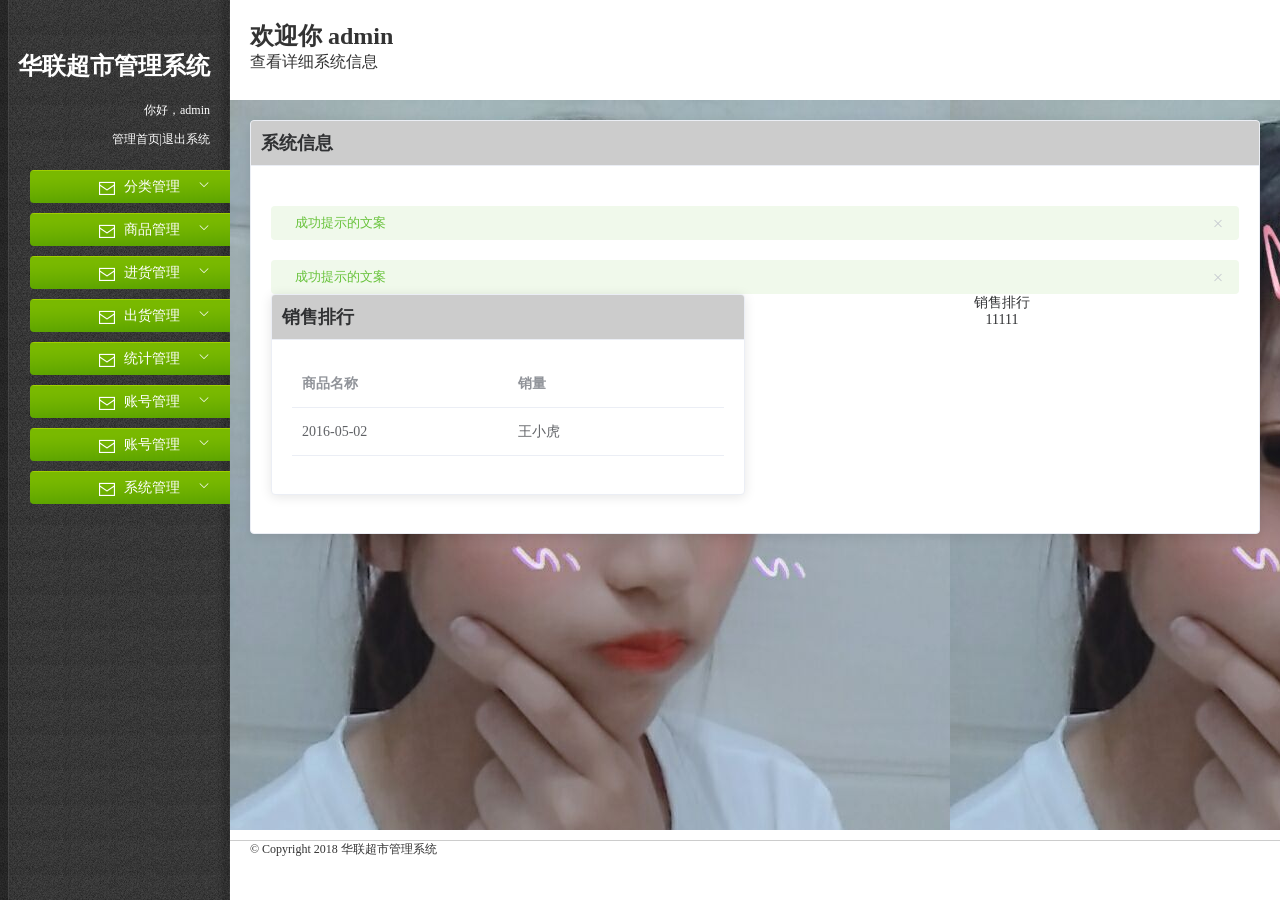
==== public/index.html @ e54237f6 "完成了登录页面，首页页面，添加账户页面，表单的基本验证，用户列表页面，修改密码页面" ====
<!DOCTYPE html>
<html lang="en">

<head>
    <meta charset="UTF-8">
    <meta name="viewport" content="width=device-width, initial-scale=1.0">
    <meta http-equiv="X-UA-Compatible" content="ie=edge">
    <title>测试页面</title>
    <!-- 引入elementui.min.css -->
    <link rel="stylesheet" href="./libs/elementui/css/elementui.min.css">
    <!-- 引入login.css -->
    <link rel="stylesheet" href="./styles/index.css">

    <!-- 引入vue.min/js -->
    <script src="./libs/vue/vue.min.js"></script>
    <!-- 引入elementui.min.js -->
    <script src="./libs/elementui/js/elementui.min.js"></script>


</head>

<body>
    <div id="app">
        <!-- 左侧 -->
        <el-container>
            <el-aside width="230px">
                <!-- 左侧导航上部分文本 -->
                <div class="menu-top-text">

                    <h2>华联超市管理系统</h2>
                    <p>你好，admin</p>
                    <p><a href="#">管理首页</a>|<a href="#">退出系统</a></p>
                </div>
                <!-- 导航菜单 -->
                <el-menu :unique-opened="true">
                    <!-- 分类管理 -->
                    <el-submenu index="1">
                        <template slot="title"><i class="el-icon-message"></i>分类管理</template>
                        <el-menu-item-group>
                            <el-menu-item index="1-1">分类管理</el-menu-item>
                            <el-menu-item index="1-2">添加分类</el-menu-item>
                        </el-menu-item-group>
                    </el-submenu>
                    <!-- 商品管理 -->
                    <el-submenu index="2">
                        <template slot="title"><i class="el-icon-message"></i>商品管理</template>
                        <el-menu-item-group>
                            <el-menu-item index="2-1">商品管理</el-menu-item>
                            <el-menu-item index="2-2">添加商品</el-menu-item>
                        </el-menu-item-group>
                    </el-submenu>
                    <!-- 进货管理 -->
                    <el-submenu index="3">
                        <template slot="title"><i class="el-icon-message"></i>进货管理</template>
                        <el-menu-item-group>
                            <el-menu-item index="3-1">库存管理</el-menu-item>
                            <el-menu-item index="3-2">添加库存</el-menu-item>
                        </el-menu-item-group>
                    </el-submenu>
                    <!-- 出货管理 -->
                    <el-submenu index="4">
                        <template slot="title"><i class="el-icon-message"></i>出货管理</template>
                        <el-menu-item-group>
                            <el-menu-item index="4-1">销售列表</el-menu-item>
                            <el-menu-item index="4-2">商品出库</el-menu-item>
                            <el-menu-item index="4-3">商品退货</el-menu-item>
                        </el-menu-item-group>
                    </el-submenu>
                    <!-- 统计管理 -->
                    <el-submenu index="5">
                        <template slot="title"><i class="el-icon-message"></i>统计管理</template>
                        <el-menu-item-group>
                            <el-menu-item index="5-1">销售统计</el-menu-item>
                            <el-menu-item index="5-2">进货统计</el-menu-item>
                        </el-menu-item-group>
                    </el-submenu>
                    <!-- 账号管理 -->
                    <el-submenu index="6">
                        <template slot="title"><i class="el-icon-message"></i>账号管理</template>
                        <el-menu-item-group>
                            <el-menu-item index="6-1">添加账号</el-menu-item>
                            <el-menu-item index="6-2">账号列表</el-menu-item>
                            <el-menu-item index="6-3">密码修改</el-menu-item>
                        </el-menu-item-group>
                    </el-submenu>
                    <!-- 会员管理 -->
                    <el-submenu index="7">
                        <template slot="title"><i class="el-icon-message"></i>账号管理</template>
                        <el-menu-item-group>
                            <el-menu-item index="7-1">账号管理</el-menu-item>
                            <el-menu-item index="7-2">添加账号</el-menu-item>
                        </el-menu-item-group>
                    </el-submenu>
                    <!-- 系统信息 -->
                    <el-submenu index="8">
                        <template slot="title"><i class="el-icon-message"></i>系统管理</template>
                        <el-menu-item-group>
                            <el-menu-item index="8-1">系统信息</el-menu-item>
                            <el-menu-item index="8-1">系统配置</el-menu-item>
                            <el-menu-item index="8-1">权限管理</el-menu-item>
                            <el-menu-item index="8-1">添加管理组</el-menu-item>
                        </el-menu-item-group>
                    </el-submenu>
                </el-menu>

            </el-aside>

            <!-- 右侧内容容器 -->
            <el-container>
                <!-- 右侧头部 -->
                <el-header>
                    <h2>欢迎你 admin</h2>
                    <p>查看详细系统信息</p>
                </el-header>
                <!-- 右侧主体 -->
                <el-main>
                    <el-card class="box-card">
                        <div slot="header" class="clearfix">
                            <span>系统信息</span>
                        </div>
                        <div class="text item">
                            <!-- 这里是卡片内容部分 -->

                            <el-alert title="成功提示的文案" type="success">
                            </el-alert>
                            <el-alert title="成功提示的文案" type="success">
                            </el-alert>

                            <!-- 两个表格 -->
                            <el-row :gutter="20">
                                <!-- 左侧 -->
                                <el-col :span="12">
                                    <div class="grid-content bg-purple">
                                        <el-card>
                                            <div slot="header" class="clearfix">
                                                <span>销售排行</span>
                                            </div>
                                            <div class="text item">
                                                <el-table :data="tableData" style="width: 100%">
                                                    <el-table-column prop="goodsname" label="商品名称">
                                                    </el-table-column>
                                                    <el-table-column prop="sales" label="销量">
                                                    </el-table-column>
                                                </el-table>
                                            </div>
                                        </el-card>
                                    </div>
                                </el-col>
                                <!-- 右侧 -->
                                <el-col :span="12">
                                    <div class="grid-content bg-purple-light">
                                        <div slot="header" class="clearfix">
                                            <span>销售排行</span>
                                        </div>
                                        <div class="text item">
                                            11111
                                        </div>
                                    </div>
                                </el-col>
                            </el-row>
                        </div>
                    </el-card>
                </el-main>
                <!-- 右侧尾部 -->
                <el-footer>&copy; Copyright 2018 华联超市管理系统</el-footer>
            </el-container>
        </el-container>
    </div>

    <script>
        //创建实例
        new Vue({
            el: '#app',
            data() {
                return {
                    tableData: [{
                        goodsname: '2016-05-02',
                        sales: '王小虎',

                    }]
                }
            }
        })
    </script>
</body>

</html>
---- public/libs/elementui/css/elementui.min.css ----
@charset "UTF-8";.el-input__suffix,.el-tree.is-dragging .el-tree-node__content *{pointer-events:none}.el-pagination--small .arrow.disabled,.el-table .hidden-columns,.el-table td.is-hidden>*,.el-table th.is-hidden>*,.el-table--hidden{visibility:hidden}@font-face{font-family:element-icons;src:url(../fonts/element-icons.woff) format("woff"),url(../fonts/element-icons.ttf) format("truetype");font-weight:400;font-style:normal}[class*=" el-icon-"],[class^=el-icon-]{font-family:element-icons!important;speak:none;font-style:normal;font-weight:400;font-variant:normal;text-transform:none;line-height:1;vertical-align:baseline;display:inline-block;-webkit-font-smoothing:antialiased;-moz-osx-font-smoothing:grayscale}.el-icon-info:before{content:"\e61a"}.el-icon-error:before{content:"\e62c"}.el-icon-success:before{content:"\e62d"}.el-icon-warning:before{content:"\e62e"}.el-icon-question:before{content:"\e634"}.el-icon-back:before{content:"\e606"}.el-icon-arrow-left:before{content:"\e600"}.el-icon-arrow-down:before{content:"\e603"}.el-icon-arrow-right:before{content:"\e604"}.el-icon-arrow-up:before{content:"\e605"}.el-icon-caret-left:before{content:"\e60a"}.el-icon-caret-bottom:before{content:"\e60b"}.el-icon-caret-top:before{content:"\e60c"}.el-icon-caret-right:before{content:"\e60e"}.el-icon-d-arrow-left:before{content:"\e610"}.el-icon-d-arrow-right:before{content:"\e613"}.el-icon-minus:before{content:"\e621"}.el-icon-plus:before{content:"\e62b"}.el-icon-remove:before{content:"\e635"}.el-icon-circle-plus:before{content:"\e601"}.el-icon-remove-outline:before{content:"\e63c"}.el-icon-circle-plus-outline:before{content:"\e602"}.el-icon-close:before{content:"\e60f"}.el-icon-check:before{content:"\e611"}.el-icon-circle-close:before{content:"\e607"}.el-icon-circle-check:before{content:"\e639"}.el-icon-circle-close-outline:before{content:"\e609"}.el-icon-circle-check-outline:before{content:"\e63e"}.el-icon-zoom-out:before{content:"\e645"}.el-icon-zoom-in:before{content:"\e641"}.el-icon-d-caret:before{content:"\e615"}.el-icon-sort:before{content:"\e640"}.el-icon-sort-down:before{content:"\e630"}.el-icon-sort-up:before{content:"\e631"}.el-icon-tickets:before{content:"\e63f"}.el-icon-document:before{content:"\e614"}.el-icon-goods:before{content:"\e618"}.el-icon-sold-out:before{content:"\e63b"}.el-icon-news:before{content:"\e625"}.el-icon-message:before{content:"\e61b"}.el-icon-date:before{content:"\e608"}.el-icon-printer:before{content:"\e62f"}.el-icon-time:before{content:"\e642"}.el-icon-bell:before{content:"\e622"}.el-icon-mobile-phone:before{content:"\e624"}.el-icon-service:before{content:"\e63a"}.el-icon-view:before{content:"\e643"}.el-icon-menu:before{content:"\e620"}.el-icon-more:before{content:"\e646"}.el-icon-more-outline:before{content:"\e626"}.el-icon-star-on:before{content:"\e637"}.el-icon-star-off:before{content:"\e63d"}.el-icon-location:before{content:"\e61d"}.el-icon-location-outline:before{content:"\e61f"}.el-icon-phone:before{content:"\e627"}.el-icon-phone-outline:before{content:"\e628"}.el-icon-picture:before{content:"\e629"}.el-icon-picture-outline:before{content:"\e62a"}.el-icon-delete:before{content:"\e612"}.el-icon-search:before{content:"\e619"}.el-icon-edit:before{content:"\e61c"}.el-icon-edit-outline:before{content:"\e616"}.el-icon-rank:before{content:"\e632"}.el-icon-refresh:before{content:"\e633"}.el-icon-share:before{content:"\e636"}.el-icon-setting:before{content:"\e638"}.el-icon-upload:before{content:"\e60d"}.el-icon-upload2:before{content:"\e644"}.el-icon-download:before{content:"\e617"}.el-icon-loading:before{content:"\e61e"}.el-icon-loading{-webkit-animation:rotating 2s linear infinite;animation:rotating 2s linear infinite}.el-icon--right{margin-left:5px}.el-icon--left{margin-right:5px}@-webkit-keyframes rotating{0%{-webkit-transform:rotateZ(0);transform:rotateZ(0)}100%{-webkit-transform:rotateZ(360deg);transform:rotateZ(360deg)}}@keyframes rotating{0%{-webkit-transform:rotateZ(0);transform:rotateZ(0)}100%{-webkit-transform:rotateZ(360deg);transform:rotateZ(360deg)}}.el-pagination{white-space:nowrap;padding:2px 5px;color:#303133;font-weight:700}.el-pagination::after,.el-pagination::before{display:table;content:""}.el-pagination::after{clear:both}.el-pagination button,.el-pagination span:not([class*=suffix]){display:inline-block;font-size:13px;min-width:35.5px;height:28px;line-height:28px;vertical-align:top;-webkit-box-sizing:border-box;box-sizing:border-box}.el-pager li,.el-pagination__editor{-webkit-box-sizing:border-box;text-align:center}.el-pagination .el-input__inner{text-align:center;-moz-appearance:textfield;line-height:normal}.el-pagination .el-input__suffix{right:0;-webkit-transform:scale(.8);transform:scale(.8)}.el-pagination .el-select .el-input{width:100px;margin:0 5px}.el-pagination .el-select .el-input .el-input__inner{padding-right:25px;border-radius:3px}.el-pagination button{border:none;padding:0 6px;background:0 0}.el-pagination button:focus{outline:0}.el-pagination button:hover{color:#409EFF}.el-pagination button:disabled{color:#c0c4cc;background-color:#fff;cursor:not-allowed}.el-pagination .btn-next,.el-pagination .btn-prev{background:center center no-repeat #fff;background-size:16px;cursor:pointer;margin:0;color:#303133}.el-pagination .btn-next .el-icon,.el-pagination .btn-prev .el-icon{display:block;font-size:12px;font-weight:700}.el-pagination .btn-prev{padding-right:12px}.el-pagination .btn-next{padding-left:12px}.el-pagination .el-pager li.disabled{color:#c0c4cc;cursor:not-allowed}.el-pager li,.el-pager li.btn-quicknext:hover,.el-pager li.btn-quickprev:hover{cursor:pointer}.el-pagination--small .btn-next,.el-pagination--small .btn-prev,.el-pagination--small .el-pager li,.el-pagination--small .el-pager li.btn-quicknext,.el-pagination--small .el-pager li.btn-quickprev,.el-pagination--small .el-pager li:last-child{border-color:transparent;font-size:12px;line-height:22px;height:22px;min-width:22px}.el-pagination--small .more::before,.el-pagination--small li.more::before{line-height:24px}.el-pagination--small button,.el-pagination--small span:not([class*=suffix]){height:22px;line-height:22px}.el-pagination--small .el-pagination__editor,.el-pagination--small .el-pagination__editor.el-input .el-input__inner{height:22px}.el-pagination__sizes{margin:0 10px 0 0;font-weight:400;color:#606266}.el-pagination__sizes .el-input .el-input__inner{font-size:13px;padding-left:8px}.el-pagination__sizes .el-input .el-input__inner:hover{border-color:#409EFF}.el-pagination__total{margin-right:10px;font-weight:400;color:#606266}.el-pagination__jump{margin-left:24px;font-weight:400;color:#606266}.el-pagination__jump .el-input__inner{padding:0 3px}.el-pagination__rightwrapper{float:right}.el-pagination__editor{line-height:18px;padding:0 2px;height:28px;margin:0 2px;box-sizing:border-box;border-radius:3px}.el-pager,.el-pagination.is-background .btn-next,.el-pagination.is-background .btn-prev{padding:0}.el-pagination__editor.el-input{width:50px}.el-pagination__editor.el-input .el-input__inner{height:28px}.el-pagination__editor .el-input__inner::-webkit-inner-spin-button,.el-pagination__editor .el-input__inner::-webkit-outer-spin-button{-webkit-appearance:none;margin:0}.el-pagination.is-background .btn-next,.el-pagination.is-background .btn-prev,.el-pagination.is-background .el-pager li{margin:0 5px;background-color:#f4f4f5;color:#606266;min-width:30px;border-radius:2px}.el-pagination.is-background .btn-next.disabled,.el-pagination.is-background .btn-next:disabled,.el-pagination.is-background .btn-prev.disabled,.el-pagination.is-background .btn-prev:disabled,.el-pagination.is-background .el-pager li.disabled{color:#c0c4cc}.el-pagination.is-background .el-pager li:not(.disabled):hover{color:#409EFF}.el-pagination.is-background .el-pager li:not(.disabled).active{background-color:#409EFF;color:#fff}.el-pagination.is-background.el-pagination--small .btn-next,.el-pagination.is-background.el-pagination--small .btn-prev,.el-pagination.is-background.el-pagination--small .el-pager li{margin:0 3px;min-width:22px}.el-pager,.el-pager li{vertical-align:top;margin:0;display:inline-block}.el-pager{-webkit-user-select:none;-moz-user-select:none;-ms-user-select:none;user-select:none;list-style:none;font-size:0}.el-radio,.el-table th{-webkit-user-select:none}.el-date-table,.el-radio,.el-table th{-moz-user-select:none;-ms-user-select:none}.el-pager .more::before{line-height:30px}.el-pager li{padding:0 4px;background:#fff;font-size:13px;min-width:35.5px;height:28px;line-height:28px;box-sizing:border-box}.el-menu--collapse .el-menu .el-submenu,.el-menu--popup{min-width:200px}.el-dialog,.el-dialog__footer{-webkit-box-sizing:border-box}.el-pager li.btn-quicknext,.el-pager li.btn-quickprev{line-height:28px;color:#303133}.el-pager li.btn-quicknext.disabled,.el-pager li.btn-quickprev.disabled{color:#c0c4cc}.el-pager li.active+li{border-left:0}.el-pager li:hover{color:#409EFF}.el-pager li.active{color:#409EFF;cursor:default}@-webkit-keyframes v-modal-in{0%{opacity:0}}@-webkit-keyframes v-modal-out{100%{opacity:0}}.el-dialog{position:relative;margin:0 auto 50px;background:#fff;border-radius:2px;-webkit-box-shadow:0 1px 3px rgba(0,0,0,.3);box-shadow:0 1px 3px rgba(0,0,0,.3);box-sizing:border-box;width:50%}.el-dialog.is-fullscreen{width:100%;margin-top:0;margin-bottom:0;height:100%;overflow:auto}.el-dialog__wrapper{position:fixed;top:0;right:0;bottom:0;left:0;overflow:auto;margin:0}.el-dialog__header{padding:20px 20px 10px}.el-dialog__headerbtn{position:absolute;top:20px;right:20px;padding:0;background:0 0;border:none;outline:0;cursor:pointer;font-size:16px}.el-dialog__headerbtn .el-dialog__close{color:#909399}.el-dialog__headerbtn:focus .el-dialog__close,.el-dialog__headerbtn:hover .el-dialog__close{color:#409EFF}.el-dialog__title{line-height:24px;font-size:18px;color:#303133}.el-dialog__body{padding:30px 20px;color:#606266;font-size:14px}.el-dialog__footer{padding:10px 20px 20px;text-align:right;box-sizing:border-box}.el-dialog--center{text-align:center}.el-dialog--center .el-dialog__body{text-align:initial;padding:25px 25px 30px}.el-dialog--center .el-dialog__footer{text-align:inherit}.dialog-fade-enter-active{-webkit-animation:dialog-fade-in .3s;animation:dialog-fade-in .3s}.dialog-fade-leave-active{-webkit-animation:dialog-fade-out .3s;animation:dialog-fade-out .3s}@-webkit-keyframes dialog-fade-in{0%{-webkit-transform:translate3d(0,-20px,0);transform:translate3d(0,-20px,0);opacity:0}100%{-webkit-transform:translate3d(0,0,0);transform:translate3d(0,0,0);opacity:1}}@keyframes dialog-fade-in{0%{-webkit-transform:translate3d(0,-20px,0);transform:translate3d(0,-20px,0);opacity:0}100%{-webkit-transform:translate3d(0,0,0);transform:translate3d(0,0,0);opacity:1}}@-webkit-keyframes dialog-fade-out{0%{-webkit-transform:translate3d(0,0,0);transform:translate3d(0,0,0);opacity:1}100%{-webkit-transform:translate3d(0,-20px,0);transform:translate3d(0,-20px,0);opacity:0}}@keyframes dialog-fade-out{0%{-webkit-transform:translate3d(0,0,0);transform:translate3d(0,0,0);opacity:1}100%{-webkit-transform:translate3d(0,-20px,0);transform:translate3d(0,-20px,0);opacity:0}}.el-autocomplete{position:relative;display:inline-block}.el-autocomplete-suggestion{margin:5px 0;-webkit-box-shadow:0 2px 12px 0 rgba(0,0,0,.1);box-shadow:0 2px 12px 0 rgba(0,0,0,.1);border-radius:4px}.el-dropdown-menu,.el-menu--collapse .el-submenu .el-menu{z-index:10;-webkit-box-shadow:0 2px 12px 0 rgba(0,0,0,.1)}.el-autocomplete-suggestion__wrap{max-height:280px;padding:10px 0;-webkit-box-sizing:border-box;box-sizing:border-box;overflow:auto;background-color:#fff;border:1px solid #e4e7ed;border-radius:4px}.el-autocomplete-suggestion__list{margin:0;padding:0}.el-autocomplete-suggestion li{padding:0 20px;margin:0;line-height:34px;cursor:pointer;color:#606266;font-size:14px;list-style:none;white-space:nowrap;overflow:hidden;text-overflow:ellipsis}.el-autocomplete-suggestion li.highlighted,.el-autocomplete-suggestion li:hover{background-color:#f5f7fa}.el-autocomplete-suggestion li.divider{margin-top:6px;border-top:1px solid #000}.el-autocomplete-suggestion li.divider:last-child{margin-bottom:-6px}.el-autocomplete-suggestion.is-loading li{text-align:center;height:100px;line-height:100px;font-size:20px;color:#999}.el-autocomplete-suggestion.is-loading li::after{display:inline-block;content:"";height:100%;vertical-align:middle}.el-autocomplete-suggestion.is-loading li:hover{background-color:#fff}.el-autocomplete-suggestion.is-loading .el-icon-loading{vertical-align:middle}.el-dropdown{display:inline-block;position:relative;color:#606266;font-size:14px}.el-dropdown .el-button-group{display:block}.el-dropdown .el-button-group .el-button{float:none}.el-dropdown .el-dropdown__caret-button{padding-left:5px;padding-right:5px;position:relative;border-left:none}.el-dropdown .el-dropdown__caret-button::before{content:'';position:absolute;display:block;width:1px;top:5px;bottom:5px;left:0;background:rgba(255,255,255,.5)}.el-dropdown .el-dropdown__caret-button:hover::before{top:0;bottom:0}.el-dropdown .el-dropdown__caret-button .el-dropdown__icon{padding-left:0}.el-dropdown__icon{font-size:12px;margin:0 3px}.el-dropdown .el-dropdown-selfdefine:focus:active,.el-dropdown .el-dropdown-selfdefine:focus:not(.focusing){outline-width:0}.el-dropdown-menu{position:absolute;top:0;left:0;padding:10px 0;margin:5px 0;background-color:#fff;border:1px solid #ebeef5;border-radius:4px;box-shadow:0 2px 12px 0 rgba(0,0,0,.1)}.el-dropdown-menu__item{list-style:none;line-height:36px;padding:0 20px;margin:0;font-size:14px;color:#606266;cursor:pointer;outline:0}.el-dropdown-menu__item:focus,.el-dropdown-menu__item:not(.is-disabled):hover{background-color:#ecf5ff;color:#66b1ff}.el-dropdown-menu__item--divided:before,.el-menu,.el-menu--horizontal>.el-menu-item:not(.is-disabled):focus,.el-menu--horizontal>.el-menu-item:not(.is-disabled):hover,.el-menu--horizontal>.el-submenu .el-submenu__title:hover{background-color:#fff}.el-dropdown-menu__item--divided{position:relative;margin-top:6px;border-top:1px solid #ebeef5}.el-dropdown-menu__item--divided:before{content:'';height:6px;display:block;margin:0 -20px}.el-menu::after,.el-menu::before,.el-radio__inner::after,.el-switch__core:after{content:""}.el-dropdown-menu__item.is-disabled{cursor:default;color:#bbb;pointer-events:none}.el-dropdown-menu--medium{padding:6px 0}.el-dropdown-menu--medium .el-dropdown-menu__item{line-height:30px;padding:0 17px;font-size:14px}.el-dropdown-menu--medium .el-dropdown-menu__item.el-dropdown-menu__item--divided{margin-top:6px}.el-dropdown-menu--medium .el-dropdown-menu__item.el-dropdown-menu__item--divided:before{height:6px;margin:0 -17px}.el-dropdown-menu--small{padding:6px 0}.el-dropdown-menu--small .el-dropdown-menu__item{line-height:27px;padding:0 15px;font-size:13px}.el-dropdown-menu--small .el-dropdown-menu__item.el-dropdown-menu__item--divided{margin-top:4px}.el-dropdown-menu--small .el-dropdown-menu__item.el-dropdown-menu__item--divided:before{height:4px;margin:0 -15px}.el-dropdown-menu--mini{padding:3px 0}.el-dropdown-menu--mini .el-dropdown-menu__item{line-height:24px;padding:0 10px;font-size:12px}.el-dropdown-menu--mini .el-dropdown-menu__item.el-dropdown-menu__item--divided{margin-top:3px}.el-dropdown-menu--mini .el-dropdown-menu__item.el-dropdown-menu__item--divided:before{height:3px;margin:0 -10px}.el-menu{border-right:solid 1px #e6e6e6;list-style:none;position:relative;margin:0;padding-left:0}.el-menu::after,.el-menu::before{display:table}.el-menu::after{clear:both}.el-menu.el-menu--horizontal{border-bottom:solid 1px #e6e6e6}.el-menu--horizontal{border-right:none}.el-menu--horizontal>.el-menu-item{float:left;height:60px;line-height:60px;margin:0;border-bottom:2px solid transparent;color:#909399}.el-menu--horizontal>.el-menu-item a,.el-menu--horizontal>.el-menu-item a:hover{color:inherit}.el-menu--horizontal>.el-submenu{float:left}.el-menu--horizontal>.el-submenu:focus,.el-menu--horizontal>.el-submenu:hover{outline:0}.el-menu--horizontal>.el-submenu:focus .el-submenu__title,.el-menu--horizontal>.el-submenu:hover .el-submenu__title{color:#303133}.el-menu--horizontal>.el-submenu.is-active .el-submenu__title{border-bottom:2px solid #409EFF;color:#303133}.el-menu--horizontal>.el-submenu .el-submenu__title{height:60px;line-height:60px;border-bottom:2px solid transparent;color:#909399}.el-menu--horizontal>.el-submenu .el-submenu__icon-arrow{position:static;vertical-align:middle;margin-left:8px;margin-top:-3px}.el-menu--horizontal .el-menu .el-menu-item,.el-menu--horizontal .el-menu .el-submenu__title{background-color:#fff;float:none;height:36px;line-height:36px;padding:0 10px;color:#909399}.el-menu--horizontal .el-menu .el-menu-item.is-active,.el-menu--horizontal .el-menu .el-submenu.is-active>.el-submenu__title{color:#303133}.el-menu--horizontal .el-menu-item:not(.is-disabled):focus,.el-menu--horizontal .el-menu-item:not(.is-disabled):hover{outline:0;color:#303133}.el-menu--horizontal>.el-menu-item.is-active{border-bottom:2px solid #409EFF;color:#303133}.el-menu--collapse{width:64px}.el-menu--collapse>.el-menu-item [class^=el-icon-],.el-menu--collapse>.el-submenu>.el-submenu__title [class^=el-icon-]{margin:0;vertical-align:middle;width:24px;text-align:center}.el-menu--collapse>.el-menu-item .el-submenu__icon-arrow,.el-menu--collapse>.el-submenu>.el-submenu__title .el-submenu__icon-arrow{display:none}.el-menu--collapse>.el-menu-item span,.el-menu--collapse>.el-submenu>.el-submenu__title span{height:0;width:0;overflow:hidden;visibility:hidden;display:inline-block}.el-menu--collapse>.el-menu-item.is-active i{color:inherit}.el-menu--collapse .el-submenu{position:relative}.el-menu--collapse .el-submenu .el-menu{position:absolute;margin-left:5px;top:0;left:100%;border:1px solid #e4e7ed;border-radius:2px;box-shadow:0 2px 12px 0 rgba(0,0,0,.1)}.el-menu-item,.el-submenu__title{height:56px;line-height:56px;position:relative;-webkit-box-sizing:border-box;white-space:nowrap;list-style:none}.el-menu--collapse .el-submenu.is-opened>.el-submenu__title .el-submenu__icon-arrow{-webkit-transform:none;transform:none}.el-menu--popup{z-index:100;border:none;padding:5px 0;border-radius:2px;-webkit-box-shadow:0 2px 12px 0 rgba(0,0,0,.1);box-shadow:0 2px 12px 0 rgba(0,0,0,.1)}.el-menu--popup-bottom-start{margin-top:5px}.el-menu--popup-right-start{margin-left:5px;margin-right:5px}.el-menu-item{font-size:14px;color:#303133;padding:0 20px;cursor:pointer;-webkit-transition:border-color .3s,background-color .3s,color .3s;transition:border-color .3s,background-color .3s,color .3s;box-sizing:border-box}.el-menu-item *{vertical-align:middle}.el-menu-item i{color:#909399}.el-menu-item:focus,.el-menu-item:hover{outline:0;background-color:#ecf5ff}.el-menu-item.is-disabled{opacity:.25;cursor:not-allowed;background:0 0!important}.el-menu-item [class^=el-icon-]{margin-right:5px;width:24px;text-align:center;font-size:18px;vertical-align:middle}.el-menu-item.is-active{color:#409EFF}.el-menu-item.is-active i{color:inherit}.el-submenu{list-style:none;margin:0;padding-left:0}.el-submenu__title{font-size:14px;color:#303133;padding:0 20px;cursor:pointer;-webkit-transition:border-color .3s,background-color .3s,color .3s;transition:border-color .3s,background-color .3s,color .3s;box-sizing:border-box}.el-submenu__title *{vertical-align:middle}.el-submenu__title i{color:#909399}.el-submenu__title:focus,.el-submenu__title:hover{outline:0;background-color:#ecf5ff}.el-submenu__title.is-disabled{opacity:.25;cursor:not-allowed;background:0 0!important}.el-submenu__title:hover{background-color:#ecf5ff}.el-submenu .el-menu{border:none}.el-submenu .el-menu-item{height:50px;line-height:50px;padding:0 45px;min-width:200px}.el-submenu__icon-arrow{position:absolute;top:50%;right:20px;margin-top:-7px;-webkit-transition:-webkit-transform .3s;transition:-webkit-transform .3s;transition:transform .3s;transition:transform .3s,-webkit-transform .3s;font-size:12px}.el-radio,.el-radio__inner,.el-radio__input{position:relative;display:inline-block}.el-submenu.is-active .el-submenu__title{border-bottom-color:#409EFF}.el-submenu.is-opened>.el-submenu__title .el-submenu__icon-arrow{-webkit-transform:rotateZ(180deg);transform:rotateZ(180deg)}.el-submenu.is-disabled .el-menu-item,.el-submenu.is-disabled .el-submenu__title{opacity:.25;cursor:not-allowed;background:0 0!important}.el-submenu [class^=el-icon-]{vertical-align:middle;margin-right:5px;width:24px;text-align:center;font-size:18px}.el-menu-item-group>ul{padding:0}.el-menu-item-group__title{padding:7px 0 7px 20px;line-height:normal;font-size:12px;color:#909399}.el-radio,.el-radio--medium.is-bordered .el-radio__label{font-size:14px}.horizontal-collapse-transition .el-submenu__title .el-submenu__icon-arrow{-webkit-transition:.2s;transition:.2s;opacity:0}.el-radio{color:#606266;font-weight:500;line-height:1;cursor:pointer;white-space:nowrap;outline:0}.el-radio.is-bordered{padding:12px 20px 0 10px;border-radius:4px;border:1px solid #dcdfe6;-webkit-box-sizing:border-box;box-sizing:border-box;height:40px}.el-radio.is-bordered.is-checked{border-color:#409EFF}.el-radio.is-bordered.is-disabled{cursor:not-allowed;border-color:#ebeef5}.el-radio__input.is-disabled .el-radio__inner,.el-radio__input.is-disabled.is-checked .el-radio__inner{background-color:#f5f7fa;border-color:#e4e7ed}.el-radio.is-bordered+.el-radio.is-bordered{margin-left:10px}.el-radio--medium.is-bordered{padding:10px 20px 0 10px;border-radius:4px;height:36px}.el-radio--mini.is-bordered .el-radio__label,.el-radio--small.is-bordered .el-radio__label{font-size:12px}.el-radio--medium.is-bordered .el-radio__inner{height:14px;width:14px}.el-radio--small.is-bordered{padding:8px 15px 0 10px;border-radius:3px;height:32px}.el-radio--small.is-bordered .el-radio__inner{height:12px;width:12px}.el-radio--mini.is-bordered{padding:6px 15px 0 10px;border-radius:3px;height:28px}.el-radio--mini.is-bordered .el-radio__inner{height:12px;width:12px}.el-radio+.el-radio{margin-left:30px}.el-radio__input{white-space:nowrap;cursor:pointer;outline:0;line-height:1;vertical-align:middle}.el-radio__input.is-disabled .el-radio__inner{cursor:not-allowed}.el-radio__input.is-disabled .el-radio__inner::after{cursor:not-allowed;background-color:#f5f7fa}.el-radio__input.is-disabled .el-radio__inner+.el-radio__label{cursor:not-allowed}.el-radio__input.is-disabled.is-checked .el-radio__inner::after{background-color:#c0c4cc}.el-radio__input.is-disabled+span.el-radio__label{color:#c0c4cc;cursor:not-allowed}.el-radio__input.is-checked .el-radio__inner{border-color:#409EFF;background:#409EFF}.el-radio__input.is-checked .el-radio__inner::after{-webkit-transform:translate(-50%,-50%) scale(1);transform:translate(-50%,-50%) scale(1)}.el-radio__input.is-checked+.el-radio__label{color:#409EFF}.el-radio__input.is-focus .el-radio__inner{border-color:#409EFF}.el-radio__inner{border:1px solid #dcdfe6;border-radius:100%;width:14px;height:14px;background-color:#fff;cursor:pointer;-webkit-box-sizing:border-box;box-sizing:border-box}.el-radio-button__inner,.el-switch__core{-webkit-box-sizing:border-box;vertical-align:middle}.el-radio__inner:hover{border-color:#409EFF}.el-radio__inner::after{width:4px;height:4px;border-radius:100%;background-color:#fff;position:absolute;left:50%;top:50%;-webkit-transform:translate(-50%,-50%) scale(0);transform:translate(-50%,-50%) scale(0);-webkit-transition:-webkit-transform .15s ease-in;transition:-webkit-transform .15s ease-in;transition:transform .15s ease-in;transition:transform .15s ease-in,-webkit-transform .15s ease-in}.el-radio__original{opacity:0;outline:0;position:absolute;z-index:-1;top:0;left:0;right:0;bottom:0;margin:0}.el-radio-button,.el-radio-button__inner{display:inline-block;position:relative;outline:0}.el-radio:focus:not(.is-focus):not(:active):not(.is-disabled) .el-radio__inner{-webkit-box-shadow:0 0 2px 2px #409EFF;box-shadow:0 0 2px 2px #409EFF}.el-radio__label{font-size:14px;padding-left:10px}.el-radio-group{display:inline-block;line-height:1;vertical-align:middle;font-size:0}.el-radio-button__inner{line-height:1;white-space:nowrap;background:#fff;border:1px solid #dcdfe6;font-weight:500;border-left:0;color:#606266;-webkit-appearance:none;text-align:center;box-sizing:border-box;margin:0;cursor:pointer;-webkit-transition:all .3s cubic-bezier(.645,.045,.355,1);transition:all .3s cubic-bezier(.645,.045,.355,1);padding:12px 20px;font-size:14px;border-radius:0}.el-radio-button__inner.is-round{padding:12px 20px}.el-radio-button__inner:hover{color:#409EFF}.el-radio-button__inner [class*=el-icon-]{line-height:.9}.el-radio-button__inner [class*=el-icon-]+span{margin-left:5px}.el-radio-button:first-child .el-radio-button__inner{border-left:1px solid #dcdfe6;border-radius:4px 0 0 4px;-webkit-box-shadow:none!important;box-shadow:none!important}.el-radio-button__orig-radio{opacity:0;outline:0;position:absolute;z-index:-1}.el-radio-button__orig-radio:checked+.el-radio-button__inner{color:#fff;background-color:#409EFF;border-color:#409EFF;-webkit-box-shadow:-1px 0 0 0 #409EFF;box-shadow:-1px 0 0 0 #409EFF}.el-radio-button__orig-radio:disabled+.el-radio-button__inner{color:#c0c4cc;cursor:not-allowed;background-image:none;background-color:#fff;border-color:#ebeef5;-webkit-box-shadow:none;box-shadow:none}.el-radio-button__orig-radio:disabled:checked+.el-radio-button__inner{background-color:#f2f6fc}.el-radio-button:last-child .el-radio-button__inner{border-radius:0 4px 4px 0}.el-popover,.el-radio-button:first-child:last-child .el-radio-button__inner{border-radius:4px}.el-radio-button--medium .el-radio-button__inner{padding:10px 20px;font-size:14px;border-radius:0}.el-radio-button--medium .el-radio-button__inner.is-round{padding:10px 20px}.el-radio-button--small .el-radio-button__inner{padding:9px 15px;font-size:12px;border-radius:0}.el-radio-button--small .el-radio-button__inner.is-round{padding:9px 15px}.el-radio-button--mini .el-radio-button__inner{padding:7px 15px;font-size:12px;border-radius:0}.el-radio-button--mini .el-radio-button__inner.is-round{padding:7px 15px}.el-radio-button:focus:not(.is-focus):not(:active):not(.is-disabled){-webkit-box-shadow:0 0 2px 2px #409EFF;box-shadow:0 0 2px 2px #409EFF}.el-switch{display:-webkit-inline-box;display:-ms-inline-flexbox;display:inline-flex;-webkit-box-align:center;-ms-flex-align:center;align-items:center;position:relative;font-size:14px;line-height:20px;height:20px;vertical-align:middle}.el-switch__core,.el-switch__label{display:inline-block;cursor:pointer}.el-switch.is-disabled .el-switch__core,.el-switch.is-disabled .el-switch__label{cursor:not-allowed}.el-switch__label{-webkit-transition:.2s;transition:.2s;height:20px;font-size:14px;font-weight:500;vertical-align:middle;color:#303133}.el-switch__label.is-active{color:#409EFF}.el-switch__label--left{margin-right:10px}.el-switch__label--right{margin-left:10px}.el-switch__label *{line-height:1;font-size:14px;display:inline-block}.el-switch__input{position:absolute;width:0;height:0;opacity:0;margin:0}.el-switch__input:focus~.el-switch__core{outline:#409EFF solid 1px}.el-message__closeBtn:focus,.el-message__content:focus,.el-popover:focus,.el-popover:focus:active,.el-popover__reference:focus:hover,.el-popover__reference:focus:not(.focusing),.el-rate:active,.el-rate:focus,.el-tooltip:focus:hover,.el-tooltip:focus:not(.focusing),.el-upload-list__item.is-success:active,.el-upload-list__item.is-success:not(.focusing):focus{outline-width:0}.el-switch__core{margin:0;position:relative;width:40px;height:20px;border:1px solid #dcdfe6;outline:0;border-radius:10px;box-sizing:border-box;background:#dcdfe6;-webkit-transition:border-color .3s,background-color .3s;transition:border-color .3s,background-color .3s}.el-switch__core:after{position:absolute;top:1px;left:1px;border-radius:100%;-webkit-transition:all .3s;transition:all .3s;width:16px;height:16px;background-color:#fff}.el-switch.is-checked .el-switch__core{border-color:#409EFF;background-color:#409EFF}.el-switch.is-checked .el-switch__core::after{left:100%;margin-left:-17px}.el-switch.is-disabled{opacity:.6}.el-switch--wide .el-switch__label.el-switch__label--left span{left:10px}.el-switch--wide .el-switch__label.el-switch__label--right span{right:10px}.el-switch .label-fade-enter,.el-switch .label-fade-leave-active{opacity:0}.el-select-dropdown{position:absolute;z-index:1001;border:1px solid #e4e7ed;border-radius:4px;background-color:#fff;-webkit-box-shadow:0 2px 12px 0 rgba(0,0,0,.1);box-shadow:0 2px 12px 0 rgba(0,0,0,.1);-webkit-box-sizing:border-box;box-sizing:border-box;margin:5px 0}.el-select-dropdown.is-multiple .el-select-dropdown__item.selected{color:#409EFF;background-color:#fff}.el-select-dropdown.is-multiple .el-select-dropdown__item.selected.hover{background-color:#f5f7fa}.el-select-dropdown.is-multiple .el-select-dropdown__item.selected::after{position:absolute;right:20px;font-family:element-icons;content:"\E611";font-size:12px;font-weight:700;-webkit-font-smoothing:antialiased;-moz-osx-font-smoothing:grayscale}.el-select-dropdown .el-scrollbar.is-empty .el-select-dropdown__list{padding:0}.el-select-dropdown__empty{padding:10px 0;margin:0;text-align:center;color:#999;font-size:14px}.el-select-dropdown__wrap{max-height:274px}.el-select-dropdown__list{list-style:none;padding:6px 0;margin:0;-webkit-box-sizing:border-box;box-sizing:border-box}.el-select-dropdown__item{font-size:14px;padding:0 20px;position:relative;white-space:nowrap;overflow:hidden;text-overflow:ellipsis;color:#606266;height:34px;line-height:34px;-webkit-box-sizing:border-box;box-sizing:border-box;cursor:pointer}.el-select-dropdown__item.is-disabled{color:#c0c4cc;cursor:not-allowed}.el-select-dropdown__item.is-disabled:hover{background-color:#fff}.el-select-dropdown__item.hover,.el-select-dropdown__item:hover{background-color:#f5f7fa}.el-select-dropdown__item.selected{color:#409EFF;font-weight:700}.el-select-group{margin:0;padding:0}.el-select-group__wrap{position:relative;list-style:none;margin:0;padding:0}.el-select-group__wrap:not(:last-of-type){padding-bottom:24px}.el-select-group__wrap:not(:last-of-type)::after{content:'';position:absolute;display:block;left:20px;right:20px;bottom:12px;height:1px;background:#e4e7ed}.el-select-group__title{padding-left:20px;font-size:12px;color:#909399;line-height:30px}.el-select-group .el-select-dropdown__item{padding-left:20px}.el-select{display:inline-block;position:relative}.el-select:hover .el-input__inner{border-color:#c0c4cc}.el-select .el-input__inner{cursor:pointer;padding-right:35px}.el-select .el-input__inner:focus{border-color:#409EFF}.el-select .el-input .el-select__caret{color:#c0c4cc;font-size:14px;-webkit-transition:-webkit-transform .3s;transition:-webkit-transform .3s;transition:transform .3s;transition:transform .3s,-webkit-transform .3s;-webkit-transform:rotateZ(180deg);transform:rotateZ(180deg);cursor:pointer}.el-select .el-input .el-select__caret.is-reverse{-webkit-transform:rotateZ(0);transform:rotateZ(0)}.el-select .el-input .el-select__caret.is-show-close{font-size:14px;text-align:center;-webkit-transform:rotateZ(180deg);transform:rotateZ(180deg);border-radius:100%;color:#c0c4cc;-webkit-transition:color .2s cubic-bezier(.645,.045,.355,1);transition:color .2s cubic-bezier(.645,.045,.355,1)}.el-select .el-input .el-select__caret.is-show-close:hover{color:#909399}.el-select .el-input.is-disabled .el-input__inner{cursor:not-allowed}.el-select .el-input.is-disabled .el-input__inner:hover{border-color:#e4e7ed}.el-select .el-input.is-focus .el-input__inner{border-color:#409EFF}.el-select>.el-input{display:block}.el-select__input{border:none;outline:0;padding:0;margin-left:15px;color:#666;font-size:14px;-webkit-appearance:none;-moz-appearance:none;appearance:none;height:28px;background-color:transparent}.el-select__input.is-mini{height:14px}.el-select__close{cursor:pointer;position:absolute;top:8px;z-index:1000;right:25px;color:#c0c4cc;line-height:18px;font-size:14px}.el-select__close:hover{color:#909399}.el-select__tags{position:absolute;line-height:normal;white-space:normal;z-index:1;top:50%;-webkit-transform:translateY(-50%);transform:translateY(-50%);display:-webkit-box;display:-ms-flexbox;display:flex;-webkit-box-align:center;-ms-flex-align:center;align-items:center;-ms-flex-wrap:wrap;flex-wrap:wrap}.el-select .el-tag__close{margin-top:-2px}.el-select .el-tag{-webkit-box-sizing:border-box;box-sizing:border-box;border-color:transparent;margin:2px 0 2px 6px;background-color:#f0f2f5}.el-select .el-tag__close.el-icon-close{background-color:#c0c4cc;right:-7px;top:0;color:#fff}.el-select .el-tag__close.el-icon-close:hover{background-color:#909399}.el-table,.el-table__expanded-cell{background-color:#fff}.el-select .el-tag__close.el-icon-close::before{display:block;-webkit-transform:translate(0,.5px);transform:translate(0,.5px)}.el-table{position:relative;overflow:hidden;-webkit-box-sizing:border-box;box-sizing:border-box;-webkit-box-flex:1;-ms-flex:1;flex:1;width:100%;max-width:100%;font-size:14px;color:#606266}.el-table--mini,.el-table--small,.el-table__expand-icon{font-size:12px}.el-table__empty-block{min-height:60px;text-align:center;width:100%;height:100%;display:-webkit-box;display:-ms-flexbox;display:flex;-webkit-box-pack:center;-ms-flex-pack:center;justify-content:center;-webkit-box-align:center;-ms-flex-align:center;align-items:center}.el-table__empty-text{width:50%;color:#909399}.el-table__expand-column .cell{padding:0;text-align:center}.el-table__expand-icon{position:relative;cursor:pointer;color:#666;-webkit-transition:-webkit-transform .2s ease-in-out;transition:-webkit-transform .2s ease-in-out;transition:transform .2s ease-in-out;transition:transform .2s ease-in-out,-webkit-transform .2s ease-in-out;height:20px}.el-table__expand-icon--expanded{-webkit-transform:rotate(90deg);transform:rotate(90deg)}.el-table__expand-icon>.el-icon{position:absolute;left:50%;top:50%;margin-left:-5px;margin-top:-5px}.el-table__expanded-cell[class*=cell]{padding:20px 50px}.el-table__expanded-cell:hover{background-color:transparent!important}.el-table--fit{border-right:0;border-bottom:0}.el-table--fit td.gutter,.el-table--fit th.gutter{border-right-width:1px}.el-table--scrollable-x .el-table__body-wrapper{overflow-x:auto}.el-table--scrollable-y .el-table__body-wrapper{overflow-y:auto}.el-table thead{color:#909399;font-weight:500}.el-table thead.is-group th{background:#f5f7fa}.el-table th,.el-table tr{background-color:#fff}.el-table td,.el-table th{padding:12px 0;min-width:0;-webkit-box-sizing:border-box;box-sizing:border-box;text-overflow:ellipsis;vertical-align:middle;position:relative}.el-table th div,.el-table th>.cell{-webkit-box-sizing:border-box;display:inline-block}.el-table td.is-center,.el-table th.is-center{text-align:center}.el-table td.is-left,.el-table th.is-left{text-align:left}.el-table td.is-right,.el-table th.is-right{text-align:right}.el-table td.gutter,.el-table th.gutter{width:15px;border-right-width:0;border-bottom-width:0;padding:0}.el-table--medium td,.el-table--medium th{padding:10px 0}.el-table--small td,.el-table--small th{padding:8px 0}.el-table--mini td,.el-table--mini th{padding:6px 0}.el-table .cell,.el-table th div{padding-right:10px;overflow:hidden;text-overflow:ellipsis}.el-table .cell,.el-table th div,.el-table--border td:first-child .cell,.el-table--border th:first-child .cell{padding-left:10px}.el-table tr input[type=checkbox]{margin:0}.el-table td,.el-table th.is-leaf{border-bottom:1px solid #ebeef5}.el-table th.is-sortable{cursor:pointer}.el-table th{white-space:nowrap;overflow:hidden;user-select:none;text-align:left}.el-table th div{line-height:40px;box-sizing:border-box;white-space:nowrap}.el-table th>.cell{position:relative;word-wrap:normal;text-overflow:ellipsis;vertical-align:middle;width:100%;box-sizing:border-box}.el-table th>.cell.highlight{color:#409EFF}.el-table th.required>div::before{display:inline-block;content:"";width:8px;height:8px;border-radius:50%;background:#ff4d51;margin-right:5px;vertical-align:middle}.el-table td div{-webkit-box-sizing:border-box;box-sizing:border-box}.el-table td.gutter{width:0}.el-table .cell{-webkit-box-sizing:border-box;box-sizing:border-box;white-space:normal;word-break:break-all;line-height:23px}.el-table .cell.el-tooltip{white-space:nowrap;min-width:50px}.el-table--border,.el-table--group{border:1px solid #ebeef5}.el-table--border::after,.el-table--group::after,.el-table::before{content:'';position:absolute;background-color:#ebeef5;z-index:1}.el-table--border::after,.el-table--group::after{top:0;right:0;width:1px;height:100%}.el-table::before{left:0;bottom:0;width:100%;height:1px}.el-table--border{border-right:none;border-bottom:none}.el-table--border.el-loading-parent--relative{border-color:transparent}.el-table--border td,.el-table--border th,.el-table__body-wrapper .el-table--border.is-scrolling-left~.el-table__fixed{border-right:1px solid #ebeef5}.el-table--border th.gutter:last-of-type{border-bottom:1px solid #ebeef5;border-bottom-width:1px}.el-table--border th,.el-table__fixed-right-patch{border-bottom:1px solid #ebeef5}.el-table__fixed,.el-table__fixed-right{position:absolute;top:0;left:0;overflow-x:hidden;overflow-y:hidden;-webkit-box-shadow:0 0 10px rgba(0,0,0,.12);box-shadow:0 0 10px rgba(0,0,0,.12)}.el-table__fixed-right::before,.el-table__fixed::before{content:'';position:absolute;left:0;bottom:0;width:100%;height:1px;background-color:#ebeef5;z-index:4}.el-table__fixed-right-patch{position:absolute;top:-1px;right:0;background-color:#fff}.el-table__fixed-right{top:0;left:auto;right:0}.el-table__fixed-right .el-table__fixed-body-wrapper,.el-table__fixed-right .el-table__fixed-footer-wrapper,.el-table__fixed-right .el-table__fixed-header-wrapper{left:auto;right:0}.el-table__fixed-header-wrapper{position:absolute;left:0;top:0;z-index:3}.el-table__fixed-footer-wrapper{position:absolute;left:0;bottom:0;z-index:3}.el-table__fixed-footer-wrapper tbody td{border-top:1px solid #ebeef5;background-color:#f5f7fa;color:#606266}.el-table__fixed-body-wrapper{position:absolute;left:0;top:37px;overflow:hidden;z-index:3}.el-table__body-wrapper,.el-table__footer-wrapper,.el-table__header-wrapper{width:100%}.el-table__footer-wrapper{margin-top:-1px}.el-table__footer-wrapper td{border-top:1px solid #ebeef5}.el-table__body,.el-table__footer,.el-table__header{table-layout:fixed;border-collapse:separate}.el-table__footer-wrapper,.el-table__header-wrapper{overflow:hidden}.el-table__footer-wrapper tbody td,.el-table__header-wrapper tbody td{background-color:#f5f7fa;color:#606266}.el-table__body-wrapper{overflow:hidden;position:relative}.el-table__body-wrapper.is-scrolling-left~.el-table__fixed,.el-table__body-wrapper.is-scrolling-none~.el-table__fixed,.el-table__body-wrapper.is-scrolling-none~.el-table__fixed-right,.el-table__body-wrapper.is-scrolling-right~.el-table__fixed-right{-webkit-box-shadow:none;box-shadow:none}.el-picker-panel,.el-table-filter{-webkit-box-shadow:0 2px 12px 0 rgba(0,0,0,.1)}.el-table__body-wrapper .el-table--border.is-scrolling-right~.el-table__fixed-right{border-left:1px solid #ebeef5}.el-table .caret-wrapper{display:-webkit-inline-box;display:-ms-inline-flexbox;display:inline-flex;-webkit-box-orient:vertical;-webkit-box-direction:normal;-ms-flex-direction:column;flex-direction:column;-webkit-box-align:center;-ms-flex-align:center;align-items:center;height:34px;width:24px;vertical-align:middle;cursor:pointer;overflow:initial;position:relative}.el-table .sort-caret{width:0;height:0;border:5px solid transparent;position:absolute;left:7px}.el-table .sort-caret.ascending{border-bottom-color:#c0c4cc;top:5px}.el-table .sort-caret.descending{border-top-color:#c0c4cc;bottom:7px}.el-table .ascending .sort-caret.ascending{border-bottom-color:#409EFF}.el-table .descending .sort-caret.descending{border-top-color:#409EFF}.el-table .hidden-columns{position:absolute;z-index:-1}.el-table--striped .el-table__body tr.el-table__row--striped td{background:#FAFAFA}.el-table--striped .el-table__body tr.el-table__row--striped.current-row td,.el-table__body tr.current-row>td,.el-table__body tr.hover-row.current-row>td,.el-table__body tr.hover-row.el-table__row--striped.current-row>td,.el-table__body tr.hover-row.el-table__row--striped>td,.el-table__body tr.hover-row>td{background-color:#ecf5ff}.el-table__column-resize-proxy{position:absolute;left:200px;top:0;bottom:0;width:0;border-left:1px solid #ebeef5;z-index:10}.el-table__column-filter-trigger{display:inline-block;line-height:34px;cursor:pointer}.el-table__column-filter-trigger i{color:#909399;font-size:12px;-webkit-transform:scale(.75);transform:scale(.75)}.el-table--enable-row-transition .el-table__body td{-webkit-transition:background-color .25s ease;transition:background-color .25s ease}.el-table--enable-row-hover .el-table__body tr:hover>td{background-color:#f5f7fa}.el-table--fluid-height .el-table__fixed,.el-table--fluid-height .el-table__fixed-right{bottom:0;overflow:hidden}.el-table-column--selection .cell{padding-left:14px;padding-right:14px}.el-table-filter{border:1px solid #ebeef5;border-radius:2px;background-color:#fff;box-shadow:0 2px 12px 0 rgba(0,0,0,.1);-webkit-box-sizing:border-box;box-sizing:border-box;margin:2px 0}.el-table-filter__list{padding:5px 0;margin:0;list-style:none;min-width:100px}.el-table-filter__list-item{line-height:36px;padding:0 10px;cursor:pointer;font-size:14px}.el-table-filter__list-item:hover{background-color:#ecf5ff;color:#66b1ff}.el-table-filter__list-item.is-active{background-color:#409EFF;color:#fff}.el-table-filter__content{min-width:100px}.el-table-filter__bottom{border-top:1px solid #ebeef5;padding:8px}.el-table-filter__bottom button{background:0 0;border:none;color:#606266;cursor:pointer;font-size:13px;padding:0 3px}.el-date-table td.in-range div,.el-date-table td.in-range div:hover,.el-date-table.is-week-mode .el-date-table__row.current div,.el-date-table.is-week-mode .el-date-table__row:hover div{background-color:#f2f6fc}.el-table-filter__bottom button:hover{color:#409EFF}.el-table-filter__bottom button:focus{outline:0}.el-table-filter__bottom button.is-disabled{color:#c0c4cc;cursor:not-allowed}.el-table-filter__wrap{max-height:280px}.el-table-filter__checkbox-group{padding:10px}.el-table-filter__checkbox-group label.el-checkbox{display:block;margin-right:5px;margin-bottom:8px;margin-left:5px}.el-table-filter__checkbox-group .el-checkbox:last-child{margin-bottom:0}.el-date-table{font-size:12px;-webkit-user-select:none;user-select:none}.el-slider__button-wrapper,.el-time-panel{-moz-user-select:none;-ms-user-select:none}.el-date-table.is-week-mode .el-date-table__row:hover td.available:hover{color:#606266}.el-date-table.is-week-mode .el-date-table__row:hover td:first-child div{margin-left:5px;border-top-left-radius:15px;border-bottom-left-radius:15px}.el-date-table.is-week-mode .el-date-table__row:hover td:last-child div{margin-right:5px;border-top-right-radius:15px;border-bottom-right-radius:15px}.el-date-table td{width:32px;height:30px;padding:4px 0;-webkit-box-sizing:border-box;box-sizing:border-box;text-align:center;cursor:pointer;position:relative}.el-date-table td div{height:30px;padding:3px 0;-webkit-box-sizing:border-box;box-sizing:border-box}.el-date-table td span{width:24px;height:24px;display:block;margin:0 auto;line-height:24px;position:absolute;left:50%;-webkit-transform:translateX(-50%);transform:translateX(-50%);border-radius:50%}.el-month-table td .cell,.el-year-table td .cell{width:48px;height:32px;display:block;line-height:32px}.el-date-table td.next-month,.el-date-table td.prev-month{color:#c0c4cc}.el-date-table td.today{position:relative}.el-date-table td.today span{color:#409EFF;font-weight:700}.el-date-table td.today.end-date span,.el-date-table td.today.start-date span{color:#fff}.el-date-table td.available:hover{color:#409EFF}.el-date-table td.current:not(.disabled) span{color:#fff;background-color:#409EFF}.el-date-table td.end-date div,.el-date-table td.start-date div{color:#fff}.el-date-table td.end-date span,.el-date-table td.start-date span{background-color:#409EFF}.el-date-table td.start-date div{margin-left:5px;border-top-left-radius:15px;border-bottom-left-radius:15px}.el-date-table td.end-date div{margin-right:5px;border-top-right-radius:15px;border-bottom-right-radius:15px}.el-date-table td.disabled div{background-color:#f5f7fa;opacity:1;cursor:not-allowed;color:#c0c4cc}.el-date-table td.selected div{margin-left:5px;margin-right:5px;background-color:#f2f6fc;border-radius:15px}.el-date-table td.selected div:hover{background-color:#f2f6fc}.el-date-table td.selected span{background-color:#409EFF;color:#fff;border-radius:15px}.el-date-table td.week{font-size:80%;color:#606266}.el-month-table,.el-year-table{font-size:12px;border-collapse:collapse}.el-date-table th{padding:5px;color:#606266;font-weight:400;border-bottom:solid 1px #ebeef5}.el-month-table{margin:-1px}.el-month-table td{text-align:center;padding:20px 3px;cursor:pointer}.el-month-table td.disabled .cell{background-color:#f5f7fa;cursor:not-allowed;color:#c0c4cc}.el-month-table td.disabled .cell:hover{color:#c0c4cc}.el-month-table td .cell{color:#606266;margin:0 auto}.el-month-table td .cell:hover,.el-month-table td.current:not(.disabled) .cell{color:#409EFF}.el-year-table{margin:-1px}.el-year-table .el-icon{color:#303133}.el-year-table td{text-align:center;padding:20px 3px;cursor:pointer}.el-year-table td.disabled .cell{background-color:#f5f7fa;cursor:not-allowed;color:#c0c4cc}.el-year-table td.disabled .cell:hover{color:#c0c4cc}.el-year-table td .cell{color:#606266;margin:0 auto}.el-year-table td .cell:hover,.el-year-table td.current:not(.disabled) .cell{color:#409EFF}.el-date-range-picker{width:646px}.el-date-range-picker.has-sidebar{width:756px}.el-date-range-picker table{table-layout:fixed;width:100%}.el-date-range-picker .el-picker-panel__body{min-width:513px}.el-date-range-picker .el-picker-panel__content{margin:0}.el-date-range-picker__header{position:relative;text-align:center;height:28px}.el-date-range-picker__header [class*=arrow-left]{float:left}.el-date-range-picker__header [class*=arrow-right]{float:right}.el-date-range-picker__header div{font-size:16px;font-weight:500;margin-right:50px}.el-date-range-picker__content{float:left;width:50%;-webkit-box-sizing:border-box;box-sizing:border-box;margin:0;padding:16px}.el-date-range-picker__content.is-left{border-right:1px solid #e4e4e4}.el-date-range-picker__content.is-right .el-date-range-picker__header div{margin-left:50px;margin-right:50px}.el-date-range-picker__editors-wrap{-webkit-box-sizing:border-box;box-sizing:border-box;display:table-cell}.el-date-range-picker__editors-wrap.is-right{text-align:right}.el-date-range-picker__time-header{position:relative;border-bottom:1px solid #e4e4e4;font-size:12px;padding:8px 5px 5px;display:table;width:100%;-webkit-box-sizing:border-box;box-sizing:border-box}.el-date-range-picker__time-header>.el-icon-arrow-right{font-size:20px;vertical-align:middle;display:table-cell;color:#303133}.el-date-range-picker__time-picker-wrap{position:relative;display:table-cell;padding:0 5px}.el-date-range-picker__time-picker-wrap .el-picker-panel{position:absolute;top:13px;right:0;z-index:1;background:#fff}.el-date-picker{width:322px}.el-date-picker.has-sidebar.has-time{width:434px}.el-date-picker.has-sidebar{width:438px}.el-date-picker.has-time .el-picker-panel__body-wrapper{position:relative}.el-date-picker .el-picker-panel__content{width:292px}.el-date-picker table{table-layout:fixed;width:100%}.el-date-picker__editor-wrap{position:relative;display:table-cell;padding:0 5px}.el-date-picker__time-header{position:relative;border-bottom:1px solid #e4e4e4;font-size:12px;padding:8px 5px 5px;display:table;width:100%;-webkit-box-sizing:border-box;box-sizing:border-box}.el-date-picker__header{margin:12px;text-align:center}.el-date-picker__header--bordered{margin-bottom:0;padding-bottom:12px;border-bottom:solid 1px #ebeef5}.el-date-picker__header--bordered+.el-picker-panel__content{margin-top:0}.el-date-picker__header-label{font-size:16px;font-weight:500;padding:0 5px;line-height:22px;text-align:center;cursor:pointer;color:#606266}.el-date-picker__header-label.active,.el-date-picker__header-label:hover{color:#409EFF}.el-date-picker__prev-btn{float:left}.el-date-picker__next-btn{float:right}.el-date-picker__time-wrap{padding:10px;text-align:center}.el-date-picker__time-label{float:left;cursor:pointer;line-height:30px;margin-left:10px}.time-select{margin:5px 0;min-width:0}.time-select .el-picker-panel__content{max-height:200px;margin:0}.time-select-item{padding:8px 10px;font-size:14px;line-height:20px}.time-select-item.selected:not(.disabled){color:#409EFF;font-weight:700}.time-select-item.disabled{color:#e4e7ed;cursor:not-allowed}.time-select-item:hover{background-color:#f5f7fa;font-weight:700;cursor:pointer}.el-date-editor{position:relative;display:inline-block;text-align:left}.el-date-editor.el-input,.el-date-editor.el-input__inner{width:220px}.el-date-editor--daterange.el-input,.el-date-editor--daterange.el-input__inner,.el-date-editor--timerange.el-input,.el-date-editor--timerange.el-input__inner{width:350px}.el-date-editor--datetimerange.el-input,.el-date-editor--datetimerange.el-input__inner{width:400px}.el-date-editor--dates .el-input__inner{text-overflow:ellipsis;white-space:nowrap}.el-date-editor .el-icon-circle-close{cursor:pointer}.el-date-editor .el-range__icon{font-size:14px;margin-left:-5px;color:#c0c4cc;float:left;line-height:32px}.el-date-editor .el-range-input,.el-date-editor .el-range-separator{height:100%;margin:0;text-align:center;display:inline-block;font-size:14px}.el-date-editor .el-range-input{-webkit-appearance:none;-moz-appearance:none;appearance:none;border:none;outline:0;padding:0;width:39%;color:#606266}.el-date-editor .el-range-input::-webkit-input-placeholder{color:#c0c4cc}.el-date-editor .el-range-input:-ms-input-placeholder{color:#c0c4cc}.el-date-editor .el-range-input::placeholder{color:#c0c4cc}.el-date-editor .el-range-separator{padding:0 5px;line-height:32px;width:5%;color:#303133}.el-date-editor .el-range__close-icon{font-size:14px;color:#c0c4cc;width:25px;display:inline-block;float:right;line-height:32px}.el-range-editor.el-input__inner{display:-webkit-inline-box;display:-ms-inline-flexbox;display:inline-flex;-webkit-box-align:center;-ms-flex-align:center;align-items:center;padding:3px 10px}.el-range-editor .el-range-input{line-height:1}.el-range-editor.is-active,.el-range-editor.is-active:hover{border-color:#409EFF}.el-range-editor--medium.el-input__inner{height:36px}.el-range-editor--medium .el-range-separator{line-height:28px;font-size:14px}.el-range-editor--medium .el-range-input{font-size:14px}.el-range-editor--medium .el-range__close-icon,.el-range-editor--medium .el-range__icon{line-height:28px}.el-range-editor--small.el-input__inner{height:32px}.el-range-editor--small .el-range-separator{line-height:24px;font-size:13px}.el-range-editor--small .el-range-input{font-size:13px}.el-range-editor--small .el-range__close-icon,.el-range-editor--small .el-range__icon{line-height:24px}.el-range-editor--mini.el-input__inner{height:28px}.el-range-editor--mini .el-range-separator{line-height:20px;font-size:12px}.el-range-editor--mini .el-range-input{font-size:12px}.el-range-editor--mini .el-range__close-icon,.el-range-editor--mini .el-range__icon{line-height:20px}.el-range-editor.is-disabled{background-color:#f5f7fa;border-color:#e4e7ed;color:#c0c4cc;cursor:not-allowed}.el-range-editor.is-disabled:focus,.el-range-editor.is-disabled:hover{border-color:#e4e7ed}.el-range-editor.is-disabled input{background-color:#f5f7fa;color:#c0c4cc;cursor:not-allowed}.el-range-editor.is-disabled input::-webkit-input-placeholder{color:#c0c4cc}.el-range-editor.is-disabled input:-ms-input-placeholder{color:#c0c4cc}.el-range-editor.is-disabled input::placeholder{color:#c0c4cc}.el-range-editor.is-disabled .el-range-separator{color:#c0c4cc}.el-picker-panel{color:#606266;border:1px solid #e4e7ed;box-shadow:0 2px 12px 0 rgba(0,0,0,.1);background:#fff;border-radius:4px;line-height:30px;margin:5px 0}.el-popover,.el-time-panel{-webkit-box-shadow:0 2px 12px 0 rgba(0,0,0,.1)}.el-picker-panel__body-wrapper::after,.el-picker-panel__body::after{content:"";display:table;clear:both}.el-picker-panel__content{position:relative;margin:15px}.el-picker-panel__footer{border-top:1px solid #e4e4e4;padding:4px;text-align:right;background-color:#fff;position:relative;font-size:0}.el-picker-panel__shortcut{display:block;width:100%;border:0;background-color:transparent;line-height:28px;font-size:14px;color:#606266;padding-left:12px;text-align:left;outline:0;cursor:pointer}.el-picker-panel__shortcut:hover{color:#409EFF}.el-picker-panel__shortcut.active{background-color:#e6f1fe;color:#409EFF}.el-picker-panel__btn{border:1px solid #dcdcdc;color:#333;line-height:24px;border-radius:2px;padding:0 20px;cursor:pointer;background-color:transparent;outline:0;font-size:12px}.el-picker-panel__btn[disabled]{color:#ccc;cursor:not-allowed}.el-picker-panel__icon-btn{font-size:12px;color:#303133;border:0;background:0 0;cursor:pointer;outline:0;margin-top:8px}.el-picker-panel__icon-btn:hover{color:#409EFF}.el-picker-panel__icon-btn.is-disabled{color:#bbb}.el-picker-panel__icon-btn.is-disabled:hover{cursor:not-allowed}.el-picker-panel__link-btn{vertical-align:middle}.el-picker-panel [slot=sidebar],.el-picker-panel__sidebar{position:absolute;top:0;bottom:0;width:110px;border-right:1px solid #e4e4e4;-webkit-box-sizing:border-box;box-sizing:border-box;padding-top:6px;background-color:#fff;overflow:auto}.el-picker-panel [slot=sidebar]+.el-picker-panel__body,.el-picker-panel__sidebar+.el-picker-panel__body{margin-left:110px}.el-time-spinner.has-seconds .el-time-spinner__wrapper{width:33.3%}.el-time-spinner__wrapper{max-height:190px;overflow:auto;display:inline-block;width:50%;vertical-align:top;position:relative}.el-time-spinner__wrapper .el-scrollbar__wrap:not(.el-scrollbar__wrap--hidden-default){padding-bottom:15px}.el-time-spinner__input.el-input .el-input__inner,.el-time-spinner__list{padding:0;text-align:center}.el-time-spinner__wrapper.is-arrow{-webkit-box-sizing:border-box;box-sizing:border-box;text-align:center;overflow:hidden}.el-time-spinner__wrapper.is-arrow .el-time-spinner__list{-webkit-transform:translateY(-32px);transform:translateY(-32px)}.el-time-spinner__wrapper.is-arrow .el-time-spinner__item:hover:not(.disabled):not(.active){background:#fff;cursor:default}.el-time-spinner__arrow{font-size:12px;color:#909399;position:absolute;left:0;width:100%;z-index:1;text-align:center;height:30px;line-height:30px;cursor:pointer}.el-time-spinner__arrow:hover{color:#409EFF}.el-time-spinner__arrow.el-icon-arrow-up{top:10px}.el-time-spinner__arrow.el-icon-arrow-down{bottom:10px}.el-time-spinner__input.el-input{width:70%}.el-time-spinner__list{margin:0;list-style:none}.el-time-spinner__list::after,.el-time-spinner__list::before{content:'';display:block;width:100%;height:80px}.el-time-spinner__item{height:32px;line-height:32px;font-size:12px;color:#606266}.el-time-spinner__item:hover:not(.disabled):not(.active){background:#f5f7fa;cursor:pointer}.el-time-spinner__item.active:not(.disabled){color:#303133;font-weight:700}.el-time-spinner__item.disabled{color:#c0c4cc;cursor:not-allowed}.el-time-panel{margin:5px 0;border:1px solid #e4e7ed;background-color:#fff;box-shadow:0 2px 12px 0 rgba(0,0,0,.1);border-radius:2px;position:absolute;width:180px;left:0;z-index:1000;-webkit-user-select:none;user-select:none}.el-time-panel__content{font-size:0;position:relative;overflow:hidden}.el-time-panel__content::after,.el-time-panel__content::before{content:"";top:50%;position:absolute;margin-top:-15px;height:32px;z-index:-1;left:0;right:0;-webkit-box-sizing:border-box;box-sizing:border-box;padding-top:6px;text-align:left;border-top:1px solid #e4e7ed;border-bottom:1px solid #e4e7ed}.el-time-panel__content::after{left:50%;margin-left:12%;margin-right:12%}.el-time-panel__content::before{padding-left:50%;margin-right:12%;margin-left:12%}.el-time-panel__content.has-seconds::after{left:calc(100% / 3 * 2)}.el-time-panel__content.has-seconds::before{padding-left:calc(100% / 3)}.el-time-panel__footer{border-top:1px solid #e4e4e4;padding:4px;height:36px;line-height:25px;text-align:right;-webkit-box-sizing:border-box;box-sizing:border-box}.el-time-panel__btn{border:none;line-height:28px;padding:0 5px;margin:0 5px;cursor:pointer;background-color:transparent;outline:0;font-size:12px;color:#303133}.el-time-panel__btn.confirm{font-weight:800;color:#409EFF}.el-time-range-picker{width:354px;overflow:visible}.el-time-range-picker__content{position:relative;text-align:center;padding:10px}.el-time-range-picker__cell{-webkit-box-sizing:border-box;box-sizing:border-box;margin:0;padding:4px 7px 7px;width:50%;display:inline-block}.el-time-range-picker__header{margin-bottom:5px;text-align:center;font-size:14px}.el-time-range-picker__body{border-radius:2px;border:1px solid #e4e7ed}.el-popover{position:absolute;background:#fff;min-width:150px;border:1px solid #ebeef5;padding:12px;z-index:2000;color:#606266;line-height:1.4;text-align:justify;font-size:14px;box-shadow:0 2px 12px 0 rgba(0,0,0,.1)}.el-popover--plain{padding:18px 20px}.el-popover__title{color:#303133;font-size:16px;line-height:1;margin-bottom:12px}.v-modal-enter{-webkit-animation:v-modal-in .2s ease;animation:v-modal-in .2s ease}.v-modal-leave{-webkit-animation:v-modal-out .2s ease forwards;animation:v-modal-out .2s ease forwards}@keyframes v-modal-in{0%{opacity:0}}@keyframes v-modal-out{100%{opacity:0}}.v-modal{position:fixed;left:0;top:0;width:100%;height:100%;opacity:.5;background:#000}.el-popup-parent--hidden{overflow:hidden}.el-message-box{display:inline-block;width:420px;padding-bottom:10px;vertical-align:middle;background-color:#fff;border-radius:4px;border:1px solid #ebeef5;font-size:18px;-webkit-box-shadow:0 2px 12px 0 rgba(0,0,0,.1);box-shadow:0 2px 12px 0 rgba(0,0,0,.1);text-align:left;overflow:hidden;-webkit-backface-visibility:hidden;backface-visibility:hidden}.el-message-box__wrapper{position:fixed;top:0;bottom:0;left:0;right:0;text-align:center}.el-message-box__wrapper::after{content:"";display:inline-block;height:100%;width:0;vertical-align:middle}.el-message-box__header{position:relative;padding:15px 15px 10px}.el-message-box__title{padding-left:0;margin-bottom:0;font-size:18px;line-height:1;color:#303133}.el-message-box__headerbtn{position:absolute;top:15px;right:15px;padding:0;border:none;outline:0;background:0 0;font-size:16px;cursor:pointer}.el-form-item.is-error .el-input__inner,.el-form-item.is-error .el-input__inner:focus,.el-form-item.is-error .el-textarea__inner,.el-form-item.is-error .el-textarea__inner:focus,.el-message-box__input input.invalid,.el-message-box__input input.invalid:focus{border-color:#f56c6c}.el-message-box__headerbtn .el-message-box__close{color:#909399}.el-message-box__headerbtn:focus .el-message-box__close,.el-message-box__headerbtn:hover .el-message-box__close{color:#409EFF}.el-message-box__content{position:relative;padding:10px 15px;color:#606266;font-size:14px}.el-message-box__input{padding-top:15px}.el-message-box__status{position:absolute;top:50%;-webkit-transform:translateY(-50%);transform:translateY(-50%);font-size:24px!important}.el-message-box__status::before{padding-left:1px}.el-message-box__status+.el-message-box__message{padding-left:36px;padding-right:12px}.el-message-box__status.el-icon-success{color:#67c23a}.el-message-box__status.el-icon-info{color:#909399}.el-message-box__status.el-icon-warning{color:#e6a23c}.el-message-box__status.el-icon-error{color:#f56c6c}.el-message-box__message{margin:0}.el-message-box__message p{margin:0;line-height:24px}.el-message-box__errormsg{color:#f56c6c;font-size:12px;min-height:18px;margin-top:2px}.el-message-box__btns{padding:5px 15px 0;text-align:right}.el-message-box__btns button:nth-child(2){margin-left:10px}.el-message-box__btns-reverse{-webkit-box-orient:horizontal;-webkit-box-direction:reverse;-ms-flex-direction:row-reverse;flex-direction:row-reverse}.el-message-box--center{padding-bottom:30px}.el-message-box--center .el-message-box__header{padding-top:30px}.el-message-box--center .el-message-box__title{position:relative;display:-webkit-box;display:-ms-flexbox;display:flex;-webkit-box-align:center;-ms-flex-align:center;align-items:center;-webkit-box-pack:center;-ms-flex-pack:center;justify-content:center}.el-message-box--center .el-message-box__status{position:relative;top:auto;padding-right:5px;text-align:center;-webkit-transform:translateY(-1px);transform:translateY(-1px)}.el-message-box--center .el-message-box__message{margin-left:0}.el-message-box--center .el-message-box__btns,.el-message-box--center .el-message-box__content{text-align:center}.el-message-box--center .el-message-box__content{padding-left:27px;padding-right:27px}.msgbox-fade-enter-active{-webkit-animation:msgbox-fade-in .3s;animation:msgbox-fade-in .3s}.msgbox-fade-leave-active{-webkit-animation:msgbox-fade-out .3s;animation:msgbox-fade-out .3s}@-webkit-keyframes msgbox-fade-in{0%{-webkit-transform:translate3d(0,-20px,0);transform:translate3d(0,-20px,0);opacity:0}100%{-webkit-transform:translate3d(0,0,0);transform:translate3d(0,0,0);opacity:1}}@keyframes msgbox-fade-in{0%{-webkit-transform:translate3d(0,-20px,0);transform:translate3d(0,-20px,0);opacity:0}100%{-webkit-transform:translate3d(0,0,0);transform:translate3d(0,0,0);opacity:1}}@-webkit-keyframes msgbox-fade-out{0%{-webkit-transform:translate3d(0,0,0);transform:translate3d(0,0,0);opacity:1}100%{-webkit-transform:translate3d(0,-20px,0);transform:translate3d(0,-20px,0);opacity:0}}@keyframes msgbox-fade-out{0%{-webkit-transform:translate3d(0,0,0);transform:translate3d(0,0,0);opacity:1}100%{-webkit-transform:translate3d(0,-20px,0);transform:translate3d(0,-20px,0);opacity:0}}.el-breadcrumb{font-size:14px;line-height:1}.el-breadcrumb::after,.el-breadcrumb::before{display:table;content:""}.el-breadcrumb::after{clear:both}.el-breadcrumb__separator{margin:0 9px;font-weight:700;color:#c0c4cc}.el-breadcrumb__separator[class*=icon]{margin:0 6px;font-weight:400}.el-breadcrumb__item{float:left}.el-breadcrumb__inner{color:#606266}.el-breadcrumb__inner a,.el-breadcrumb__inner.is-link{font-weight:700;text-decoration:none;-webkit-transition:color .2s cubic-bezier(.645,.045,.355,1);transition:color .2s cubic-bezier(.645,.045,.355,1);color:#303133}.el-breadcrumb__inner a:hover,.el-breadcrumb__inner.is-link:hover{color:#409EFF;cursor:pointer}.el-breadcrumb__item:last-child .el-breadcrumb__inner,.el-breadcrumb__item:last-child .el-breadcrumb__inner a,.el-breadcrumb__item:last-child .el-breadcrumb__inner a:hover,.el-breadcrumb__item:last-child .el-breadcrumb__inner:hover{font-weight:400;color:#606266;cursor:text}.el-breadcrumb__item:last-child .el-breadcrumb__separator{display:none}.el-form--label-left .el-form-item__label{text-align:left}.el-form--label-top .el-form-item__label{float:none;display:inline-block;text-align:left;padding:0 0 10px}.el-form--inline .el-form-item{display:inline-block;margin-right:10px;vertical-align:top}.el-form--inline .el-form-item__label{float:none;display:inline-block}.el-form--inline .el-form-item__content{display:inline-block;vertical-align:top}.el-form-item__content .el-input-group,.el-form-item__label,.el-tag .el-icon-close{vertical-align:middle}.el-form--inline.el-form--label-top .el-form-item__content{display:block}.el-form-item{margin-bottom:22px}.el-form-item::after,.el-form-item::before{display:table;content:""}.el-form-item::after{clear:both}.el-form-item .el-form-item{margin-bottom:0}.el-form-item--mini.el-form-item,.el-form-item--small.el-form-item{margin-bottom:18px}.el-form-item .el-input__validateIcon{display:none}.el-form-item--medium .el-form-item__content,.el-form-item--medium .el-form-item__label{line-height:36px}.el-form-item--small .el-form-item__content,.el-form-item--small .el-form-item__label{line-height:32px}.el-form-item--small .el-form-item__error{padding-top:2px}.el-form-item--mini .el-form-item__content,.el-form-item--mini .el-form-item__label{line-height:28px}.el-form-item--mini .el-form-item__error{padding-top:1px}.el-form-item__label{text-align:right;float:left;font-size:14px;color:#606266;line-height:40px;padding:0 12px 0 0;-webkit-box-sizing:border-box;box-sizing:border-box}.el-form-item__content{line-height:40px;position:relative;font-size:14px}.el-form-item__content::after,.el-form-item__content::before{display:table;content:""}.el-form-item__content::after{clear:both}.el-form-item__error{color:#f56c6c;font-size:12px;line-height:1;padding-top:4px;position:absolute;top:100%;left:0}.el-form-item__error--inline{position:relative;top:auto;left:auto;display:inline-block;margin-left:10px}.el-form-item.is-required>.el-form-item__label:before{content:'*';color:#f56c6c;margin-right:4px}.el-form-item.is-error .el-input-group__append .el-input__inner,.el-form-item.is-error .el-input-group__prepend .el-input__inner{border-color:transparent}.el-form-item.is-error .el-input__validateIcon{color:#f56c6c}.el-form-item.is-success .el-input__inner,.el-form-item.is-success .el-input__inner:focus,.el-form-item.is-success .el-textarea__inner,.el-form-item.is-success .el-textarea__inner:focus{border-color:#67c23a}.el-form-item.is-success .el-input-group__append .el-input__inner,.el-form-item.is-success .el-input-group__prepend .el-input__inner{border-color:transparent}.el-form-item.is-success .el-input__validateIcon{color:#67c23a}.el-form-item--feedback .el-input__validateIcon{display:inline-block}.el-tabs__header{padding:0;position:relative;margin:0 0 15px}.el-tabs__active-bar{position:absolute;bottom:0;left:0;height:2px;background-color:#409EFF;z-index:1;-webkit-transition:-webkit-transform .3s cubic-bezier(.645,.045,.355,1);transition:-webkit-transform .3s cubic-bezier(.645,.045,.355,1);transition:transform .3s cubic-bezier(.645,.045,.355,1);transition:transform .3s cubic-bezier(.645,.045,.355,1),-webkit-transform .3s cubic-bezier(.645,.045,.355,1);list-style:none}.el-tabs__new-tab{float:right;border:1px solid #d3dce6;height:18px;width:18px;line-height:18px;margin:12px 0 9px 10px;border-radius:3px;text-align:center;font-size:12px;color:#d3dce6;cursor:pointer;-webkit-transition:all .15s;transition:all .15s}.el-tabs__new-tab .el-icon-plus{-webkit-transform:scale(.8,.8);transform:scale(.8,.8)}.el-tabs__new-tab:hover{color:#409EFF}.el-tabs__nav-wrap{overflow:hidden;margin-bottom:-1px;position:relative}.el-tabs__nav-wrap::after{content:"";position:absolute;left:0;bottom:0;width:100%;height:2px;background-color:#e4e7ed;z-index:1}.el-tabs--border-card>.el-tabs__header .el-tabs__nav-wrap::after,.el-tabs--card>.el-tabs__header .el-tabs__nav-wrap::after{content:none}.el-tabs__nav-wrap.is-scrollable{padding:0 20px;-webkit-box-sizing:border-box;box-sizing:border-box}.el-tabs__nav-scroll{overflow:hidden}.el-tabs__nav-next,.el-tabs__nav-prev{position:absolute;cursor:pointer;line-height:44px;font-size:12px;color:#909399}.el-tabs__nav-next{right:0}.el-tabs__nav-prev{left:0}.el-tabs__nav{white-space:nowrap;position:relative;-webkit-transition:-webkit-transform .3s;transition:-webkit-transform .3s;transition:transform .3s;transition:transform .3s,-webkit-transform .3s;float:left;z-index:2}.el-tabs__nav.is-stretch{min-width:100%;display:-webkit-box;display:-ms-flexbox;display:flex}.el-tabs__nav.is-stretch>*{-webkit-box-flex:1;-ms-flex:1;flex:1;text-align:center}.el-tabs__item{padding:0 20px;height:40px;-webkit-box-sizing:border-box;box-sizing:border-box;line-height:40px;display:inline-block;list-style:none;font-size:14px;font-weight:500;color:#303133;position:relative}.el-tabs__item:focus,.el-tabs__item:focus:active{outline:0}.el-tabs__item:focus.is-active.is-focus:not(:active){-webkit-box-shadow:0 0 2px 2px #409eff inset;box-shadow:0 0 2px 2px #409eff inset;border-radius:3px}.el-tabs__item .el-icon-close{border-radius:50%;text-align:center;-webkit-transition:all .3s cubic-bezier(.645,.045,.355,1);transition:all .3s cubic-bezier(.645,.045,.355,1);margin-left:5px}.el-tabs__item .el-icon-close:before{-webkit-transform:scale(.9);transform:scale(.9);display:inline-block}.el-tabs__item .el-icon-close:hover{background-color:#c0c4cc;color:#fff}.el-tabs__item.is-active{color:#409EFF}.el-tabs__item:hover{color:#409EFF;cursor:pointer}.el-tabs__item.is-disabled{color:#c0c4cc;cursor:default}.el-tabs__content{overflow:hidden;position:relative}.el-tabs--card>.el-tabs__header{border-bottom:1px solid #e4e7ed}.el-tabs--card>.el-tabs__header .el-tabs__nav{border:1px solid #e4e7ed;border-bottom:none;border-radius:4px 4px 0 0;-webkit-box-sizing:border-box;box-sizing:border-box}.el-alert,.el-tag{-webkit-box-sizing:border-box}.el-tabs--card>.el-tabs__header .el-tabs__active-bar{display:none}.el-tabs--card>.el-tabs__header .el-tabs__item .el-icon-close{position:relative;font-size:12px;width:0;height:14px;vertical-align:middle;line-height:15px;overflow:hidden;top:-1px;right:-2px;-webkit-transform-origin:100% 50%;transform-origin:100% 50%}.el-tabs--card>.el-tabs__header .el-tabs__item.is-active.is-closable .el-icon-close,.el-tabs--card>.el-tabs__header .el-tabs__item.is-closable:hover .el-icon-close{width:14px}.el-tabs--card>.el-tabs__header .el-tabs__item{border-bottom:1px solid transparent;border-left:1px solid #e4e7ed;-webkit-transition:color .3s cubic-bezier(.645,.045,.355,1),padding .3s cubic-bezier(.645,.045,.355,1);transition:color .3s cubic-bezier(.645,.045,.355,1),padding .3s cubic-bezier(.645,.045,.355,1)}.el-tabs--card>.el-tabs__header .el-tabs__item:first-child{border-left:none}.el-tabs--card>.el-tabs__header .el-tabs__item.is-closable:hover{padding-left:13px;padding-right:13px}.el-tabs--card>.el-tabs__header .el-tabs__item.is-active{border-bottom-color:#fff}.el-tabs--card>.el-tabs__header .el-tabs__item.is-active.is-closable{padding-left:20px;padding-right:20px}.el-tabs--border-card{background:#fff;border:1px solid #dcdfe6;-webkit-box-shadow:0 2px 4px 0 rgba(0,0,0,.12),0 0 6px 0 rgba(0,0,0,.04);box-shadow:0 2px 4px 0 rgba(0,0,0,.12),0 0 6px 0 rgba(0,0,0,.04)}.el-tabs--border-card>.el-tabs__content{padding:15px}.el-tabs--border-card>.el-tabs__header{background-color:#f5f7fa;border-bottom:1px solid #e4e7ed;margin:0}.el-tabs--border-card>.el-tabs__header .el-tabs__item{-webkit-transition:all .3s cubic-bezier(.645,.045,.355,1);transition:all .3s cubic-bezier(.645,.045,.355,1);border:1px solid transparent;margin:-1px -1px 0;color:#909399}.el-tabs--border-card>.el-tabs__header .el-tabs__item.is-active{color:#409EFF;background-color:#fff;border-right-color:#dcdfe6;border-left-color:#dcdfe6}.el-tabs--border-card>.el-tabs__header .el-tabs__item:not(.is-disabled):hover{color:#409EFF}.el-tabs--border-card>.el-tabs__header .el-tabs__item.is-disabled{color:#c0c4cc}.el-tabs--bottom .el-tabs__item.is-bottom:nth-child(2),.el-tabs--bottom .el-tabs__item.is-top:nth-child(2),.el-tabs--top .el-tabs__item.is-bottom:nth-child(2),.el-tabs--top .el-tabs__item.is-top:nth-child(2){padding-left:0}.el-tabs--bottom .el-tabs__item.is-bottom:last-child,.el-tabs--bottom .el-tabs__item.is-top:last-child,.el-tabs--top .el-tabs__item.is-bottom:last-child,.el-tabs--top .el-tabs__item.is-top:last-child{padding-right:0}.el-tabs--bottom .el-tabs--left .el-tabs__item:nth-child(2),.el-tabs--bottom .el-tabs--right .el-tabs__item:nth-child(2),.el-tabs--bottom.el-tabs--border-card .el-tabs__item:nth-child(2),.el-tabs--bottom.el-tabs--card .el-tabs__item:nth-child(2),.el-tabs--top .el-tabs--left .el-tabs__item:nth-child(2),.el-tabs--top .el-tabs--right .el-tabs__item:nth-child(2),.el-tabs--top.el-tabs--border-card .el-tabs__item:nth-child(2),.el-tabs--top.el-tabs--card .el-tabs__item:nth-child(2){padding-left:20px}.el-tabs--bottom .el-tabs--left .el-tabs__item:last-child,.el-tabs--bottom .el-tabs--right .el-tabs__item:last-child,.el-tabs--bottom.el-tabs--border-card .el-tabs__item:last-child,.el-tabs--bottom.el-tabs--card .el-tabs__item:last-child,.el-tabs--top .el-tabs--left .el-tabs__item:last-child,.el-tabs--top .el-tabs--right .el-tabs__item:last-child,.el-tabs--top.el-tabs--border-card .el-tabs__item:last-child,.el-tabs--top.el-tabs--card .el-tabs__item:last-child{padding-right:20px}.el-tabs--bottom .el-tabs__header.is-bottom{margin-bottom:0;margin-top:10px}.el-tabs--bottom.el-tabs--border-card .el-tabs__header.is-bottom{border-bottom:0;border-top:1px solid #dcdfe6}.el-tabs--bottom.el-tabs--border-card .el-tabs__nav-wrap.is-bottom{margin-top:-1px;margin-bottom:0}.el-tabs--bottom.el-tabs--border-card .el-tabs__item.is-bottom:not(.is-active){border:1px solid transparent}.el-tabs--bottom.el-tabs--border-card .el-tabs__item.is-bottom{margin:0 -1px -1px}.el-tabs--left,.el-tabs--right{overflow:hidden}.el-tabs--left .el-tabs__header.is-left,.el-tabs--left .el-tabs__header.is-right,.el-tabs--left .el-tabs__nav-scroll,.el-tabs--left .el-tabs__nav-wrap.is-left,.el-tabs--left .el-tabs__nav-wrap.is-right,.el-tabs--right .el-tabs__header.is-left,.el-tabs--right .el-tabs__header.is-right,.el-tabs--right .el-tabs__nav-scroll,.el-tabs--right .el-tabs__nav-wrap.is-left,.el-tabs--right .el-tabs__nav-wrap.is-right{height:100%}.el-tabs--left .el-tabs__active-bar.is-left,.el-tabs--left .el-tabs__active-bar.is-right,.el-tabs--right .el-tabs__active-bar.is-left,.el-tabs--right .el-tabs__active-bar.is-right{top:0;bottom:auto;width:2px;height:auto}.el-tabs--left .el-tabs__nav-wrap.is-left,.el-tabs--left .el-tabs__nav-wrap.is-right,.el-tabs--right .el-tabs__nav-wrap.is-left,.el-tabs--right .el-tabs__nav-wrap.is-right{margin-bottom:0}.el-tabs--left .el-tabs__nav-wrap.is-left>.el-tabs__nav-next,.el-tabs--left .el-tabs__nav-wrap.is-left>.el-tabs__nav-prev,.el-tabs--left .el-tabs__nav-wrap.is-right>.el-tabs__nav-next,.el-tabs--left .el-tabs__nav-wrap.is-right>.el-tabs__nav-prev,.el-tabs--right .el-tabs__nav-wrap.is-left>.el-tabs__nav-next,.el-tabs--right .el-tabs__nav-wrap.is-left>.el-tabs__nav-prev,.el-tabs--right .el-tabs__nav-wrap.is-right>.el-tabs__nav-next,.el-tabs--right .el-tabs__nav-wrap.is-right>.el-tabs__nav-prev{height:30px;line-height:30px;width:100%;text-align:center;cursor:pointer}.el-tabs--left .el-tabs__nav-wrap.is-left>.el-tabs__nav-next i,.el-tabs--left .el-tabs__nav-wrap.is-left>.el-tabs__nav-prev i,.el-tabs--left .el-tabs__nav-wrap.is-right>.el-tabs__nav-next i,.el-tabs--left .el-tabs__nav-wrap.is-right>.el-tabs__nav-prev i,.el-tabs--right .el-tabs__nav-wrap.is-left>.el-tabs__nav-next i,.el-tabs--right .el-tabs__nav-wrap.is-left>.el-tabs__nav-prev i,.el-tabs--right .el-tabs__nav-wrap.is-right>.el-tabs__nav-next i,.el-tabs--right .el-tabs__nav-wrap.is-right>.el-tabs__nav-prev i{-webkit-transform:rotateZ(90deg);transform:rotateZ(90deg)}.el-tabs--left .el-tabs__nav-wrap.is-left>.el-tabs__nav-prev,.el-tabs--left .el-tabs__nav-wrap.is-right>.el-tabs__nav-prev,.el-tabs--right .el-tabs__nav-wrap.is-left>.el-tabs__nav-prev,.el-tabs--right .el-tabs__nav-wrap.is-right>.el-tabs__nav-prev{left:auto;top:0}.el-tabs--left .el-tabs__nav-wrap.is-left>.el-tabs__nav-next,.el-tabs--left .el-tabs__nav-wrap.is-right>.el-tabs__nav-next,.el-tabs--right .el-tabs__nav-wrap.is-left>.el-tabs__nav-next,.el-tabs--right .el-tabs__nav-wrap.is-right>.el-tabs__nav-next{right:auto;bottom:0}.el-tabs--left .el-tabs__active-bar.is-left,.el-tabs--left .el-tabs__nav-wrap.is-left::after{right:0;left:auto}.el-tabs--left .el-tabs__nav-wrap.is-left.is-scrollable,.el-tabs--left .el-tabs__nav-wrap.is-right.is-scrollable,.el-tabs--right .el-tabs__nav-wrap.is-left.is-scrollable,.el-tabs--right .el-tabs__nav-wrap.is-right.is-scrollable{padding:30px 0}.el-tabs--left .el-tabs__nav-wrap.is-left::after,.el-tabs--left .el-tabs__nav-wrap.is-right::after,.el-tabs--right .el-tabs__nav-wrap.is-left::after,.el-tabs--right .el-tabs__nav-wrap.is-right::after{height:100%;width:2px;bottom:auto;top:0}.el-tabs--left .el-tabs__nav.is-left,.el-tabs--left .el-tabs__nav.is-right,.el-tabs--right .el-tabs__nav.is-left,.el-tabs--right .el-tabs__nav.is-right{float:none}.el-tabs--left .el-tabs__item.is-left,.el-tabs--left .el-tabs__item.is-right,.el-tabs--right .el-tabs__item.is-left,.el-tabs--right .el-tabs__item.is-right{display:block}.el-tabs--left.el-tabs--card .el-tabs__active-bar.is-left,.el-tabs--right.el-tabs--card .el-tabs__active-bar.is-right{display:none}.el-tabs--left .el-tabs__header.is-left{float:left;margin-bottom:0;margin-right:10px}.el-tabs--left .el-tabs__nav-wrap.is-left{margin-right:-1px}.el-tabs--left .el-tabs__item.is-left{text-align:right}.el-tabs--left.el-tabs--card .el-tabs__item.is-left{border-left:none;border-right:1px solid #e4e7ed;border-bottom:none;border-top:1px solid #e4e7ed}.el-tabs--left.el-tabs--card .el-tabs__item.is-left:first-child{border-right:1px solid #e4e7ed;border-top:none}.el-tabs--left.el-tabs--card .el-tabs__item.is-left.is-active{border:1px solid #e4e7ed;border-right-color:#fff;border-left:none;border-bottom:none}.el-tabs--left.el-tabs--card .el-tabs__item.is-left.is-active:first-child{border-top:none}.el-tabs--left.el-tabs--card .el-tabs__item.is-left.is-active:last-child{border-bottom:none}.el-tabs--left.el-tabs--card .el-tabs__nav{border-radius:4px 0 0 4px;border-bottom:1px solid #e4e7ed;border-right:none}.el-tabs--left.el-tabs--card .el-tabs__new-tab{float:none}.el-tabs--left.el-tabs--border-card .el-tabs__header.is-left{border-right:1px solid #dfe4ed}.el-tabs--left.el-tabs--border-card .el-tabs__item.is-left{border:1px solid transparent;margin:-1px 0 -1px -1px}.el-tabs--left.el-tabs--border-card .el-tabs__item.is-left.is-active{border-color:#d1dbe5 transparent}.el-tabs--right .el-tabs__header.is-right{float:right;margin-bottom:0;margin-left:10px}.el-tabs--right .el-tabs__nav-wrap.is-right{margin-left:-1px}.el-tabs--right .el-tabs__nav-wrap.is-right::after{left:0;right:auto}.el-tabs--right .el-tabs__active-bar.is-right{left:0}.el-tag,.slideInLeft-transition,.slideInRight-transition{display:inline-block}.el-tabs--right.el-tabs--card .el-tabs__item.is-right{border-bottom:none;border-top:1px solid #e4e7ed}.el-tabs--right.el-tabs--card .el-tabs__item.is-right:first-child{border-left:1px solid #e4e7ed;border-top:none}.el-tabs--right.el-tabs--card .el-tabs__item.is-right.is-active{border:1px solid #e4e7ed;border-left-color:#fff;border-right:none;border-bottom:none}.el-tabs--right.el-tabs--card .el-tabs__item.is-right.is-active:first-child{border-top:none}.el-tabs--right.el-tabs--card .el-tabs__item.is-right.is-active:last-child{border-bottom:none}.el-tabs--right.el-tabs--card .el-tabs__nav{border-radius:0 4px 4px 0;border-bottom:1px solid #e4e7ed;border-left:none}.el-tabs--right.el-tabs--border-card .el-tabs__header.is-right{border-left:1px solid #dfe4ed}.el-tabs--right.el-tabs--border-card .el-tabs__item.is-right{border:1px solid transparent;margin:-1px -1px -1px 0}.el-tabs--right.el-tabs--border-card .el-tabs__item.is-right.is-active{border-color:#d1dbe5 transparent}.slideInRight-enter{-webkit-animation:slideInRight-enter .3s;animation:slideInRight-enter .3s}.slideInRight-leave{position:absolute;left:0;right:0;-webkit-animation:slideInRight-leave .3s;animation:slideInRight-leave .3s}.slideInLeft-enter{-webkit-animation:slideInLeft-enter .3s;animation:slideInLeft-enter .3s}.slideInLeft-leave{position:absolute;left:0;right:0;-webkit-animation:slideInLeft-leave .3s;animation:slideInLeft-leave .3s}@-webkit-keyframes slideInRight-enter{0%{opacity:0;-webkit-transform-origin:0 0;transform-origin:0 0;-webkit-transform:translateX(100%);transform:translateX(100%)}to{opacity:1;-webkit-transform-origin:0 0;transform-origin:0 0;-webkit-transform:translateX(0);transform:translateX(0)}}@keyframes slideInRight-enter{0%{opacity:0;-webkit-transform-origin:0 0;transform-origin:0 0;-webkit-transform:translateX(100%);transform:translateX(100%)}to{opacity:1;-webkit-transform-origin:0 0;transform-origin:0 0;-webkit-transform:translateX(0);transform:translateX(0)}}@-webkit-keyframes slideInRight-leave{0%{-webkit-transform-origin:0 0;transform-origin:0 0;-webkit-transform:translateX(0);transform:translateX(0);opacity:1}100%{-webkit-transform-origin:0 0;transform-origin:0 0;-webkit-transform:translateX(100%);transform:translateX(100%);opacity:0}}@keyframes slideInRight-leave{0%{-webkit-transform-origin:0 0;transform-origin:0 0;-webkit-transform:translateX(0);transform:translateX(0);opacity:1}100%{-webkit-transform-origin:0 0;transform-origin:0 0;-webkit-transform:translateX(100%);transform:translateX(100%);opacity:0}}@-webkit-keyframes slideInLeft-enter{0%{opacity:0;-webkit-transform-origin:0 0;transform-origin:0 0;-webkit-transform:translateX(-100%);transform:translateX(-100%)}to{opacity:1;-webkit-transform-origin:0 0;transform-origin:0 0;-webkit-transform:translateX(0);transform:translateX(0)}}@keyframes slideInLeft-enter{0%{opacity:0;-webkit-transform-origin:0 0;transform-origin:0 0;-webkit-transform:translateX(-100%);transform:translateX(-100%)}to{opacity:1;-webkit-transform-origin:0 0;transform-origin:0 0;-webkit-transform:translateX(0);transform:translateX(0)}}@-webkit-keyframes slideInLeft-leave{0%{-webkit-transform-origin:0 0;transform-origin:0 0;-webkit-transform:translateX(0);transform:translateX(0);opacity:1}100%{-webkit-transform-origin:0 0;transform-origin:0 0;-webkit-transform:translateX(-100%);transform:translateX(-100%);opacity:0}}@keyframes slideInLeft-leave{0%{-webkit-transform-origin:0 0;transform-origin:0 0;-webkit-transform:translateX(0);transform:translateX(0);opacity:1}100%{-webkit-transform-origin:0 0;transform-origin:0 0;-webkit-transform:translateX(-100%);transform:translateX(-100%);opacity:0}}.el-tag{background-color:rgba(64,158,255,.1);padding:0 10px;height:32px;line-height:30px;font-size:12px;color:#409EFF;border-radius:4px;box-sizing:border-box;border:1px solid rgba(64,158,255,.2);white-space:nowrap}.el-tag .el-icon-close{border-radius:50%;text-align:center;position:relative;cursor:pointer;font-size:12px;height:16px;width:16px;line-height:16px;top:-1px;right:-5px;color:#409EFF}.el-tag .el-icon-close::before{display:block}.el-tag .el-icon-close:hover{background-color:#409EFF;color:#fff}.el-tag--info,.el-tag--info .el-tag__close{color:#909399}.el-tag--info{background-color:rgba(144,147,153,.1);border-color:rgba(144,147,153,.2)}.el-tag--info.is-hit{border-color:#909399}.el-tag--info .el-tag__close:hover{background-color:#909399;color:#fff}.el-tag--success{background-color:rgba(103,194,58,.1);border-color:rgba(103,194,58,.2);color:#67c23a}.el-tag--success.is-hit{border-color:#67c23a}.el-tag--success .el-tag__close{color:#67c23a}.el-tag--success .el-tag__close:hover{background-color:#67c23a;color:#fff}.el-tag--warning{background-color:rgba(230,162,60,.1);border-color:rgba(230,162,60,.2);color:#e6a23c}.el-tag--warning.is-hit{border-color:#e6a23c}.el-tag--warning .el-tag__close{color:#e6a23c}.el-tag--warning .el-tag__close:hover{background-color:#e6a23c;color:#fff}.el-tag--danger{background-color:rgba(245,108,108,.1);border-color:rgba(245,108,108,.2);color:#f56c6c}.el-tag--danger.is-hit{border-color:#f56c6c}.el-tag--danger .el-tag__close{color:#f56c6c}.el-tag--danger .el-tag__close:hover{background-color:#f56c6c;color:#fff}.el-tag--medium{height:28px;line-height:26px}.el-tag--medium .el-icon-close{-webkit-transform:scale(.8);transform:scale(.8)}.el-tag--small{height:24px;padding:0 8px;line-height:22px}.el-tag--small .el-icon-close{-webkit-transform:scale(.8);transform:scale(.8)}.el-tag--mini{height:20px;padding:0 5px;line-height:19px}.el-tag--mini .el-icon-close{margin-left:-3px;-webkit-transform:scale(.7);transform:scale(.7)}.el-tree{position:relative;cursor:default;background:#fff;color:#606266}.el-tree__empty-block{position:relative;min-height:60px;text-align:center;width:100%;height:100%}.el-tree__empty-text{position:absolute;left:50%;top:50%;-webkit-transform:translate(-50%,-50%);transform:translate(-50%,-50%);color:#6f7180}.el-tree__drop-indicator{position:absolute;left:0;right:0;height:1px;background-color:#409EFF}.el-tree-node{white-space:nowrap;outline:0}.el-tree-node:focus>.el-tree-node__content{background-color:#f5f7fa}.el-tree-node.is-drop-inner>.el-tree-node__content .el-tree-node__label{background-color:#409EFF;color:#fff}.el-tree-node__content{display:-webkit-box;display:-ms-flexbox;display:flex;-webkit-box-align:center;-ms-flex-align:center;align-items:center;height:26px;cursor:pointer}.el-tree-node__content>.el-tree-node__expand-icon{padding:6px}.el-tree-node__content>.el-checkbox{margin-right:8px}.el-tree-node__content:hover{background-color:#f5f7fa}.el-tree.is-dragging .el-tree-node__content{cursor:move}.el-tree.is-dragging.is-drop-not-allow .el-tree-node__content{cursor:not-allowed}.el-tree-node__expand-icon{cursor:pointer;color:#c0c4cc;font-size:12px;-webkit-transform:rotate(0);transform:rotate(0);-webkit-transition:-webkit-transform .3s ease-in-out;transition:-webkit-transform .3s ease-in-out;transition:transform .3s ease-in-out;transition:transform .3s ease-in-out,-webkit-transform .3s ease-in-out}.el-tree-node__expand-icon.expanded{-webkit-transform:rotate(90deg);transform:rotate(90deg)}.el-tree-node__expand-icon.is-leaf{color:transparent;cursor:default}.el-tree-node__label{font-size:14px}.el-tree-node__loading-icon{margin-right:8px;font-size:14px;color:#c0c4cc}.el-tree-node>.el-tree-node__children{overflow:hidden;background-color:transparent}.el-tree-node.is-expanded>.el-tree-node__children{display:block}.el-tree--highlight-current .el-tree-node.is-current>.el-tree-node__content{background-color:#f0f7ff}.el-alert{width:100%;padding:8px 16px;margin:0;box-sizing:border-box;border-radius:4px;position:relative;background-color:#fff;overflow:hidden;opacity:1;display:-webkit-box;display:-ms-flexbox;display:flex;-webkit-box-align:center;-ms-flex-align:center;align-items:center;-webkit-transition:opacity .2s;transition:opacity .2s}.el-alert.is-center{-webkit-box-pack:center;-ms-flex-pack:center;justify-content:center}.el-alert--success{background-color:#f0f9eb;color:#67c23a}.el-alert--success .el-alert__description{color:#67c23a}.el-alert--info{background-color:#f4f4f5;color:#909399}.el-alert--info .el-alert__description{color:#909399}.el-alert--warning{background-color:#fdf6ec;color:#e6a23c}.el-alert--warning .el-alert__description{color:#e6a23c}.el-alert--error{background-color:#fef0f0;color:#f56c6c}.el-alert--error .el-alert__description{color:#f56c6c}.el-alert__content{display:table-cell;padding:0 8px}.el-alert__icon{font-size:16px;width:16px}.el-alert__icon.is-big{font-size:28px;width:28px}.el-alert__title{font-size:13px;line-height:18px}.el-alert__title.is-bold{font-weight:700}.el-alert .el-alert__description{font-size:12px;margin:5px 0 0}.el-alert__closebtn{font-size:12px;color:#c0c4cc;opacity:1;position:absolute;top:12px;right:15px;cursor:pointer}.el-alert-fade-enter,.el-alert-fade-leave-active,.el-loading-fade-enter,.el-loading-fade-leave-active,.el-notification-fade-leave-active{opacity:0}.el-alert__closebtn.is-customed{font-style:normal;font-size:13px;top:9px}.el-notification{display:-webkit-box;display:-ms-flexbox;display:flex;width:330px;padding:14px 26px 14px 13px;border-radius:8px;-webkit-box-sizing:border-box;box-sizing:border-box;border:1px solid #ebeef5;position:fixed;background-color:#fff;-webkit-box-shadow:0 2px 12px 0 rgba(0,0,0,.1);box-shadow:0 2px 12px 0 rgba(0,0,0,.1);-webkit-transition:opacity .3s,left .3s,right .3s,top .4s,bottom .3s,-webkit-transform .3s;transition:opacity .3s,left .3s,right .3s,top .4s,bottom .3s,-webkit-transform .3s;transition:opacity .3s,transform .3s,left .3s,right .3s,top .4s,bottom .3s;transition:opacity .3s,transform .3s,left .3s,right .3s,top .4s,bottom .3s,-webkit-transform .3s;overflow:hidden}.el-notification.right{right:16px}.el-notification.left{left:16px}.el-notification__group{margin-left:13px}.el-notification__title{font-weight:700;font-size:16px;color:#303133;margin:0}.el-notification__content{font-size:14px;line-height:21px;margin:6px 0 0;color:#606266;text-align:justify}.el-notification__content p{margin:0}.el-notification__icon{height:24px;width:24px;font-size:24px}.el-notification__closeBtn{position:absolute;top:18px;right:15px;cursor:pointer;color:#909399;font-size:16px}.el-notification__closeBtn:hover{color:#606266}.el-notification .el-icon-success{color:#67c23a}.el-notification .el-icon-error{color:#f56c6c}.el-notification .el-icon-info{color:#909399}.el-notification .el-icon-warning{color:#e6a23c}.el-notification-fade-enter.right{right:0;-webkit-transform:translateX(100%);transform:translateX(100%)}.el-notification-fade-enter.left{left:0;-webkit-transform:translateX(-100%);transform:translateX(-100%)}.el-input-number{position:relative;display:inline-block;width:180px;line-height:38px}.el-input-number .el-input{display:block}.el-input-number .el-input__inner{-webkit-appearance:none;padding-left:50px;padding-right:50px;text-align:center}.el-input-number__decrease,.el-input-number__increase{position:absolute;z-index:1;top:1px;width:40px;height:auto;text-align:center;background:#f5f7fa;color:#606266;cursor:pointer;font-size:13px}.el-input-number__decrease:hover,.el-input-number__increase:hover{color:#409EFF}.el-input-number__decrease:hover:not(.is-disabled)~.el-input .el-input__inner:not(.is-disabled),.el-input-number__increase:hover:not(.is-disabled)~.el-input .el-input__inner:not(.is-disabled){border-color:#409EFF}.el-input-number__decrease.is-disabled,.el-input-number__increase.is-disabled{color:#c0c4cc;cursor:not-allowed}.el-input-number__increase{right:1px;border-radius:0 4px 4px 0;border-left:1px solid #dcdfe6}.el-input-number__decrease{left:1px;border-radius:4px 0 0 4px;border-right:1px solid #dcdfe6}.el-input-number.is-disabled .el-input-number__decrease,.el-input-number.is-disabled .el-input-number__increase{border-color:#e4e7ed;color:#e4e7ed}.el-input-number.is-disabled .el-input-number__decrease:hover,.el-input-number.is-disabled .el-input-number__increase:hover{color:#e4e7ed;cursor:not-allowed}.el-input-number--medium{width:200px;line-height:34px}.el-input-number--medium .el-input-number__decrease,.el-input-number--medium .el-input-number__increase{width:36px;font-size:14px}.el-input-number--medium .el-input__inner{padding-left:43px;padding-right:43px}.el-input-number--small{width:130px;line-height:30px}.el-input-number--small .el-input-number__decrease,.el-input-number--small .el-input-number__increase{width:32px;font-size:13px}.el-input-number--small .el-input-number__decrease [class*=el-icon],.el-input-number--small .el-input-number__increase [class*=el-icon]{-webkit-transform:scale(.9);transform:scale(.9)}.el-input-number--small .el-input__inner{padding-left:39px;padding-right:39px}.el-input-number--mini{width:130px;line-height:26px}.el-input-number--mini .el-input-number__decrease,.el-input-number--mini .el-input-number__increase{width:28px;font-size:12px}.el-input-number--mini .el-input-number__decrease [class*=el-icon],.el-input-number--mini .el-input-number__increase [class*=el-icon]{-webkit-transform:scale(.8);transform:scale(.8)}.el-input-number--mini .el-input__inner{padding-left:35px;padding-right:35px}.el-input-number.is-without-controls .el-input__inner{padding-left:15px;padding-right:15px}.el-input-number.is-controls-right .el-input__inner{padding-left:15px;padding-right:50px}.el-input-number.is-controls-right .el-input-number__decrease,.el-input-number.is-controls-right .el-input-number__increase{height:auto;line-height:19px}.el-input-number.is-controls-right .el-input-number__decrease [class*=el-icon],.el-input-number.is-controls-right .el-input-number__increase [class*=el-icon]{-webkit-transform:scale(.8);transform:scale(.8)}.el-input-number.is-controls-right .el-input-number__increase{border-radius:0 4px 0 0;border-bottom:1px solid #dcdfe6}.el-input-number.is-controls-right .el-input-number__decrease{right:1px;bottom:1px;top:auto;left:auto;border-right:none;border-left:1px solid #dcdfe6;border-radius:0 0 4px}.el-input-number.is-controls-right[class*=medium] [class*=decrease],.el-input-number.is-controls-right[class*=medium] [class*=increase]{line-height:17px}.el-input-number.is-controls-right[class*=small] [class*=decrease],.el-input-number.is-controls-right[class*=small] [class*=increase]{line-height:15px}.el-input-number.is-controls-right[class*=mini] [class*=decrease],.el-input-number.is-controls-right[class*=mini] [class*=increase]{line-height:13px}.el-tooltip__popper{position:absolute;border-radius:4px;padding:10px;z-index:2000;font-size:12px;line-height:1.2;min-width:10px}.el-tooltip__popper .popper__arrow,.el-tooltip__popper .popper__arrow::after{position:absolute;display:block;width:0;height:0;border-color:transparent;border-style:solid}.el-tooltip__popper .popper__arrow{border-width:6px}.el-tooltip__popper .popper__arrow::after{content:" ";border-width:5px}.el-progress-bar__inner::after,.el-row::after,.el-row::before,.el-slider::after,.el-slider::before,.el-slider__button-wrapper::after,.el-upload-cover::after{content:""}.el-tooltip__popper[x-placement^=top]{margin-bottom:12px}.el-tooltip__popper[x-placement^=top] .popper__arrow{bottom:-6px;border-top-color:#303133;border-bottom-width:0}.el-tooltip__popper[x-placement^=top] .popper__arrow::after{bottom:1px;margin-left:-5px;border-top-color:#303133;border-bottom-width:0}.el-tooltip__popper[x-placement^=bottom]{margin-top:12px}.el-tooltip__popper[x-placement^=bottom] .popper__arrow{top:-6px;border-top-width:0;border-bottom-color:#303133}.el-tooltip__popper[x-placement^=bottom] .popper__arrow::after{top:1px;margin-left:-5px;border-top-width:0;border-bottom-color:#303133}.el-tooltip__popper[x-placement^=right]{margin-left:12px}.el-tooltip__popper[x-placement^=right] .popper__arrow{left:-6px;border-right-color:#303133;border-left-width:0}.el-tooltip__popper[x-placement^=right] .popper__arrow::after{bottom:-5px;left:1px;border-right-color:#303133;border-left-width:0}.el-tooltip__popper[x-placement^=left]{margin-right:12px}.el-tooltip__popper[x-placement^=left] .popper__arrow{right:-6px;border-right-width:0;border-left-color:#303133}.el-tooltip__popper[x-placement^=left] .popper__arrow::after{right:1px;bottom:-5px;margin-left:-5px;border-right-width:0;border-left-color:#303133}.el-tooltip__popper.is-dark{background:#303133;color:#fff}.el-tooltip__popper.is-light{background:#fff;border:1px solid #303133}.el-tooltip__popper.is-light[x-placement^=top] .popper__arrow{border-top-color:#303133}.el-tooltip__popper.is-light[x-placement^=top] .popper__arrow::after{border-top-color:#fff}.el-tooltip__popper.is-light[x-placement^=bottom] .popper__arrow{border-bottom-color:#303133}.el-tooltip__popper.is-light[x-placement^=bottom] .popper__arrow::after{border-bottom-color:#fff}.el-tooltip__popper.is-light[x-placement^=left] .popper__arrow{border-left-color:#303133}.el-tooltip__popper.is-light[x-placement^=left] .popper__arrow::after{border-left-color:#fff}.el-tooltip__popper.is-light[x-placement^=right] .popper__arrow{border-right-color:#303133}.el-tooltip__popper.is-light[x-placement^=right] .popper__arrow::after{border-right-color:#fff}.el-slider::after,.el-slider::before{display:table}.el-slider__button-wrapper .el-tooltip,.el-slider__button-wrapper::after{vertical-align:middle;display:inline-block}.el-slider::after{clear:both}.el-slider__runway{width:100%;height:6px;margin:16px 0;background-color:#e4e7ed;border-radius:3px;position:relative;cursor:pointer;vertical-align:middle}.el-slider__runway.show-input{margin-right:160px;width:auto}.el-slider__runway.disabled{cursor:default}.el-slider__runway.disabled .el-slider__bar{background-color:#c0c4cc}.el-slider__runway.disabled .el-slider__button{border-color:#c0c4cc}.el-slider__runway.disabled .el-slider__button-wrapper.dragging,.el-slider__runway.disabled .el-slider__button-wrapper.hover,.el-slider__runway.disabled .el-slider__button-wrapper:hover{cursor:not-allowed}.el-slider__runway.disabled .el-slider__button.dragging,.el-slider__runway.disabled .el-slider__button.hover,.el-slider__runway.disabled .el-slider__button:hover{-webkit-transform:scale(1);transform:scale(1);cursor:not-allowed}.el-slider__input{float:right;margin-top:3px;width:130px}.el-slider__input.el-input-number--mini{margin-top:5px}.el-slider__input.el-input-number--medium{margin-top:0}.el-slider__input.el-input-number--large{margin-top:-2px}.el-slider__bar{height:6px;background-color:#409EFF;border-top-left-radius:3px;border-bottom-left-radius:3px;position:absolute}.el-slider__button-wrapper{height:36px;width:36px;position:absolute;z-index:1001;top:-15px;-webkit-transform:translateX(-50%);transform:translateX(-50%);background-color:transparent;text-align:center;-webkit-user-select:none;user-select:none;line-height:normal}.el-slider__button,.el-step__icon-inner{-moz-user-select:none;-ms-user-select:none}.el-slider__button-wrapper::after{height:100%}.el-slider__button-wrapper.hover,.el-slider__button-wrapper:hover{cursor:-webkit-grab;cursor:grab}.el-slider__button-wrapper.dragging{cursor:-webkit-grabbing;cursor:grabbing}.el-slider__button{width:16px;height:16px;border:2px solid #409EFF;background-color:#fff;border-radius:50%;-webkit-transition:.2s;transition:.2s;-webkit-user-select:none;user-select:none}.el-button,.el-checkbox,.el-step__icon-inner{-webkit-user-select:none}.el-slider__button.dragging,.el-slider__button.hover,.el-slider__button:hover{-webkit-transform:scale(1.2);transform:scale(1.2)}.el-slider__button.hover,.el-slider__button:hover{cursor:-webkit-grab;cursor:grab}.el-slider__button.dragging{cursor:-webkit-grabbing;cursor:grabbing}.el-slider__stop{position:absolute;height:6px;width:6px;border-radius:100%;background-color:#fff;-webkit-transform:translateX(-50%);transform:translateX(-50%)}.el-slider.is-vertical{position:relative}.el-slider.is-vertical .el-slider__runway{width:6px;height:100%;margin:0 16px}.el-slider.is-vertical .el-slider__bar{width:6px;height:auto;border-radius:0 0 3px 3px}.el-slider.is-vertical .el-slider__button-wrapper{top:auto;left:-15px;-webkit-transform:translateY(50%);transform:translateY(50%)}.el-slider.is-vertical .el-slider__stop{-webkit-transform:translateY(50%);transform:translateY(50%)}.el-slider.is-vertical.el-slider--with-input{padding-bottom:58px}.el-slider.is-vertical.el-slider--with-input .el-slider__input{overflow:visible;float:none;position:absolute;bottom:22px;width:36px;margin-top:15px}.el-slider.is-vertical.el-slider--with-input .el-slider__input .el-input__inner{text-align:center;padding-left:5px;padding-right:5px}.el-slider.is-vertical.el-slider--with-input .el-slider__input .el-input-number__decrease,.el-slider.is-vertical.el-slider--with-input .el-slider__input .el-input-number__increase{top:32px;margin-top:-1px;border:1px solid #dcdfe6;line-height:20px;-webkit-box-sizing:border-box;box-sizing:border-box;-webkit-transition:border-color .2s cubic-bezier(.645,.045,.355,1);transition:border-color .2s cubic-bezier(.645,.045,.355,1)}.el-slider.is-vertical.el-slider--with-input .el-slider__input .el-input-number__decrease{width:18px;right:18px;border-bottom-left-radius:4px}.el-slider.is-vertical.el-slider--with-input .el-slider__input .el-input-number__increase{width:19px;border-bottom-right-radius:4px}.el-slider.is-vertical.el-slider--with-input .el-slider__input .el-input-number__increase~.el-input .el-input__inner{border-bottom-left-radius:0;border-bottom-right-radius:0}.el-slider.is-vertical.el-slider--with-input .el-slider__input:hover .el-input-number__decrease,.el-slider.is-vertical.el-slider--with-input .el-slider__input:hover .el-input-number__increase{border-color:#c0c4cc}.el-slider.is-vertical.el-slider--with-input .el-slider__input:active .el-input-number__decrease,.el-slider.is-vertical.el-slider--with-input .el-slider__input:active .el-input-number__increase{border-color:#409EFF}.el-loading-parent--relative{position:relative!important}.el-loading-parent--hidden{overflow:hidden!important}.el-loading-mask{position:absolute;z-index:2000;background-color:rgba(255,255,255,.9);margin:0;top:0;right:0;bottom:0;left:0;-webkit-transition:opacity .3s;transition:opacity .3s}.el-loading-mask.is-fullscreen{position:fixed}.el-loading-mask.is-fullscreen .el-loading-spinner{margin-top:-25px}.el-loading-mask.is-fullscreen .el-loading-spinner .circular{height:50px;width:50px}.el-loading-spinner{top:50%;margin-top:-21px;width:100%;text-align:center;position:absolute}.el-col-pull-0,.el-col-pull-1,.el-col-pull-10,.el-col-pull-11,.el-col-pull-13,.el-col-pull-14,.el-col-pull-15,.el-col-pull-16,.el-col-pull-17,.el-col-pull-18,.el-col-pull-19,.el-col-pull-2,.el-col-pull-20,.el-col-pull-21,.el-col-pull-22,.el-col-pull-23,.el-col-pull-24,.el-col-pull-3,.el-col-pull-4,.el-col-pull-5,.el-col-pull-6,.el-col-pull-7,.el-col-pull-8,.el-col-pull-9,.el-col-push-0,.el-col-push-1,.el-col-push-10,.el-col-push-11,.el-col-push-12,.el-col-push-13,.el-col-push-14,.el-col-push-15,.el-col-push-16,.el-col-push-17,.el-col-push-18,.el-col-push-19,.el-col-push-2,.el-col-push-20,.el-col-push-21,.el-col-push-22,.el-col-push-23,.el-col-push-24,.el-col-push-3,.el-col-push-4,.el-col-push-5,.el-col-push-6,.el-col-push-7,.el-col-push-8,.el-col-push-9,.el-row{position:relative}.el-loading-spinner .el-loading-text{color:#409EFF;margin:3px 0;font-size:14px}.el-loading-spinner .circular{height:42px;width:42px;-webkit-animation:loading-rotate 2s linear infinite;animation:loading-rotate 2s linear infinite}.el-loading-spinner .path{-webkit-animation:loading-dash 1.5s ease-in-out infinite;animation:loading-dash 1.5s ease-in-out infinite;stroke-dasharray:90,150;stroke-dashoffset:0;stroke-width:2;stroke:#409EFF;stroke-linecap:round}.el-loading-spinner i{color:#409EFF}@-webkit-keyframes loading-rotate{100%{-webkit-transform:rotate(360deg);transform:rotate(360deg)}}@keyframes loading-rotate{100%{-webkit-transform:rotate(360deg);transform:rotate(360deg)}}@-webkit-keyframes loading-dash{0%{stroke-dasharray:1,200;stroke-dashoffset:0}50%{stroke-dasharray:90,150;stroke-dashoffset:-40px}100%{stroke-dasharray:90,150;stroke-dashoffset:-120px}}@keyframes loading-dash{0%{stroke-dasharray:1,200;stroke-dashoffset:0}50%{stroke-dasharray:90,150;stroke-dashoffset:-40px}100%{stroke-dasharray:90,150;stroke-dashoffset:-120px}}.el-row{-webkit-box-sizing:border-box;box-sizing:border-box}.el-row::after,.el-row::before{display:table}.el-row::after{clear:both}.el-row--flex{display:-webkit-box;display:-ms-flexbox;display:flex}.el-col-0,.el-row--flex:after,.el-row--flex:before{display:none}.el-row--flex.is-justify-center{-webkit-box-pack:center;-ms-flex-pack:center;justify-content:center}.el-row--flex.is-justify-end{-webkit-box-pack:end;-ms-flex-pack:end;justify-content:flex-end}.el-row--flex.is-justify-space-between{-webkit-box-pack:justify;-ms-flex-pack:justify;justify-content:space-between}.el-row--flex.is-justify-space-around{-ms-flex-pack:distribute;justify-content:space-around}.el-row--flex.is-align-middle{-webkit-box-align:center;-ms-flex-align:center;align-items:center}.el-row--flex.is-align-bottom{-webkit-box-align:end;-ms-flex-align:end;align-items:flex-end}[class*=el-col-]{float:left;-webkit-box-sizing:border-box;box-sizing:border-box}.el-upload--picture-card,.el-upload-dragger{-webkit-box-sizing:border-box;cursor:pointer}.el-col-0{width:0}.el-col-offset-0{margin-left:0}.el-col-pull-0{right:0}.el-col-push-0{left:0}.el-col-1{width:4.16667%}.el-col-offset-1{margin-left:4.16667%}.el-col-pull-1{right:4.16667%}.el-col-push-1{left:4.16667%}.el-col-2{width:8.33333%}.el-col-offset-2{margin-left:8.33333%}.el-col-pull-2{right:8.33333%}.el-col-push-2{left:8.33333%}.el-col-3{width:12.5%}.el-col-offset-3{margin-left:12.5%}.el-col-pull-3{right:12.5%}.el-col-push-3{left:12.5%}.el-col-4{width:16.66667%}.el-col-offset-4{margin-left:16.66667%}.el-col-pull-4{right:16.66667%}.el-col-push-4{left:16.66667%}.el-col-5{width:20.83333%}.el-col-offset-5{margin-left:20.83333%}.el-col-pull-5{right:20.83333%}.el-col-push-5{left:20.83333%}.el-col-6{width:25%}.el-col-offset-6{margin-left:25%}.el-col-pull-6{right:25%}.el-col-push-6{left:25%}.el-col-7{width:29.16667%}.el-col-offset-7{margin-left:29.16667%}.el-col-pull-7{right:29.16667%}.el-col-push-7{left:29.16667%}.el-col-8{width:33.33333%}.el-col-offset-8{margin-left:33.33333%}.el-col-pull-8{right:33.33333%}.el-col-push-8{left:33.33333%}.el-col-9{width:37.5%}.el-col-offset-9{margin-left:37.5%}.el-col-pull-9{right:37.5%}.el-col-push-9{left:37.5%}.el-col-10{width:41.66667%}.el-col-offset-10{margin-left:41.66667%}.el-col-pull-10{right:41.66667%}.el-col-push-10{left:41.66667%}.el-col-11{width:45.83333%}.el-col-offset-11{margin-left:45.83333%}.el-col-pull-11{right:45.83333%}.el-col-push-11{left:45.83333%}.el-col-12{width:50%}.el-col-offset-12{margin-left:50%}.el-col-pull-12{position:relative;right:50%}.el-col-push-12{left:50%}.el-col-13{width:54.16667%}.el-col-offset-13{margin-left:54.16667%}.el-col-pull-13{right:54.16667%}.el-col-push-13{left:54.16667%}.el-col-14{width:58.33333%}.el-col-offset-14{margin-left:58.33333%}.el-col-pull-14{right:58.33333%}.el-col-push-14{left:58.33333%}.el-col-15{width:62.5%}.el-col-offset-15{margin-left:62.5%}.el-col-pull-15{right:62.5%}.el-col-push-15{left:62.5%}.el-col-16{width:66.66667%}.el-col-offset-16{margin-left:66.66667%}.el-col-pull-16{right:66.66667%}.el-col-push-16{left:66.66667%}.el-col-17{width:70.83333%}.el-col-offset-17{margin-left:70.83333%}.el-col-pull-17{right:70.83333%}.el-col-push-17{left:70.83333%}.el-col-18{width:75%}.el-col-offset-18{margin-left:75%}.el-col-pull-18{right:75%}.el-col-push-18{left:75%}.el-col-19{width:79.16667%}.el-col-offset-19{margin-left:79.16667%}.el-col-pull-19{right:79.16667%}.el-col-push-19{left:79.16667%}.el-col-20{width:83.33333%}.el-col-offset-20{margin-left:83.33333%}.el-col-pull-20{right:83.33333%}.el-col-push-20{left:83.33333%}.el-col-21{width:87.5%}.el-col-offset-21{margin-left:87.5%}.el-col-pull-21{right:87.5%}.el-col-push-21{left:87.5%}.el-col-22{width:91.66667%}.el-col-offset-22{margin-left:91.66667%}.el-col-pull-22{right:91.66667%}.el-col-push-22{left:91.66667%}.el-col-23{width:95.83333%}.el-col-offset-23{margin-left:95.83333%}.el-col-pull-23{right:95.83333%}.el-col-push-23{left:95.83333%}.el-col-24{width:100%}.el-col-offset-24{margin-left:100%}.el-col-pull-24{right:100%}.el-col-push-24{left:100%}@media only screen and (max-width:768px){.el-col-xs-0{display:none;width:0}.el-col-xs-offset-0{margin-left:0}.el-col-xs-pull-0{position:relative;right:0}.el-col-xs-push-0{position:relative;left:0}.el-col-xs-1{width:4.16667%}.el-col-xs-offset-1{margin-left:4.16667%}.el-col-xs-pull-1{position:relative;right:4.16667%}.el-col-xs-push-1{position:relative;left:4.16667%}.el-col-xs-2{width:8.33333%}.el-col-xs-offset-2{margin-left:8.33333%}.el-col-xs-pull-2{position:relative;right:8.33333%}.el-col-xs-push-2{position:relative;left:8.33333%}.el-col-xs-3{width:12.5%}.el-col-xs-offset-3{margin-left:12.5%}.el-col-xs-pull-3{position:relative;right:12.5%}.el-col-xs-push-3{position:relative;left:12.5%}.el-col-xs-4{width:16.66667%}.el-col-xs-offset-4{margin-left:16.66667%}.el-col-xs-pull-4{position:relative;right:16.66667%}.el-col-xs-push-4{position:relative;left:16.66667%}.el-col-xs-5{width:20.83333%}.el-col-xs-offset-5{margin-left:20.83333%}.el-col-xs-pull-5{position:relative;right:20.83333%}.el-col-xs-push-5{position:relative;left:20.83333%}.el-col-xs-6{width:25%}.el-col-xs-offset-6{margin-left:25%}.el-col-xs-pull-6{position:relative;right:25%}.el-col-xs-push-6{position:relative;left:25%}.el-col-xs-7{width:29.16667%}.el-col-xs-offset-7{margin-left:29.16667%}.el-col-xs-pull-7{position:relative;right:29.16667%}.el-col-xs-push-7{position:relative;left:29.16667%}.el-col-xs-8{width:33.33333%}.el-col-xs-offset-8{margin-left:33.33333%}.el-col-xs-pull-8{position:relative;right:33.33333%}.el-col-xs-push-8{position:relative;left:33.33333%}.el-col-xs-9{width:37.5%}.el-col-xs-offset-9{margin-left:37.5%}.el-col-xs-pull-9{position:relative;right:37.5%}.el-col-xs-push-9{position:relative;left:37.5%}.el-col-xs-10{width:41.66667%}.el-col-xs-offset-10{margin-left:41.66667%}.el-col-xs-pull-10{position:relative;right:41.66667%}.el-col-xs-push-10{position:relative;left:41.66667%}.el-col-xs-11{width:45.83333%}.el-col-xs-offset-11{margin-left:45.83333%}.el-col-xs-pull-11{position:relative;right:45.83333%}.el-col-xs-push-11{position:relative;left:45.83333%}.el-col-xs-12{width:50%}.el-col-xs-offset-12{margin-left:50%}.el-col-xs-pull-12{position:relative;right:50%}.el-col-xs-push-12{position:relative;left:50%}.el-col-xs-13{width:54.16667%}.el-col-xs-offset-13{margin-left:54.16667%}.el-col-xs-pull-13{position:relative;right:54.16667%}.el-col-xs-push-13{position:relative;left:54.16667%}.el-col-xs-14{width:58.33333%}.el-col-xs-offset-14{margin-left:58.33333%}.el-col-xs-pull-14{position:relative;right:58.33333%}.el-col-xs-push-14{position:relative;left:58.33333%}.el-col-xs-15{width:62.5%}.el-col-xs-offset-15{margin-left:62.5%}.el-col-xs-pull-15{position:relative;right:62.5%}.el-col-xs-push-15{position:relative;left:62.5%}.el-col-xs-16{width:66.66667%}.el-col-xs-offset-16{margin-left:66.66667%}.el-col-xs-pull-16{position:relative;right:66.66667%}.el-col-xs-push-16{position:relative;left:66.66667%}.el-col-xs-17{width:70.83333%}.el-col-xs-offset-17{margin-left:70.83333%}.el-col-xs-pull-17{position:relative;right:70.83333%}.el-col-xs-push-17{position:relative;left:70.83333%}.el-col-xs-18{width:75%}.el-col-xs-offset-18{margin-left:75%}.el-col-xs-pull-18{position:relative;right:75%}.el-col-xs-push-18{position:relative;left:75%}.el-col-xs-19{width:79.16667%}.el-col-xs-offset-19{margin-left:79.16667%}.el-col-xs-pull-19{position:relative;right:79.16667%}.el-col-xs-push-19{position:relative;left:79.16667%}.el-col-xs-20{width:83.33333%}.el-col-xs-offset-20{margin-left:83.33333%}.el-col-xs-pull-20{position:relative;right:83.33333%}.el-col-xs-push-20{position:relative;left:83.33333%}.el-col-xs-21{width:87.5%}.el-col-xs-offset-21{margin-left:87.5%}.el-col-xs-pull-21{position:relative;right:87.5%}.el-col-xs-push-21{position:relative;left:87.5%}.el-col-xs-22{width:91.66667%}.el-col-xs-offset-22{margin-left:91.66667%}.el-col-xs-pull-22{position:relative;right:91.66667%}.el-col-xs-push-22{position:relative;left:91.66667%}.el-col-xs-23{width:95.83333%}.el-col-xs-offset-23{margin-left:95.83333%}.el-col-xs-pull-23{position:relative;right:95.83333%}.el-col-xs-push-23{position:relative;left:95.83333%}.el-col-xs-24{width:100%}.el-col-xs-offset-24{margin-left:100%}.el-col-xs-pull-24{position:relative;right:100%}.el-col-xs-push-24{position:relative;left:100%}}@media only screen and (min-width:768px){.el-col-sm-0{display:none;width:0}.el-col-sm-offset-0{margin-left:0}.el-col-sm-pull-0{position:relative;right:0}.el-col-sm-push-0{position:relative;left:0}.el-col-sm-1{width:4.16667%}.el-col-sm-offset-1{margin-left:4.16667%}.el-col-sm-pull-1{position:relative;right:4.16667%}.el-col-sm-push-1{position:relative;left:4.16667%}.el-col-sm-2{width:8.33333%}.el-col-sm-offset-2{margin-left:8.33333%}.el-col-sm-pull-2{position:relative;right:8.33333%}.el-col-sm-push-2{position:relative;left:8.33333%}.el-col-sm-3{width:12.5%}.el-col-sm-offset-3{margin-left:12.5%}.el-col-sm-pull-3{position:relative;right:12.5%}.el-col-sm-push-3{position:relative;left:12.5%}.el-col-sm-4{width:16.66667%}.el-col-sm-offset-4{margin-left:16.66667%}.el-col-sm-pull-4{position:relative;right:16.66667%}.el-col-sm-push-4{position:relative;left:16.66667%}.el-col-sm-5{width:20.83333%}.el-col-sm-offset-5{margin-left:20.83333%}.el-col-sm-pull-5{position:relative;right:20.83333%}.el-col-sm-push-5{position:relative;left:20.83333%}.el-col-sm-6{width:25%}.el-col-sm-offset-6{margin-left:25%}.el-col-sm-pull-6{position:relative;right:25%}.el-col-sm-push-6{position:relative;left:25%}.el-col-sm-7{width:29.16667%}.el-col-sm-offset-7{margin-left:29.16667%}.el-col-sm-pull-7{position:relative;right:29.16667%}.el-col-sm-push-7{position:relative;left:29.16667%}.el-col-sm-8{width:33.33333%}.el-col-sm-offset-8{margin-left:33.33333%}.el-col-sm-pull-8{position:relative;right:33.33333%}.el-col-sm-push-8{position:relative;left:33.33333%}.el-col-sm-9{width:37.5%}.el-col-sm-offset-9{margin-left:37.5%}.el-col-sm-pull-9{position:relative;right:37.5%}.el-col-sm-push-9{position:relative;left:37.5%}.el-col-sm-10{width:41.66667%}.el-col-sm-offset-10{margin-left:41.66667%}.el-col-sm-pull-10{position:relative;right:41.66667%}.el-col-sm-push-10{position:relative;left:41.66667%}.el-col-sm-11{width:45.83333%}.el-col-sm-offset-11{margin-left:45.83333%}.el-col-sm-pull-11{position:relative;right:45.83333%}.el-col-sm-push-11{position:relative;left:45.83333%}.el-col-sm-12{width:50%}.el-col-sm-offset-12{margin-left:50%}.el-col-sm-pull-12{position:relative;right:50%}.el-col-sm-push-12{position:relative;left:50%}.el-col-sm-13{width:54.16667%}.el-col-sm-offset-13{margin-left:54.16667%}.el-col-sm-pull-13{position:relative;right:54.16667%}.el-col-sm-push-13{position:relative;left:54.16667%}.el-col-sm-14{width:58.33333%}.el-col-sm-offset-14{margin-left:58.33333%}.el-col-sm-pull-14{position:relative;right:58.33333%}.el-col-sm-push-14{position:relative;left:58.33333%}.el-col-sm-15{width:62.5%}.el-col-sm-offset-15{margin-left:62.5%}.el-col-sm-pull-15{position:relative;right:62.5%}.el-col-sm-push-15{position:relative;left:62.5%}.el-col-sm-16{width:66.66667%}.el-col-sm-offset-16{margin-left:66.66667%}.el-col-sm-pull-16{position:relative;right:66.66667%}.el-col-sm-push-16{position:relative;left:66.66667%}.el-col-sm-17{width:70.83333%}.el-col-sm-offset-17{margin-left:70.83333%}.el-col-sm-pull-17{position:relative;right:70.83333%}.el-col-sm-push-17{position:relative;left:70.83333%}.el-col-sm-18{width:75%}.el-col-sm-offset-18{margin-left:75%}.el-col-sm-pull-18{position:relative;right:75%}.el-col-sm-push-18{position:relative;left:75%}.el-col-sm-19{width:79.16667%}.el-col-sm-offset-19{margin-left:79.16667%}.el-col-sm-pull-19{position:relative;right:79.16667%}.el-col-sm-push-19{position:relative;left:79.16667%}.el-col-sm-20{width:83.33333%}.el-col-sm-offset-20{margin-left:83.33333%}.el-col-sm-pull-20{position:relative;right:83.33333%}.el-col-sm-push-20{position:relative;left:83.33333%}.el-col-sm-21{width:87.5%}.el-col-sm-offset-21{margin-left:87.5%}.el-col-sm-pull-21{position:relative;right:87.5%}.el-col-sm-push-21{position:relative;left:87.5%}.el-col-sm-22{width:91.66667%}.el-col-sm-offset-22{margin-left:91.66667%}.el-col-sm-pull-22{position:relative;right:91.66667%}.el-col-sm-push-22{position:relative;left:91.66667%}.el-col-sm-23{width:95.83333%}.el-col-sm-offset-23{margin-left:95.83333%}.el-col-sm-pull-23{position:relative;right:95.83333%}.el-col-sm-push-23{position:relative;left:95.83333%}.el-col-sm-24{width:100%}.el-col-sm-offset-24{margin-left:100%}.el-col-sm-pull-24{position:relative;right:100%}.el-col-sm-push-24{position:relative;left:100%}}@media only screen and (min-width:992px){.el-col-md-0{display:none;width:0}.el-col-md-offset-0{margin-left:0}.el-col-md-pull-0{position:relative;right:0}.el-col-md-push-0{position:relative;left:0}.el-col-md-1{width:4.16667%}.el-col-md-offset-1{margin-left:4.16667%}.el-col-md-pull-1{position:relative;right:4.16667%}.el-col-md-push-1{position:relative;left:4.16667%}.el-col-md-2{width:8.33333%}.el-col-md-offset-2{margin-left:8.33333%}.el-col-md-pull-2{position:relative;right:8.33333%}.el-col-md-push-2{position:relative;left:8.33333%}.el-col-md-3{width:12.5%}.el-col-md-offset-3{margin-left:12.5%}.el-col-md-pull-3{position:relative;right:12.5%}.el-col-md-push-3{position:relative;left:12.5%}.el-col-md-4{width:16.66667%}.el-col-md-offset-4{margin-left:16.66667%}.el-col-md-pull-4{position:relative;right:16.66667%}.el-col-md-push-4{position:relative;left:16.66667%}.el-col-md-5{width:20.83333%}.el-col-md-offset-5{margin-left:20.83333%}.el-col-md-pull-5{position:relative;right:20.83333%}.el-col-md-push-5{position:relative;left:20.83333%}.el-col-md-6{width:25%}.el-col-md-offset-6{margin-left:25%}.el-col-md-pull-6{position:relative;right:25%}.el-col-md-push-6{position:relative;left:25%}.el-col-md-7{width:29.16667%}.el-col-md-offset-7{margin-left:29.16667%}.el-col-md-pull-7{position:relative;right:29.16667%}.el-col-md-push-7{position:relative;left:29.16667%}.el-col-md-8{width:33.33333%}.el-col-md-offset-8{margin-left:33.33333%}.el-col-md-pull-8{position:relative;right:33.33333%}.el-col-md-push-8{position:relative;left:33.33333%}.el-col-md-9{width:37.5%}.el-col-md-offset-9{margin-left:37.5%}.el-col-md-pull-9{position:relative;right:37.5%}.el-col-md-push-9{position:relative;left:37.5%}.el-col-md-10{width:41.66667%}.el-col-md-offset-10{margin-left:41.66667%}.el-col-md-pull-10{position:relative;right:41.66667%}.el-col-md-push-10{position:relative;left:41.66667%}.el-col-md-11{width:45.83333%}.el-col-md-offset-11{margin-left:45.83333%}.el-col-md-pull-11{position:relative;right:45.83333%}.el-col-md-push-11{position:relative;left:45.83333%}.el-col-md-12{width:50%}.el-col-md-offset-12{margin-left:50%}.el-col-md-pull-12{position:relative;right:50%}.el-col-md-push-12{position:relative;left:50%}.el-col-md-13{width:54.16667%}.el-col-md-offset-13{margin-left:54.16667%}.el-col-md-pull-13{position:relative;right:54.16667%}.el-col-md-push-13{position:relative;left:54.16667%}.el-col-md-14{width:58.33333%}.el-col-md-offset-14{margin-left:58.33333%}.el-col-md-pull-14{position:relative;right:58.33333%}.el-col-md-push-14{position:relative;left:58.33333%}.el-col-md-15{width:62.5%}.el-col-md-offset-15{margin-left:62.5%}.el-col-md-pull-15{position:relative;right:62.5%}.el-col-md-push-15{position:relative;left:62.5%}.el-col-md-16{width:66.66667%}.el-col-md-offset-16{margin-left:66.66667%}.el-col-md-pull-16{position:relative;right:66.66667%}.el-col-md-push-16{position:relative;left:66.66667%}.el-col-md-17{width:70.83333%}.el-col-md-offset-17{margin-left:70.83333%}.el-col-md-pull-17{position:relative;right:70.83333%}.el-col-md-push-17{position:relative;left:70.83333%}.el-col-md-18{width:75%}.el-col-md-offset-18{margin-left:75%}.el-col-md-pull-18{position:relative;right:75%}.el-col-md-push-18{position:relative;left:75%}.el-col-md-19{width:79.16667%}.el-col-md-offset-19{margin-left:79.16667%}.el-col-md-pull-19{position:relative;right:79.16667%}.el-col-md-push-19{position:relative;left:79.16667%}.el-col-md-20{width:83.33333%}.el-col-md-offset-20{margin-left:83.33333%}.el-col-md-pull-20{position:relative;right:83.33333%}.el-col-md-push-20{position:relative;left:83.33333%}.el-col-md-21{width:87.5%}.el-col-md-offset-21{margin-left:87.5%}.el-col-md-pull-21{position:relative;right:87.5%}.el-col-md-push-21{position:relative;left:87.5%}.el-col-md-22{width:91.66667%}.el-col-md-offset-22{margin-left:91.66667%}.el-col-md-pull-22{position:relative;right:91.66667%}.el-col-md-push-22{position:relative;left:91.66667%}.el-col-md-23{width:95.83333%}.el-col-md-offset-23{margin-left:95.83333%}.el-col-md-pull-23{position:relative;right:95.83333%}.el-col-md-push-23{position:relative;left:95.83333%}.el-col-md-24{width:100%}.el-col-md-offset-24{margin-left:100%}.el-col-md-pull-24{position:relative;right:100%}.el-col-md-push-24{position:relative;left:100%}}@media only screen and (min-width:1200px){.el-col-lg-0{display:none;width:0}.el-col-lg-offset-0{margin-left:0}.el-col-lg-pull-0{position:relative;right:0}.el-col-lg-push-0{position:relative;left:0}.el-col-lg-1{width:4.16667%}.el-col-lg-offset-1{margin-left:4.16667%}.el-col-lg-pull-1{position:relative;right:4.16667%}.el-col-lg-push-1{position:relative;left:4.16667%}.el-col-lg-2{width:8.33333%}.el-col-lg-offset-2{margin-left:8.33333%}.el-col-lg-pull-2{position:relative;right:8.33333%}.el-col-lg-push-2{position:relative;left:8.33333%}.el-col-lg-3{width:12.5%}.el-col-lg-offset-3{margin-left:12.5%}.el-col-lg-pull-3{position:relative;right:12.5%}.el-col-lg-push-3{position:relative;left:12.5%}.el-col-lg-4{width:16.66667%}.el-col-lg-offset-4{margin-left:16.66667%}.el-col-lg-pull-4{position:relative;right:16.66667%}.el-col-lg-push-4{position:relative;left:16.66667%}.el-col-lg-5{width:20.83333%}.el-col-lg-offset-5{margin-left:20.83333%}.el-col-lg-pull-5{position:relative;right:20.83333%}.el-col-lg-push-5{position:relative;left:20.83333%}.el-col-lg-6{width:25%}.el-col-lg-offset-6{margin-left:25%}.el-col-lg-pull-6{position:relative;right:25%}.el-col-lg-push-6{position:relative;left:25%}.el-col-lg-7{width:29.16667%}.el-col-lg-offset-7{margin-left:29.16667%}.el-col-lg-pull-7{position:relative;right:29.16667%}.el-col-lg-push-7{position:relative;left:29.16667%}.el-col-lg-8{width:33.33333%}.el-col-lg-offset-8{margin-left:33.33333%}.el-col-lg-pull-8{position:relative;right:33.33333%}.el-col-lg-push-8{position:relative;left:33.33333%}.el-col-lg-9{width:37.5%}.el-col-lg-offset-9{margin-left:37.5%}.el-col-lg-pull-9{position:relative;right:37.5%}.el-col-lg-push-9{position:relative;left:37.5%}.el-col-lg-10{width:41.66667%}.el-col-lg-offset-10{margin-left:41.66667%}.el-col-lg-pull-10{position:relative;right:41.66667%}.el-col-lg-push-10{position:relative;left:41.66667%}.el-col-lg-11{width:45.83333%}.el-col-lg-offset-11{margin-left:45.83333%}.el-col-lg-pull-11{position:relative;right:45.83333%}.el-col-lg-push-11{position:relative;left:45.83333%}.el-col-lg-12{width:50%}.el-col-lg-offset-12{margin-left:50%}.el-col-lg-pull-12{position:relative;right:50%}.el-col-lg-push-12{position:relative;left:50%}.el-col-lg-13{width:54.16667%}.el-col-lg-offset-13{margin-left:54.16667%}.el-col-lg-pull-13{position:relative;right:54.16667%}.el-col-lg-push-13{position:relative;left:54.16667%}.el-col-lg-14{width:58.33333%}.el-col-lg-offset-14{margin-left:58.33333%}.el-col-lg-pull-14{position:relative;right:58.33333%}.el-col-lg-push-14{position:relative;left:58.33333%}.el-col-lg-15{width:62.5%}.el-col-lg-offset-15{margin-left:62.5%}.el-col-lg-pull-15{position:relative;right:62.5%}.el-col-lg-push-15{position:relative;left:62.5%}.el-col-lg-16{width:66.66667%}.el-col-lg-offset-16{margin-left:66.66667%}.el-col-lg-pull-16{position:relative;right:66.66667%}.el-col-lg-push-16{position:relative;left:66.66667%}.el-col-lg-17{width:70.83333%}.el-col-lg-offset-17{margin-left:70.83333%}.el-col-lg-pull-17{position:relative;right:70.83333%}.el-col-lg-push-17{position:relative;left:70.83333%}.el-col-lg-18{width:75%}.el-col-lg-offset-18{margin-left:75%}.el-col-lg-pull-18{position:relative;right:75%}.el-col-lg-push-18{position:relative;left:75%}.el-col-lg-19{width:79.16667%}.el-col-lg-offset-19{margin-left:79.16667%}.el-col-lg-pull-19{position:relative;right:79.16667%}.el-col-lg-push-19{position:relative;left:79.16667%}.el-col-lg-20{width:83.33333%}.el-col-lg-offset-20{margin-left:83.33333%}.el-col-lg-pull-20{position:relative;right:83.33333%}.el-col-lg-push-20{position:relative;left:83.33333%}.el-col-lg-21{width:87.5%}.el-col-lg-offset-21{margin-left:87.5%}.el-col-lg-pull-21{position:relative;right:87.5%}.el-col-lg-push-21{position:relative;left:87.5%}.el-col-lg-22{width:91.66667%}.el-col-lg-offset-22{margin-left:91.66667%}.el-col-lg-pull-22{position:relative;right:91.66667%}.el-col-lg-push-22{position:relative;left:91.66667%}.el-col-lg-23{width:95.83333%}.el-col-lg-offset-23{margin-left:95.83333%}.el-col-lg-pull-23{position:relative;right:95.83333%}.el-col-lg-push-23{position:relative;left:95.83333%}.el-col-lg-24{width:100%}.el-col-lg-offset-24{margin-left:100%}.el-col-lg-pull-24{position:relative;right:100%}.el-col-lg-push-24{position:relative;left:100%}}@media only screen and (min-width:1920px){.el-col-xl-0{display:none;width:0}.el-col-xl-offset-0{margin-left:0}.el-col-xl-pull-0{position:relative;right:0}.el-col-xl-push-0{position:relative;left:0}.el-col-xl-1{width:4.16667%}.el-col-xl-offset-1{margin-left:4.16667%}.el-col-xl-pull-1{position:relative;right:4.16667%}.el-col-xl-push-1{position:relative;left:4.16667%}.el-col-xl-2{width:8.33333%}.el-col-xl-offset-2{margin-left:8.33333%}.el-col-xl-pull-2{position:relative;right:8.33333%}.el-col-xl-push-2{position:relative;left:8.33333%}.el-col-xl-3{width:12.5%}.el-col-xl-offset-3{margin-left:12.5%}.el-col-xl-pull-3{position:relative;right:12.5%}.el-col-xl-push-3{position:relative;left:12.5%}.el-col-xl-4{width:16.66667%}.el-col-xl-offset-4{margin-left:16.66667%}.el-col-xl-pull-4{position:relative;right:16.66667%}.el-col-xl-push-4{position:relative;left:16.66667%}.el-col-xl-5{width:20.83333%}.el-col-xl-offset-5{margin-left:20.83333%}.el-col-xl-pull-5{position:relative;right:20.83333%}.el-col-xl-push-5{position:relative;left:20.83333%}.el-col-xl-6{width:25%}.el-col-xl-offset-6{margin-left:25%}.el-col-xl-pull-6{position:relative;right:25%}.el-col-xl-push-6{position:relative;left:25%}.el-col-xl-7{width:29.16667%}.el-col-xl-offset-7{margin-left:29.16667%}.el-col-xl-pull-7{position:relative;right:29.16667%}.el-col-xl-push-7{position:relative;left:29.16667%}.el-col-xl-8{width:33.33333%}.el-col-xl-offset-8{margin-left:33.33333%}.el-col-xl-pull-8{position:relative;right:33.33333%}.el-col-xl-push-8{position:relative;left:33.33333%}.el-col-xl-9{width:37.5%}.el-col-xl-offset-9{margin-left:37.5%}.el-col-xl-pull-9{position:relative;right:37.5%}.el-col-xl-push-9{position:relative;left:37.5%}.el-col-xl-10{width:41.66667%}.el-col-xl-offset-10{margin-left:41.66667%}.el-col-xl-pull-10{position:relative;right:41.66667%}.el-col-xl-push-10{position:relative;left:41.66667%}.el-col-xl-11{width:45.83333%}.el-col-xl-offset-11{margin-left:45.83333%}.el-col-xl-pull-11{position:relative;right:45.83333%}.el-col-xl-push-11{position:relative;left:45.83333%}.el-col-xl-12{width:50%}.el-col-xl-offset-12{margin-left:50%}.el-col-xl-pull-12{position:relative;right:50%}.el-col-xl-push-12{position:relative;left:50%}.el-col-xl-13{width:54.16667%}.el-col-xl-offset-13{margin-left:54.16667%}.el-col-xl-pull-13{position:relative;right:54.16667%}.el-col-xl-push-13{position:relative;left:54.16667%}.el-col-xl-14{width:58.33333%}.el-col-xl-offset-14{margin-left:58.33333%}.el-col-xl-pull-14{position:relative;right:58.33333%}.el-col-xl-push-14{position:relative;left:58.33333%}.el-col-xl-15{width:62.5%}.el-col-xl-offset-15{margin-left:62.5%}.el-col-xl-pull-15{position:relative;right:62.5%}.el-col-xl-push-15{position:relative;left:62.5%}.el-col-xl-16{width:66.66667%}.el-col-xl-offset-16{margin-left:66.66667%}.el-col-xl-pull-16{position:relative;right:66.66667%}.el-col-xl-push-16{position:relative;left:66.66667%}.el-col-xl-17{width:70.83333%}.el-col-xl-offset-17{margin-left:70.83333%}.el-col-xl-pull-17{position:relative;right:70.83333%}.el-col-xl-push-17{position:relative;left:70.83333%}.el-col-xl-18{width:75%}.el-col-xl-offset-18{margin-left:75%}.el-col-xl-pull-18{position:relative;right:75%}.el-col-xl-push-18{position:relative;left:75%}.el-col-xl-19{width:79.16667%}.el-col-xl-offset-19{margin-left:79.16667%}.el-col-xl-pull-19{position:relative;right:79.16667%}.el-col-xl-push-19{position:relative;left:79.16667%}.el-col-xl-20{width:83.33333%}.el-col-xl-offset-20{margin-left:83.33333%}.el-col-xl-pull-20{position:relative;right:83.33333%}.el-col-xl-push-20{position:relative;left:83.33333%}.el-col-xl-21{width:87.5%}.el-col-xl-offset-21{margin-left:87.5%}.el-col-xl-pull-21{position:relative;right:87.5%}.el-col-xl-push-21{position:relative;left:87.5%}.el-col-xl-22{width:91.66667%}.el-col-xl-offset-22{margin-left:91.66667%}.el-col-xl-pull-22{position:relative;right:91.66667%}.el-col-xl-push-22{position:relative;left:91.66667%}.el-col-xl-23{width:95.83333%}.el-col-xl-offset-23{margin-left:95.83333%}.el-col-xl-pull-23{position:relative;right:95.83333%}.el-col-xl-push-23{position:relative;left:95.83333%}.el-col-xl-24{width:100%}.el-col-xl-offset-24{margin-left:100%}.el-col-xl-pull-24{position:relative;right:100%}.el-col-xl-push-24{position:relative;left:100%}}@-webkit-keyframes progress{0%{background-position:0 0}100%{background-position:32px 0}}.el-upload{display:inline-block;text-align:center;cursor:pointer;outline:0}.el-upload__input{display:none}.el-upload__tip{font-size:12px;color:#606266;margin-top:7px}.el-upload iframe{position:absolute;z-index:-1;top:0;left:0;opacity:0;filter:alpha(opacity=0)}.el-upload--picture-card{background-color:#fbfdff;border:1px dashed #c0ccda;border-radius:6px;box-sizing:border-box;width:148px;height:148px;line-height:146px;vertical-align:top}.el-upload--picture-card i{font-size:28px;color:#8c939d}.el-upload--picture-card:hover,.el-upload:focus{border-color:#409EFF;color:#409EFF}.el-upload:focus .el-upload-dragger{border-color:#409EFF}.el-upload-dragger{background-color:#fff;border:1px dashed #d9d9d9;border-radius:6px;box-sizing:border-box;width:360px;height:180px;text-align:center;position:relative;overflow:hidden}.el-upload-dragger .el-icon-upload{font-size:67px;color:#c0c4cc;margin:40px 0 16px;line-height:50px}.el-upload-dragger+.el-upload__tip{text-align:center}.el-upload-dragger~.el-upload__files{border-top:1px solid #dcdfe6;margin-top:7px;padding-top:5px}.el-upload-dragger .el-upload__text{color:#606266;font-size:14px;text-align:center}.el-upload-dragger .el-upload__text em{color:#409EFF;font-style:normal}.el-upload-dragger:hover{border-color:#409EFF}.el-upload-dragger.is-dragover{background-color:rgba(32,159,255,.06);border:2px dashed #409EFF}.el-upload-list{margin:0;padding:0;list-style:none}.el-upload-list__item{-webkit-transition:all .5s cubic-bezier(.55,0,.1,1);transition:all .5s cubic-bezier(.55,0,.1,1);font-size:14px;color:#606266;line-height:1.8;margin-top:5px;position:relative;-webkit-box-sizing:border-box;box-sizing:border-box;border-radius:4px;width:100%}.el-upload-list__item .el-progress{position:absolute;top:20px;width:100%}.el-upload-list__item .el-progress__text{position:absolute;right:0;top:-13px}.el-upload-list__item .el-progress-bar{margin-right:0;padding-right:0}.el-upload-list__item:first-child{margin-top:10px}.el-upload-list__item .el-icon-upload-success{color:#67c23a}.el-upload-list__item .el-icon-close{display:none;position:absolute;top:5px;right:5px;cursor:pointer;opacity:.75;color:#606266}.el-upload-list__item .el-icon-close:hover{opacity:1}.el-upload-list__item .el-icon-close-tip{display:none;position:absolute;top:5px;right:5px;font-size:12px;cursor:pointer;opacity:1;color:#409EFF}.el-upload-list__item:hover{background-color:#f5f7fa}.el-upload-list__item:hover .el-icon-close{display:inline-block}.el-upload-list__item:hover .el-progress__text{display:none}.el-upload-list__item.is-success .el-upload-list__item-status-label{display:block}.el-upload-list__item.is-success .el-upload-list__item-name:focus,.el-upload-list__item.is-success .el-upload-list__item-name:hover{color:#409EFF;cursor:pointer}.el-upload-list__item.is-success:focus:not(:hover) .el-icon-close-tip{display:inline-block}.el-upload-list__item.is-success:active .el-icon-close-tip,.el-upload-list__item.is-success:focus .el-upload-list__item-status-label,.el-upload-list__item.is-success:hover .el-upload-list__item-status-label,.el-upload-list__item.is-success:not(.focusing):focus .el-icon-close-tip{display:none}.el-upload-list.is-disabled .el-upload-list__item:hover .el-upload-list__item-status-label{display:block}.el-upload-list__item-name{color:#606266;display:block;margin-right:40px;overflow:hidden;padding-left:4px;text-overflow:ellipsis;-webkit-transition:color .3s;transition:color .3s;white-space:nowrap}.el-upload-list__item-name [class^=el-icon]{height:100%;margin-right:7px;color:#909399;line-height:inherit}.el-upload-list__item-status-label{position:absolute;right:5px;top:0;line-height:inherit;display:none}.el-upload-list__item-delete{position:absolute;right:10px;top:0;font-size:12px;color:#606266;display:none}.el-upload-list__item-delete:hover{color:#409EFF}.el-upload-list--picture-card{margin:0;display:inline;vertical-align:top}.el-upload-list--picture-card .el-upload-list__item{overflow:hidden;background-color:#fff;border:1px solid #c0ccda;border-radius:6px;-webkit-box-sizing:border-box;box-sizing:border-box;width:148px;height:148px;margin:0 8px 8px 0;display:inline-block}.el-upload-list--picture-card .el-upload-list__item .el-icon-check,.el-upload-list--picture-card .el-upload-list__item .el-icon-circle-check{color:#fff}.el-upload-list--picture-card .el-upload-list__item .el-icon-close,.el-upload-list--picture-card .el-upload-list__item:hover .el-upload-list__item-status-label{display:none}.el-upload-list--picture-card .el-upload-list__item:hover .el-progress__text{display:block}.el-upload-list--picture-card .el-upload-list__item-name{display:none}.el-upload-list--picture-card .el-upload-list__item-thumbnail{width:100%;height:100%}.el-upload-list--picture-card .el-upload-list__item-status-label{position:absolute;right:-15px;top:-6px;width:40px;height:24px;background:#13ce66;text-align:center;-webkit-transform:rotate(45deg);transform:rotate(45deg);-webkit-box-shadow:0 0 1pc 1px rgba(0,0,0,.2);box-shadow:0 0 1pc 1px rgba(0,0,0,.2)}.el-upload-list--picture-card .el-upload-list__item-status-label i{font-size:12px;margin-top:11px;-webkit-transform:rotate(-45deg);transform:rotate(-45deg)}.el-upload-list--picture-card .el-upload-list__item-actions{position:absolute;width:100%;height:100%;left:0;top:0;cursor:default;text-align:center;color:#fff;opacity:0;font-size:20px;background-color:rgba(0,0,0,.5);-webkit-transition:opacity .3s;transition:opacity .3s}.el-upload-list--picture-card .el-upload-list__item-actions::after{display:inline-block;content:"";height:100%;vertical-align:middle}.el-upload-list--picture-card .el-upload-list__item-actions span{display:none;cursor:pointer}.el-upload-list--picture-card .el-upload-list__item-actions span+span{margin-left:15px}.el-upload-list--picture-card .el-upload-list__item-actions .el-upload-list__item-delete{position:static;font-size:inherit;color:inherit}.el-upload-list--picture-card .el-upload-list__item-actions:hover{opacity:1}.el-upload-list--picture-card .el-upload-list__item-actions:hover span{display:inline-block}.el-upload-list--picture-card .el-progress{top:50%;left:50%;-webkit-transform:translate(-50%,-50%);transform:translate(-50%,-50%);bottom:auto;width:126px}.el-upload-list--picture-card .el-progress .el-progress__text{top:50%}.el-upload-list--picture .el-upload-list__item{overflow:hidden;z-index:0;background-color:#fff;border:1px solid #c0ccda;border-radius:6px;-webkit-box-sizing:border-box;box-sizing:border-box;margin-top:10px;padding:10px 10px 10px 90px;height:92px}.el-upload-list--picture .el-upload-list__item .el-icon-check,.el-upload-list--picture .el-upload-list__item .el-icon-circle-check{color:#fff}.el-upload-list--picture .el-upload-list__item:hover .el-upload-list__item-status-label{background:0 0;-webkit-box-shadow:none;box-shadow:none;top:-2px;right:-12px}.el-upload-list--picture .el-upload-list__item:hover .el-progress__text{display:block}.el-upload-list--picture .el-upload-list__item.is-success .el-upload-list__item-name{line-height:70px;margin-top:0}.el-upload-list--picture .el-upload-list__item.is-success .el-upload-list__item-name i{display:none}.el-upload-list--picture .el-upload-list__item-thumbnail{vertical-align:middle;display:inline-block;width:70px;height:70px;float:left;position:relative;z-index:1;margin-left:-80px}.el-upload-list--picture .el-upload-list__item-name{display:block;margin-top:20px}.el-upload-list--picture .el-upload-list__item-name i{font-size:70px;line-height:1;position:absolute;left:9px;top:10px}.el-upload-list--picture .el-upload-list__item-status-label{position:absolute;right:-17px;top:-7px;width:46px;height:26px;background:#13ce66;text-align:center;-webkit-transform:rotate(45deg);transform:rotate(45deg);-webkit-box-shadow:0 1px 1px #ccc;box-shadow:0 1px 1px #ccc}.el-upload-list--picture .el-upload-list__item-status-label i{font-size:12px;margin-top:12px;-webkit-transform:rotate(-45deg);transform:rotate(-45deg)}.el-upload-list--picture .el-progress{position:relative;top:-7px}.el-upload-cover{position:absolute;left:0;top:0;width:100%;height:100%;overflow:hidden;z-index:10;cursor:default}.el-upload-cover::after{display:inline-block;height:100%;vertical-align:middle}.el-upload-cover img{display:block;width:100%;height:100%}.el-upload-cover__label{position:absolute;right:-15px;top:-6px;width:40px;height:24px;background:#13ce66;text-align:center;-webkit-transform:rotate(45deg);transform:rotate(45deg);-webkit-box-shadow:0 0 1pc 1px rgba(0,0,0,.2);box-shadow:0 0 1pc 1px rgba(0,0,0,.2)}.el-upload-cover__label i{font-size:12px;margin-top:11px;-webkit-transform:rotate(-45deg);transform:rotate(-45deg);color:#fff}.el-upload-cover__progress{display:inline-block;vertical-align:middle;position:static;width:243px}.el-upload-cover__progress+.el-upload__inner{opacity:0}.el-upload-cover__content{position:absolute;top:0;left:0;width:100%;height:100%}.el-upload-cover__interact{position:absolute;bottom:0;left:0;width:100%;height:100%;background-color:rgba(0,0,0,.72);text-align:center}.el-upload-cover__interact .btn{display:inline-block;color:#fff;font-size:14px;cursor:pointer;vertical-align:middle;-webkit-transition:opacity .3s cubic-bezier(.23,1,.32,1),-webkit-transform .3s cubic-bezier(.23,1,.32,1);transition:opacity .3s cubic-bezier(.23,1,.32,1),-webkit-transform .3s cubic-bezier(.23,1,.32,1);transition:transform .3s cubic-bezier(.23,1,.32,1),opacity .3s cubic-bezier(.23,1,.32,1);transition:transform .3s cubic-bezier(.23,1,.32,1),opacity .3s cubic-bezier(.23,1,.32,1),-webkit-transform .3s cubic-bezier(.23,1,.32,1);margin-top:60px}.el-upload-cover__interact .btn span{opacity:0;-webkit-transition:opacity .15s linear;transition:opacity .15s linear}.el-upload-cover__interact .btn:not(:first-child){margin-left:35px}.el-upload-cover__interact .btn:hover{-webkit-transform:translateY(-13px);transform:translateY(-13px)}.el-upload-cover__interact .btn:hover span{opacity:1}.el-upload-cover__interact .btn i{color:#fff;display:block;font-size:24px;line-height:inherit;margin:0 auto 5px}.el-upload-cover__title{position:absolute;bottom:0;left:0;background-color:#fff;height:36px;width:100%;overflow:hidden;text-overflow:ellipsis;white-space:nowrap;font-weight:400;text-align:left;padding:0 10px;margin:0;line-height:36px;font-size:14px;color:#303133}.el-upload-cover+.el-upload__inner{opacity:0;position:relative;z-index:1}.el-progress{position:relative;line-height:1}.el-progress__text{font-size:14px;color:#606266;display:inline-block;vertical-align:middle;margin-left:10px;line-height:1}.el-progress__text i{vertical-align:middle;display:block}.el-progress--circle{display:inline-block}.el-progress--circle .el-progress__text{position:absolute;top:50%;left:0;width:100%;text-align:center;margin:0;-webkit-transform:translate(0,-50%);transform:translate(0,-50%)}.el-progress--circle .el-progress__text i{vertical-align:middle;display:inline-block}.el-progress--without-text .el-progress__text{display:none}.el-progress--without-text .el-progress-bar{padding-right:0;margin-right:0;display:block}.el-progress-bar,.el-progress-bar__inner::after,.el-progress-bar__innerText,.el-spinner{display:inline-block;vertical-align:middle}.el-progress--text-inside .el-progress-bar{padding-right:0;margin-right:0}.el-progress.is-success .el-progress-bar__inner{background-color:#67c23a}.el-progress.is-success .el-progress__text{color:#67c23a}.el-progress.is-exception .el-progress-bar__inner{background-color:#f56c6c}.el-progress.is-exception .el-progress__text{color:#f56c6c}.el-progress-bar{padding-right:50px;width:100%;margin-right:-55px;-webkit-box-sizing:border-box;box-sizing:border-box}.el-progress-bar__outer{height:6px;border-radius:100px;background-color:#ebeef5;overflow:hidden;position:relative;vertical-align:middle}.el-progress-bar__inner{position:absolute;left:0;top:0;height:100%;background-color:#409EFF;text-align:right;border-radius:100px;line-height:1;white-space:nowrap}.el-card,.el-message{border-radius:4px;overflow:hidden}.el-progress-bar__inner::after{height:100%}.el-progress-bar__innerText{color:#fff;font-size:12px;margin:0 5px}@keyframes progress{0%{background-position:0 0}100%{background-position:32px 0}}.el-time-spinner{width:100%;white-space:nowrap}.el-spinner-inner{-webkit-animation:rotate 2s linear infinite;animation:rotate 2s linear infinite;width:50px;height:50px}.el-spinner-inner .path{stroke:#ececec;stroke-linecap:round;-webkit-animation:dash 1.5s ease-in-out infinite;animation:dash 1.5s ease-in-out infinite}@-webkit-keyframes rotate{100%{-webkit-transform:rotate(360deg);transform:rotate(360deg)}}@keyframes rotate{100%{-webkit-transform:rotate(360deg);transform:rotate(360deg)}}@-webkit-keyframes dash{0%{stroke-dasharray:1,150;stroke-dashoffset:0}50%{stroke-dasharray:90,150;stroke-dashoffset:-35}100%{stroke-dasharray:90,150;stroke-dashoffset:-124}}@keyframes dash{0%{stroke-dasharray:1,150;stroke-dashoffset:0}50%{stroke-dasharray:90,150;stroke-dashoffset:-35}100%{stroke-dasharray:90,150;stroke-dashoffset:-124}}.el-message{min-width:380px;-webkit-box-sizing:border-box;box-sizing:border-box;border-width:1px;border-style:solid;border-color:#ebeef5;position:fixed;left:50%;top:20px;-webkit-transform:translateX(-50%);transform:translateX(-50%);background-color:#edf2fc;-webkit-transition:opacity .3s,-webkit-transform .4s;transition:opacity .3s,-webkit-transform .4s;transition:opacity .3s,transform .4s;transition:opacity .3s,transform .4s,-webkit-transform .4s;padding:15px 15px 15px 20px;display:-webkit-box;display:-ms-flexbox;display:flex;-webkit-box-align:center;-ms-flex-align:center;align-items:center}.el-message.is-center{-webkit-box-pack:center;-ms-flex-pack:center;justify-content:center}.el-message.is-closable .el-message__content{padding-right:16px}.el-message p{margin:0}.el-message--info .el-message__content{color:#909399}.el-message--success{background-color:#f0f9eb;border-color:#e1f3d8}.el-message--success .el-message__content{color:#67c23a}.el-message--warning{background-color:#fdf6ec;border-color:#faecd8}.el-message--warning .el-message__content{color:#e6a23c}.el-message--error{background-color:#fef0f0;border-color:#fde2e2}.el-message--error .el-message__content{color:#f56c6c}.el-message__icon{margin-right:10px}.el-message__content{padding:0;font-size:14px;line-height:1}.el-message__closeBtn{position:absolute;top:50%;right:15px;-webkit-transform:translateY(-50%);transform:translateY(-50%);cursor:pointer;color:#c0c4cc;font-size:16px}.el-message__closeBtn:hover{color:#909399}.el-message .el-icon-success{color:#67c23a}.el-message .el-icon-error{color:#f56c6c}.el-message .el-icon-info{color:#909399}.el-message .el-icon-warning{color:#e6a23c}.el-message-fade-enter,.el-message-fade-leave-active{opacity:0;-webkit-transform:translate(-50%,-100%);transform:translate(-50%,-100%)}.el-badge{position:relative;vertical-align:middle;display:inline-block}.el-badge__content{background-color:#f56c6c;border-radius:10px;color:#fff;display:inline-block;font-size:12px;height:18px;line-height:18px;padding:0 6px;text-align:center;white-space:nowrap;border:1px solid #fff}.el-badge__content.is-fixed{position:absolute;top:0;right:10px;-webkit-transform:translateY(-50%) translateX(100%);transform:translateY(-50%) translateX(100%)}.el-rate__icon,.el-rate__item{position:relative;display:inline-block}.el-badge__content.is-fixed.is-dot{right:5px}.el-badge__content.is-dot{height:8px;width:8px;padding:0;right:0;border-radius:50%}.el-card{border:1px solid #ebeef5;background-color:#fff;color:#303133;-webkit-transition:.3s;transition:.3s}.el-card.is-always-shadow,.el-card.is-hover-shadow:focus,.el-card.is-hover-shadow:hover{-webkit-box-shadow:0 2px 12px 0 rgba(0,0,0,.1);box-shadow:0 2px 12px 0 rgba(0,0,0,.1)}.el-card__header{padding:18px 20px;border-bottom:1px solid #ebeef5;-webkit-box-sizing:border-box;box-sizing:border-box}.el-card__body{padding:20px}.el-rate{height:20px;line-height:1}.el-rate__item{font-size:0;vertical-align:middle}.el-rate__icon{font-size:18px;margin-right:6px;color:#c0c4cc;-webkit-transition:.3s;transition:.3s}.el-rate__decimal,.el-rate__icon .path2{position:absolute;top:0;left:0}.el-rate__icon.hover{-webkit-transform:scale(1.15);transform:scale(1.15)}.el-rate__decimal{display:inline-block;overflow:hidden}.el-step.is-vertical,.el-steps{display:-webkit-box;display:-ms-flexbox}.el-rate__text{font-size:14px;vertical-align:middle}.el-steps{display:flex}.el-steps--simple{padding:13px 8%;border-radius:4px;background:#f5f7fa}.el-steps--horizontal{white-space:nowrap}.el-steps--vertical{height:100%;-webkit-box-orient:vertical;-webkit-box-direction:normal;-ms-flex-flow:column;flex-flow:column}.el-step{position:relative;-ms-flex-negative:1;flex-shrink:1}.el-step:last-of-type .el-step__line{display:none}.el-step:last-of-type.is-flex{-ms-flex-preferred-size:auto!important;flex-basis:auto!important;-ms-flex-negative:0;flex-shrink:0;-webkit-box-flex:0;-ms-flex-positive:0;flex-grow:0}.el-step:last-of-type .el-step__description,.el-step:last-of-type .el-step__main{padding-right:0}.el-step__head{position:relative;width:100%}.el-step__head.is-process{color:#303133;border-color:#303133}.el-step__head.is-wait{color:#c0c4cc;border-color:#c0c4cc}.el-step__head.is-success{color:#67c23a;border-color:#67c23a}.el-step__head.is-error{color:#f56c6c;border-color:#f56c6c}.el-step__head.is-finish{color:#409EFF;border-color:#409EFF}.el-step__icon{position:relative;z-index:1;display:-webkit-inline-box;display:-ms-inline-flexbox;display:inline-flex;-webkit-box-pack:center;-ms-flex-pack:center;justify-content:center;-webkit-box-align:center;-ms-flex-align:center;align-items:center;width:24px;height:24px;font-size:14px;-webkit-box-sizing:border-box;box-sizing:border-box;background:#fff;-webkit-transition:.15s ease-out;transition:.15s ease-out}.el-step__icon.is-text{border-radius:50%;border:2px solid;border-color:inherit}.el-step__icon.is-icon{width:40px}.el-step__icon-inner{display:inline-block;user-select:none;text-align:center;font-weight:700;line-height:1;color:inherit}.el-button,.el-checkbox{-moz-user-select:none;-ms-user-select:none}.el-step__icon-inner[class*=el-icon]:not(.is-status){font-size:25px;font-weight:400}.el-step__icon-inner.is-status{-webkit-transform:translateY(1px);transform:translateY(1px)}.el-step__line{position:absolute;border-color:inherit;background-color:#c0c4cc}.el-step__line-inner{display:block;border-width:1px;border-style:solid;border-color:inherit;-webkit-transition:.15s ease-out;transition:.15s ease-out;-webkit-box-sizing:border-box;box-sizing:border-box;width:0;height:0}.el-step__main{white-space:normal;text-align:left}.el-step__title{font-size:16px;line-height:38px}.el-step__title.is-process{font-weight:700;color:#303133}.el-step__title.is-wait{color:#c0c4cc}.el-step__title.is-success{color:#67c23a}.el-step__title.is-error{color:#f56c6c}.el-step__title.is-finish{color:#409EFF}.el-step__description{padding-right:10%;margin-top:-5px;font-size:12px;line-height:20px;font-weight:400}.el-step__description.is-process{color:#303133}.el-step__description.is-wait{color:#c0c4cc}.el-step__description.is-success{color:#67c23a}.el-step__description.is-error{color:#f56c6c}.el-step__description.is-finish{color:#409EFF}.el-step.is-horizontal{display:inline-block}.el-step.is-horizontal .el-step__line{height:2px;top:11px;left:0;right:0}.el-step.is-vertical{display:flex}.el-step.is-vertical .el-step__head{-webkit-box-flex:0;-ms-flex-positive:0;flex-grow:0;width:24px}.el-step.is-vertical .el-step__main{padding-left:10px;-webkit-box-flex:1;-ms-flex-positive:1;flex-grow:1}.el-step.is-vertical .el-step__title{line-height:24px;padding-bottom:8px}.el-step.is-vertical .el-step__line{width:2px;top:0;bottom:0;left:11px}.el-step.is-vertical .el-step__icon.is-icon{width:24px}.el-step.is-center .el-step__head,.el-step.is-center .el-step__main{text-align:center}.el-step.is-center .el-step__description{padding-left:20%;padding-right:20%}.el-step.is-center .el-step__line{left:50%;right:-50%}.el-step.is-simple{display:-webkit-box;display:-ms-flexbox;display:flex;-webkit-box-align:center;-ms-flex-align:center;align-items:center}.el-step.is-simple .el-step__head{width:auto;font-size:0;padding-right:10px}.el-step.is-simple .el-step__icon{background:0 0;width:16px;height:16px;font-size:12px}.el-step.is-simple .el-step__icon-inner[class*=el-icon]:not(.is-status){font-size:18px}.el-step.is-simple .el-step__icon-inner.is-status{-webkit-transform:scale(.8) translateY(1px);transform:scale(.8) translateY(1px)}.el-step.is-simple .el-step__main{position:relative;display:-webkit-box;display:-ms-flexbox;display:flex;-webkit-box-align:stretch;-ms-flex-align:stretch;align-items:stretch;-webkit-box-flex:1;-ms-flex-positive:1;flex-grow:1}.el-step.is-simple .el-step__title{font-size:16px;line-height:20px}.el-step.is-simple:not(:last-of-type) .el-step__title{max-width:50%;word-break:break-all}.el-step.is-simple .el-step__arrow{-webkit-box-flex:1;-ms-flex-positive:1;flex-grow:1;display:-webkit-box;display:-ms-flexbox;display:flex;-webkit-box-align:center;-ms-flex-align:center;align-items:center;-webkit-box-pack:center;-ms-flex-pack:center;justify-content:center}.el-step.is-simple .el-step__arrow::after,.el-step.is-simple .el-step__arrow::before{content:'';display:inline-block;position:absolute;height:15px;width:1px;background:#c0c4cc}.el-step.is-simple .el-step__arrow::before{-webkit-transform:rotate(-45deg) translateY(-4px);transform:rotate(-45deg) translateY(-4px);-webkit-transform-origin:0 0;transform-origin:0 0}.el-step.is-simple .el-step__arrow::after{-webkit-transform:rotate(45deg) translateY(4px);transform:rotate(45deg) translateY(4px);-webkit-transform-origin:100% 100%;transform-origin:100% 100%}.el-step.is-simple:last-of-type .el-step__arrow{display:none}.el-carousel{overflow-x:hidden;position:relative}.el-carousel__container{position:relative;height:300px}.el-carousel__arrow{border:none;outline:0;padding:0;margin:0;height:36px;width:36px;cursor:pointer;-webkit-transition:.3s;transition:.3s;border-radius:50%;background-color:rgba(31,45,61,.11);color:#fff;position:absolute;top:50%;z-index:10;-webkit-transform:translateY(-50%);transform:translateY(-50%);text-align:center;font-size:12px}.el-carousel__arrow--left{left:16px}.el-carousel__arrow--right{right:16px}.el-carousel__arrow:hover{background-color:rgba(31,45,61,.23)}.el-carousel__arrow i{cursor:pointer}.el-carousel__indicators{position:absolute;list-style:none;bottom:0;left:50%;-webkit-transform:translateX(-50%);transform:translateX(-50%);margin:0;padding:0;z-index:2}.el-carousel__indicators--outside{bottom:26px;text-align:center;position:static;-webkit-transform:none;transform:none}.el-carousel__indicators--outside .el-carousel__indicator:hover button{opacity:.64}.el-carousel__indicators--outside button{background-color:#c0c4cc;opacity:.24}.el-carousel__indicators--labels{left:0;right:0;-webkit-transform:none;transform:none;text-align:center}.el-carousel__indicators--labels .el-carousel__button{height:auto;width:auto;padding:2px 18px;font-size:12px}.el-carousel__indicators--labels .el-carousel__indicator{padding:6px 4px}.el-carousel__indicator{display:inline-block;background-color:transparent;padding:12px 4px;cursor:pointer}.el-carousel__indicator:hover button{opacity:.72}.el-carousel__indicator.is-active button{opacity:1}.el-carousel__button{display:block;opacity:.48;width:30px;height:2px;background-color:#fff;border:none;outline:0;padding:0;margin:0;cursor:pointer;-webkit-transition:.3s;transition:.3s}.carousel-arrow-left-enter,.carousel-arrow-left-leave-active{-webkit-transform:translateY(-50%) translateX(-10px);transform:translateY(-50%) translateX(-10px);opacity:0}.carousel-arrow-right-enter,.carousel-arrow-right-leave-active{-webkit-transform:translateY(-50%) translateX(10px);transform:translateY(-50%) translateX(10px);opacity:0}.el-scrollbar{overflow:hidden;position:relative}.el-scrollbar:active>.el-scrollbar__bar,.el-scrollbar:focus>.el-scrollbar__bar,.el-scrollbar:hover>.el-scrollbar__bar{opacity:1;-webkit-transition:opacity 340ms ease-out;transition:opacity 340ms ease-out}.el-scrollbar__wrap{overflow:scroll;height:100%}.el-scrollbar__wrap--hidden-default::-webkit-scrollbar{width:0;height:0}.el-scrollbar__thumb{position:relative;display:block;width:0;height:0;cursor:pointer;border-radius:inherit;background-color:rgba(144,147,153,.3);-webkit-transition:.3s background-color;transition:.3s background-color}.el-scrollbar__thumb:hover{background-color:rgba(144,147,153,.5)}.el-carousel__mask,.el-cascader-menu,.el-cascader-menu__item.is-disabled:hover,.el-collapse-item__header,.el-collapse-item__wrap{background-color:#fff}.el-scrollbar__bar{position:absolute;right:2px;bottom:2px;z-index:1;border-radius:4px;opacity:0;-webkit-transition:opacity 120ms ease-out;transition:opacity 120ms ease-out}.el-scrollbar__bar.is-vertical{width:6px;top:2px}.el-scrollbar__bar.is-vertical>div{width:100%}.el-scrollbar__bar.is-horizontal{height:6px;left:2px}.el-carousel__item,.el-carousel__mask{height:100%;top:0;left:0;position:absolute}.el-scrollbar__bar.is-horizontal>div{height:100%}.el-carousel__item{width:100%;display:inline-block;overflow:hidden;z-index:0}.el-carousel__item.is-active{z-index:2}.el-carousel__item.is-animating{-webkit-transition:-webkit-transform .4s ease-in-out;transition:-webkit-transform .4s ease-in-out;transition:transform .4s ease-in-out;transition:transform .4s ease-in-out,-webkit-transform .4s ease-in-out}.el-carousel__item--card{width:50%;-webkit-transition:-webkit-transform .4s ease-in-out;transition:-webkit-transform .4s ease-in-out;transition:transform .4s ease-in-out;transition:transform .4s ease-in-out,-webkit-transform .4s ease-in-out}.el-carousel__item--card.is-in-stage{cursor:pointer;z-index:1}.el-carousel__item--card.is-in-stage.is-hover .el-carousel__mask,.el-carousel__item--card.is-in-stage:hover .el-carousel__mask{opacity:.12}.el-carousel__item--card.is-active{z-index:2}.el-carousel__mask{width:100%;opacity:.24;-webkit-transition:.2s;transition:.2s}.el-fade-in-enter,.el-fade-in-leave-active,.el-fade-in-linear-enter,.el-fade-in-linear-leave,.el-fade-in-linear-leave-active,.fade-in-linear-enter,.fade-in-linear-leave,.fade-in-linear-leave-active{opacity:0}.fade-in-linear-enter-active,.fade-in-linear-leave-active{-webkit-transition:opacity .2s linear;transition:opacity .2s linear}.el-fade-in-linear-enter-active,.el-fade-in-linear-leave-active{-webkit-transition:opacity .2s linear;transition:opacity .2s linear}.el-fade-in-enter-active,.el-fade-in-leave-active{-webkit-transition:all .3s cubic-bezier(.55,0,.1,1);transition:all .3s cubic-bezier(.55,0,.1,1)}.el-zoom-in-center-enter-active,.el-zoom-in-center-leave-active{-webkit-transition:all .3s cubic-bezier(.55,0,.1,1);transition:all .3s cubic-bezier(.55,0,.1,1)}.el-zoom-in-center-enter,.el-zoom-in-center-leave-active{opacity:0;-webkit-transform:scaleX(0);transform:scaleX(0)}.el-zoom-in-top-enter-active,.el-zoom-in-top-leave-active{opacity:1;-webkit-transform:scaleY(1);transform:scaleY(1);-webkit-transition:opacity .3s cubic-bezier(.23,1,.32,1),-webkit-transform .3s cubic-bezier(.23,1,.32,1);transition:opacity .3s cubic-bezier(.23,1,.32,1),-webkit-transform .3s cubic-bezier(.23,1,.32,1);transition:transform .3s cubic-bezier(.23,1,.32,1),opacity .3s cubic-bezier(.23,1,.32,1);transition:transform .3s cubic-bezier(.23,1,.32,1),opacity .3s cubic-bezier(.23,1,.32,1),-webkit-transform .3s cubic-bezier(.23,1,.32,1);-webkit-transform-origin:center top;transform-origin:center top}.el-zoom-in-top-enter,.el-zoom-in-top-leave-active{opacity:0;-webkit-transform:scaleY(0);transform:scaleY(0)}.el-zoom-in-bottom-enter-active,.el-zoom-in-bottom-leave-active{opacity:1;-webkit-transform:scaleY(1);transform:scaleY(1);-webkit-transition:opacity .3s cubic-bezier(.23,1,.32,1),-webkit-transform .3s cubic-bezier(.23,1,.32,1);transition:opacity .3s cubic-bezier(.23,1,.32,1),-webkit-transform .3s cubic-bezier(.23,1,.32,1);transition:transform .3s cubic-bezier(.23,1,.32,1),opacity .3s cubic-bezier(.23,1,.32,1);transition:transform .3s cubic-bezier(.23,1,.32,1),opacity .3s cubic-bezier(.23,1,.32,1),-webkit-transform .3s cubic-bezier(.23,1,.32,1);-webkit-transform-origin:center bottom;transform-origin:center bottom}.el-zoom-in-bottom-enter,.el-zoom-in-bottom-leave-active{opacity:0;-webkit-transform:scaleY(0);transform:scaleY(0)}.el-zoom-in-left-enter-active,.el-zoom-in-left-leave-active{opacity:1;-webkit-transform:scale(1,1);transform:scale(1,1);-webkit-transition:opacity .3s cubic-bezier(.23,1,.32,1),-webkit-transform .3s cubic-bezier(.23,1,.32,1);transition:opacity .3s cubic-bezier(.23,1,.32,1),-webkit-transform .3s cubic-bezier(.23,1,.32,1);transition:transform .3s cubic-bezier(.23,1,.32,1),opacity .3s cubic-bezier(.23,1,.32,1);transition:transform .3s cubic-bezier(.23,1,.32,1),opacity .3s cubic-bezier(.23,1,.32,1),-webkit-transform .3s cubic-bezier(.23,1,.32,1);-webkit-transform-origin:top left;transform-origin:top left}.el-zoom-in-left-enter,.el-zoom-in-left-leave-active{opacity:0;-webkit-transform:scale(.45,.45);transform:scale(.45,.45)}.collapse-transition{-webkit-transition:.3s height ease-in-out,.3s padding-top ease-in-out,.3s padding-bottom ease-in-out;transition:.3s height ease-in-out,.3s padding-top ease-in-out,.3s padding-bottom ease-in-out}.horizontal-collapse-transition{-webkit-transition:.3s width ease-in-out,.3s padding-left ease-in-out,.3s padding-right ease-in-out;transition:.3s width ease-in-out,.3s padding-left ease-in-out,.3s padding-right ease-in-out}.el-list-enter-active,.el-list-leave-active{-webkit-transition:all 1s;transition:all 1s}.el-list-enter,.el-list-leave-active{opacity:0;-webkit-transform:translateY(-30px);transform:translateY(-30px)}.el-opacity-transition{-webkit-transition:opacity .3s cubic-bezier(.55,0,.1,1);transition:opacity .3s cubic-bezier(.55,0,.1,1)}.el-collapse{border-top:1px solid #ebeef5;border-bottom:1px solid #ebeef5}.el-collapse-item__header{height:48px;line-height:48px;color:#303133;cursor:pointer;border-bottom:1px solid #ebeef5;font-size:13px;font-weight:500;-webkit-transition:border-bottom-color .3s;transition:border-bottom-color .3s;outline:0}.el-collapse-item__arrow{margin-right:8px;-webkit-transition:-webkit-transform .3s;transition:-webkit-transform .3s;transition:transform .3s;transition:transform .3s,-webkit-transform .3s;float:right;line-height:48px;font-weight:300}.el-collapse-item__arrow.is-active{-webkit-transform:rotate(90deg);transform:rotate(90deg)}.el-collapse-item__header.focusing:focus:not(:hover){color:#409EFF}.el-collapse-item__header.is-active{border-bottom-color:transparent}.el-collapse-item__wrap{will-change:height;overflow:hidden;-webkit-box-sizing:border-box;box-sizing:border-box;border-bottom:1px solid #ebeef5}.el-collapse-item__content{padding-bottom:25px;font-size:13px;color:#303133;line-height:1.769230769230769}.el-collapse-item:last-child{margin-bottom:-1px}.el-popper .popper__arrow,.el-popper .popper__arrow::after{position:absolute;display:block;width:0;height:0;border-color:transparent;border-style:solid}.el-popper .popper__arrow{border-width:6px;-webkit-filter:drop-shadow(0 2px 12px rgba(0, 0, 0, .03));filter:drop-shadow(0 2px 12px rgba(0, 0, 0, .03))}.el-popper .popper__arrow::after{content:" ";border-width:6px}.el-popper[x-placement^=top]{margin-bottom:12px}.el-popper[x-placement^=top] .popper__arrow{bottom:-6px;left:50%;margin-right:3px;border-top-color:#ebeef5;border-bottom-width:0}.el-popper[x-placement^=top] .popper__arrow::after{bottom:1px;margin-left:-6px;border-top-color:#fff;border-bottom-width:0}.el-popper[x-placement^=bottom]{margin-top:12px}.el-popper[x-placement^=bottom] .popper__arrow{top:-6px;left:50%;margin-right:3px;border-top-width:0;border-bottom-color:#ebeef5}.el-popper[x-placement^=bottom] .popper__arrow::after{top:1px;margin-left:-6px;border-top-width:0;border-bottom-color:#fff}.el-popper[x-placement^=right]{margin-left:12px}.el-popper[x-placement^=right] .popper__arrow{top:50%;left:-6px;margin-bottom:3px;border-right-color:#ebeef5;border-left-width:0}.el-popper[x-placement^=right] .popper__arrow::after{bottom:-6px;left:1px;border-right-color:#fff;border-left-width:0}.el-popper[x-placement^=left]{margin-right:12px}.el-popper[x-placement^=left] .popper__arrow{top:50%;right:-6px;margin-bottom:3px;border-right-width:0;border-left-color:#ebeef5}.el-popper[x-placement^=left] .popper__arrow::after{right:1px;bottom:-6px;margin-left:-6px;border-right-width:0;border-left-color:#fff}.el-cascader{display:inline-block;position:relative;font-size:14px;line-height:40px}.el-cascader .el-input,.el-cascader .el-input__inner{cursor:pointer}.el-cascader .el-input.is-focus .el-input__inner{border-color:#409EFF}.el-cascader .el-input__icon{-webkit-transition:none;transition:none}.el-cascader .el-icon-arrow-down{-webkit-transition:-webkit-transform .3s;transition:-webkit-transform .3s;transition:transform .3s;transition:transform .3s,-webkit-transform .3s;font-size:14px}.el-cascader .el-icon-arrow-down.is-reverse{-webkit-transform:rotateZ(180deg);transform:rotateZ(180deg)}.el-cascader .el-icon-circle-close{z-index:2;-webkit-transition:color .2s cubic-bezier(.645,.045,.355,1);transition:color .2s cubic-bezier(.645,.045,.355,1)}.el-cascader .el-icon-circle-close:hover{color:#909399}.el-cascader__clearIcon{z-index:2;position:relative}.el-cascader__label{position:absolute;left:0;top:0;height:100%;padding:0 25px 0 15px;color:#606266;width:100%;white-space:nowrap;text-overflow:ellipsis;overflow:hidden;-webkit-box-sizing:border-box;box-sizing:border-box;cursor:pointer;text-align:left;font-size:inherit}.el-cascader__label span{color:#000}.el-cascader--medium{font-size:14px;line-height:36px}.el-cascader--small{font-size:13px;line-height:32px}.el-cascader--mini{font-size:12px;line-height:28px}.el-cascader.is-disabled .el-cascader__label{z-index:2;color:#c0c4cc}.el-cascader-menus{white-space:nowrap;background:#fff;position:absolute;margin:5px 0;z-index:2;border:1px solid #e4e7ed;border-radius:2px;-webkit-box-shadow:0 2px 12px 0 rgba(0,0,0,.1);box-shadow:0 2px 12px 0 rgba(0,0,0,.1)}.el-cascader-menu{display:inline-block;vertical-align:top;height:204px;overflow:auto;border-right:solid 1px #e4e7ed;-webkit-box-sizing:border-box;box-sizing:border-box;margin:0;padding:6px 0;min-width:160px}.el-cascader-menu:last-child{border-right:0}.el-cascader-menu__item{font-size:14px;padding:8px 20px;position:relative;white-space:nowrap;overflow:hidden;text-overflow:ellipsis;color:#606266;height:34px;line-height:1.5;-webkit-box-sizing:border-box;box-sizing:border-box;cursor:pointer;outline:0}.el-cascader-menu__item--extensible:after{font-family:element-icons;content:"\e604";font-size:14px;color:#bfcbd9;position:absolute;right:15px}.el-cascader-menu__item.is-disabled{color:#c0c4cc;background-color:#fff;cursor:not-allowed}.el-cascader-menu__item.is-active{color:#409EFF}.el-cascader-menu__item:focus:not(:active),.el-cascader-menu__item:hover{background-color:#f5f7fa}.el-cascader-menu__item.selected{color:#fff;background-color:#f5f7fa}.el-cascader-menu__item__keyword{font-weight:700}.el-cascader-menu--flexible{height:auto;max-height:180px;overflow:auto}.el-cascader-menu--flexible .el-cascader-menu__item{overflow:visible}.el-color-predefine{display:-webkit-box;display:-ms-flexbox;display:flex;font-size:12px;margin-top:8px;width:280px}.el-color-predefine__colors{display:-webkit-box;display:-ms-flexbox;display:flex;-webkit-box-flex:1;-ms-flex:1;flex:1;-ms-flex-wrap:wrap;flex-wrap:wrap}.el-color-predefine__color-selector{margin:0 0 8px 8px;width:20px;height:20px;border-radius:4px;cursor:pointer}.el-color-predefine__color-selector:nth-child(10n+1){margin-left:0}.el-color-predefine__color-selector.selected{-webkit-box-shadow:0 0 3px 2px #409EFF;box-shadow:0 0 3px 2px #409EFF}.el-color-predefine__color-selector>div{display:-webkit-box;display:-ms-flexbox;display:flex;height:100%;border-radius:3px}.el-color-predefine__color-selector.is-alpha{background-image:url([data-uri])}.el-color-hue-slider{position:relative;-webkit-box-sizing:border-box;box-sizing:border-box;width:280px;height:12px;background-color:red;padding:0 2px}.el-color-hue-slider__bar{position:relative;background:-webkit-gradient(linear,left top,right top,from(red),color-stop(17%,#ff0),color-stop(33%,#0f0),color-stop(50%,#0ff),color-stop(67%,#00f),color-stop(83%,#f0f),to(red));background:linear-gradient(to right,red 0,#ff0 17%,#0f0 33%,#0ff 50%,#00f 67%,#f0f 83%,red 100%);height:100%}.el-color-hue-slider__thumb{position:absolute;cursor:pointer;-webkit-box-sizing:border-box;box-sizing:border-box;left:0;top:0;width:4px;height:100%;border-radius:1px;background:#fff;border:1px solid #f0f0f0;-webkit-box-shadow:0 0 2px rgba(0,0,0,.6);box-shadow:0 0 2px rgba(0,0,0,.6);z-index:1}.el-color-hue-slider.is-vertical{width:12px;height:180px;padding:2px 0}.el-color-hue-slider.is-vertical .el-color-hue-slider__bar{background:-webkit-gradient(linear,left top,left bottom,from(red),color-stop(17%,#ff0),color-stop(33%,#0f0),color-stop(50%,#0ff),color-stop(67%,#00f),color-stop(83%,#f0f),to(red));background:linear-gradient(to bottom,red 0,#ff0 17%,#0f0 33%,#0ff 50%,#00f 67%,#f0f 83%,red 100%)}.el-color-hue-slider.is-vertical .el-color-hue-slider__thumb{left:0;top:0;width:100%;height:4px}.el-color-svpanel{position:relative;width:280px;height:180px}.el-color-svpanel__black,.el-color-svpanel__white{position:absolute;top:0;left:0;right:0;bottom:0}.el-color-svpanel__white{background:-webkit-gradient(linear,left top,right top,from(#fff),to(rgba(255,255,255,0)));background:linear-gradient(to right,#fff,rgba(255,255,255,0))}.el-color-svpanel__black{background:-webkit-gradient(linear,left bottom,left top,from(#000),to(transparent));background:linear-gradient(to top,#000,transparent)}.el-color-svpanel__cursor{position:absolute}.el-color-svpanel__cursor>div{cursor:head;width:4px;height:4px;-webkit-box-shadow:0 0 0 1.5px #fff,inset 0 0 1px 1px rgba(0,0,0,.3),0 0 1px 2px rgba(0,0,0,.4);box-shadow:0 0 0 1.5px #fff,inset 0 0 1px 1px rgba(0,0,0,.3),0 0 1px 2px rgba(0,0,0,.4);border-radius:50%;-webkit-transform:translate(-2px,-2px);transform:translate(-2px,-2px)}.el-color-alpha-slider{position:relative;-webkit-box-sizing:border-box;box-sizing:border-box;width:280px;height:12px;background:url([data-uri])}.el-color-alpha-slider__bar{position:relative;background:-webkit-gradient(linear,left top,right top,from(rgba(255,255,255,0)),to(white));background:linear-gradient(to right,rgba(255,255,255,0) 0,#fff 100%);height:100%}.el-color-alpha-slider__thumb{position:absolute;cursor:pointer;-webkit-box-sizing:border-box;box-sizing:border-box;left:0;top:0;width:4px;height:100%;border-radius:1px;background:#fff;border:1px solid #f0f0f0;-webkit-box-shadow:0 0 2px rgba(0,0,0,.6);box-shadow:0 0 2px rgba(0,0,0,.6);z-index:1}.el-color-alpha-slider.is-vertical{width:20px;height:180px}.el-color-alpha-slider.is-vertical .el-color-alpha-slider__bar{background:-webkit-gradient(linear,left top,left bottom,from(rgba(255,255,255,0)),to(white));background:linear-gradient(to bottom,rgba(255,255,255,0) 0,#fff 100%)}.el-color-alpha-slider.is-vertical .el-color-alpha-slider__thumb{left:0;top:0;width:100%;height:4px}.el-color-dropdown{width:300px}.el-color-dropdown__main-wrapper{margin-bottom:6px}.el-color-dropdown__main-wrapper::after{content:"";display:table;clear:both}.el-color-dropdown__btns{margin-top:6px;text-align:right}.el-color-dropdown__value{float:left;line-height:26px;font-size:12px;color:#000;width:160px}.el-color-dropdown__btn{border:1px solid #dcdcdc;color:#333;line-height:24px;border-radius:2px;padding:0 20px;cursor:pointer;background-color:transparent;outline:0;font-size:12px}.el-color-dropdown__btn[disabled]{color:#ccc;cursor:not-allowed}.el-color-dropdown__btn:hover{color:#409EFF;border-color:#409EFF}.el-color-dropdown__link-btn{cursor:pointer;color:#409EFF;text-decoration:none;padding:15px;font-size:12px}.el-color-dropdown__link-btn:hover{color:tint(#409EFF,20%)}.el-color-picker{display:inline-block;position:relative;line-height:normal;height:40px}.el-color-picker.is-disabled .el-color-picker__trigger{cursor:not-allowed}.el-color-picker--medium{height:36px}.el-color-picker--medium .el-color-picker__trigger{height:36px;width:36px}.el-color-picker--medium .el-color-picker__mask{height:34px;width:34px}.el-color-picker--small{height:32px}.el-color-picker--small .el-color-picker__trigger{height:32px;width:32px}.el-color-picker--small .el-color-picker__mask{height:30px;width:30px}.el-color-picker--small .el-color-picker__empty,.el-color-picker--small .el-color-picker__icon{-webkit-transform:translate3d(-50%,-50%,0) scale(.8);transform:translate3d(-50%,-50%,0) scale(.8)}.el-color-picker--mini{height:28px}.el-color-picker--mini .el-color-picker__trigger{height:28px;width:28px}.el-color-picker--mini .el-color-picker__mask{height:26px;width:26px}.el-color-picker--mini .el-color-picker__empty,.el-color-picker--mini .el-color-picker__icon{-webkit-transform:translate3d(-50%,-50%,0) scale(.8);transform:translate3d(-50%,-50%,0) scale(.8)}.el-color-picker__mask{height:38px;width:38px;border-radius:4px;position:absolute;top:1px;left:1px;z-index:1;cursor:not-allowed;background-color:rgba(255,255,255,.7)}.el-color-picker__trigger{display:inline-block;-webkit-box-sizing:border-box;box-sizing:border-box;height:40px;width:40px;padding:4px;border:1px solid #e6e6e6;border-radius:4px;font-size:0;position:relative;cursor:pointer}.el-color-picker__color{position:relative;display:block;-webkit-box-sizing:border-box;box-sizing:border-box;border:1px solid #999;border-radius:2px;width:100%;height:100%;text-align:center}.el-color-picker__color.is-alpha{background-image:url([data-uri])}.el-color-picker__color-inner{position:absolute;left:0;top:0;right:0;bottom:0}.el-color-picker__empty,.el-color-picker__icon{top:50%;left:50%;font-size:12px;position:absolute}.el-color-picker__empty{color:#999;-webkit-transform:translate3d(-50%,-50%,0);transform:translate3d(-50%,-50%,0)}.el-color-picker__icon{display:inline-block;width:100%;-webkit-transform:translate3d(-50%,-50%,0);transform:translate3d(-50%,-50%,0);color:#fff;text-align:center}.el-color-picker__panel{position:absolute;z-index:10;padding:6px;-webkit-box-sizing:content-box;box-sizing:content-box;background-color:#fff;border:1px solid #ebeef5;border-radius:4px;-webkit-box-shadow:0 2px 12px 0 rgba(0,0,0,.1);box-shadow:0 2px 12px 0 rgba(0,0,0,.1)}.el-textarea{display:inline-block;width:100%;vertical-align:bottom;font-size:14px}.el-textarea__inner{display:block;resize:vertical;padding:5px 15px;line-height:1.5;-webkit-box-sizing:border-box;box-sizing:border-box;width:100%;font-size:inherit;color:#606266;background-color:#fff;background-image:none;border:1px solid #dcdfe6;border-radius:4px;-webkit-transition:border-color .2s cubic-bezier(.645,.045,.355,1);transition:border-color .2s cubic-bezier(.645,.045,.355,1)}.el-textarea__inner::-webkit-input-placeholder{color:#c0c4cc}.el-textarea__inner:-ms-input-placeholder{color:#c0c4cc}.el-textarea__inner::placeholder{color:#c0c4cc}.el-textarea__inner:hover{border-color:#c0c4cc}.el-textarea__inner:focus{outline:0;border-color:#409EFF}.el-textarea.is-disabled .el-textarea__inner{background-color:#f5f7fa;border-color:#e4e7ed;color:#c0c4cc;cursor:not-allowed}.el-textarea.is-disabled .el-textarea__inner::-webkit-input-placeholder{color:#c0c4cc}.el-textarea.is-disabled .el-textarea__inner:-ms-input-placeholder{color:#c0c4cc}.el-textarea.is-disabled .el-textarea__inner::placeholder{color:#c0c4cc}.el-input{position:relative;font-size:14px;display:inline-block;width:100%}.el-input::-webkit-scrollbar{z-index:11;width:6px}.el-input::-webkit-scrollbar:horizontal{height:6px}.el-input::-webkit-scrollbar-thumb{border-radius:5px;width:6px;background:#b4bccc}.el-input::-webkit-scrollbar-corner{background:#fff}.el-input::-webkit-scrollbar-track{background:#fff}.el-input::-webkit-scrollbar-track-piece{background:#fff;width:6px}.el-input .el-input__clear{color:#c0c4cc;font-size:14px;line-height:16px;cursor:pointer;-webkit-transition:color .2s cubic-bezier(.645,.045,.355,1);transition:color .2s cubic-bezier(.645,.045,.355,1)}.el-input .el-input__clear:hover{color:#909399}.el-input__inner{-webkit-appearance:none;background-color:#fff;background-image:none;border-radius:4px;border:1px solid #dcdfe6;-webkit-box-sizing:border-box;box-sizing:border-box;color:#606266;display:inline-block;font-size:inherit;height:40px;line-height:40px;outline:0;padding:0 15px;-webkit-transition:border-color .2s cubic-bezier(.645,.045,.355,1);transition:border-color .2s cubic-bezier(.645,.045,.355,1);width:100%}.el-input__prefix,.el-input__suffix{position:absolute;top:0;-webkit-transition:all .3s;height:100%;color:#c0c4cc;text-align:center}.el-input__inner::-webkit-input-placeholder{color:#c0c4cc}.el-input__inner:-ms-input-placeholder{color:#c0c4cc}.el-input__inner::placeholder{color:#c0c4cc}.el-input__inner:hover{border-color:#c0c4cc}.el-input.is-active .el-input__inner,.el-input__inner:focus{border-color:#409EFF;outline:0}.el-input__suffix{right:5px;transition:all .3s}.el-input__suffix-inner{pointer-events:all}.el-input__prefix{left:5px;transition:all .3s}.el-input__icon{height:100%;width:25px;text-align:center;-webkit-transition:all .3s;transition:all .3s;line-height:40px}.el-input__icon:after{content:'';height:100%;width:0;display:inline-block;vertical-align:middle}.el-input__validateIcon{pointer-events:none}.el-input.is-disabled .el-input__inner{background-color:#f5f7fa;border-color:#e4e7ed;color:#c0c4cc;cursor:not-allowed}.el-input.is-disabled .el-input__inner::-webkit-input-placeholder{color:#c0c4cc}.el-input.is-disabled .el-input__inner:-ms-input-placeholder{color:#c0c4cc}.el-input.is-disabled .el-input__inner::placeholder{color:#c0c4cc}.el-input.is-disabled .el-input__icon{cursor:not-allowed}.el-input--suffix .el-input__inner{padding-right:30px}.el-input--prefix .el-input__inner{padding-left:30px}.el-input--medium{font-size:14px}.el-input--medium .el-input__inner{height:36px;line-height:36px}.el-input--medium .el-input__icon{line-height:36px}.el-input--small{font-size:13px}.el-input--small .el-input__inner{height:32px;line-height:32px}.el-input--small .el-input__icon{line-height:32px}.el-input--mini{font-size:12px}.el-input--mini .el-input__inner{height:28px;line-height:28px}.el-input--mini .el-input__icon{line-height:28px}.el-input-group{line-height:normal;display:inline-table;width:100%;border-collapse:separate;border-spacing:0}.el-input-group>.el-input__inner{vertical-align:middle;display:table-cell}.el-input-group__append,.el-input-group__prepend{background-color:#f5f7fa;color:#909399;vertical-align:middle;display:table-cell;position:relative;border:1px solid #dcdfe6;border-radius:4px;padding:0 20px;width:1px;white-space:nowrap}.el-input-group--prepend .el-input__inner,.el-input-group__append{border-top-left-radius:0;border-bottom-left-radius:0}.el-input-group--append .el-input__inner,.el-input-group__prepend{border-top-right-radius:0;border-bottom-right-radius:0}.el-input-group__append:focus,.el-input-group__prepend:focus{outline:0}.el-input-group__append .el-button,.el-input-group__append .el-select,.el-input-group__prepend .el-button,.el-input-group__prepend .el-select{display:inline-block;margin:-10px -20px}.el-input-group__append button.el-button,.el-input-group__append div.el-select .el-input__inner,.el-input-group__append div.el-select:hover .el-input__inner,.el-input-group__prepend button.el-button,.el-input-group__prepend div.el-select .el-input__inner,.el-input-group__prepend div.el-select:hover .el-input__inner{border-color:transparent;background-color:transparent;color:inherit;border-top:0;border-bottom:0}.el-input-group__append .el-button,.el-input-group__append .el-input,.el-input-group__prepend .el-button,.el-input-group__prepend .el-input{font-size:inherit}.el-input-group__prepend{border-right:0}.el-input-group__append{border-left:0}.el-input-group--append .el-select .el-input.is-focus .el-input__inner,.el-input-group--prepend .el-select .el-input.is-focus .el-input__inner{border-color:transparent}.el-input__inner::-ms-clear{display:none;width:0;height:0}.el-button{display:inline-block;line-height:1;white-space:nowrap;cursor:pointer;background:#fff;border:1px solid #dcdfe6;color:#606266;-webkit-appearance:none;text-align:center;-webkit-box-sizing:border-box;box-sizing:border-box;outline:0;margin:0;-webkit-transition:.1s;transition:.1s;font-weight:500;padding:12px 20px;font-size:14px;border-radius:4px}.el-button+.el-button{margin-left:10px}.el-button:focus,.el-button:hover{color:#409EFF;border-color:#c6e2ff;background-color:#ecf5ff}.el-button:active{color:#3a8ee6;border-color:#3a8ee6;outline:0}.el-button::-moz-focus-inner{border:0}.el-button [class*=el-icon-]+span{margin-left:5px}.el-button.is-plain:focus,.el-button.is-plain:hover{background:#fff;border-color:#409EFF;color:#409EFF}.el-button.is-active,.el-button.is-plain:active{color:#3a8ee6;border-color:#3a8ee6}.el-button.is-plain:active{background:#fff;outline:0}.el-button.is-disabled,.el-button.is-disabled:focus,.el-button.is-disabled:hover{color:#c0c4cc;cursor:not-allowed;background-image:none;background-color:#fff;border-color:#ebeef5}.el-button.is-disabled.el-button--text{background-color:transparent}.el-button.is-disabled.is-plain,.el-button.is-disabled.is-plain:focus,.el-button.is-disabled.is-plain:hover{background-color:#fff;border-color:#ebeef5;color:#c0c4cc}.el-button.is-loading{position:relative;pointer-events:none}.el-button.is-loading:before{pointer-events:none;content:'';position:absolute;left:-1px;top:-1px;right:-1px;bottom:-1px;border-radius:inherit;background-color:rgba(255,255,255,.35)}.el-button.is-round{border-radius:20px;padding:12px 23px}.el-button.is-circle{border-radius:50%;padding:12px}.el-button--primary{color:#fff;background-color:#409EFF;border-color:#409EFF}.el-button--primary:focus,.el-button--primary:hover{background:#66b1ff;border-color:#66b1ff;color:#fff}.el-button--primary.is-active,.el-button--primary:active{background:#3a8ee6;border-color:#3a8ee6;color:#fff}.el-button--primary:active{outline:0}.el-button--primary.is-disabled,.el-button--primary.is-disabled:active,.el-button--primary.is-disabled:focus,.el-button--primary.is-disabled:hover{color:#fff;background-color:#a0cfff;border-color:#a0cfff}.el-button--primary.is-plain{color:#409EFF;background:#ecf5ff;border-color:#b3d8ff}.el-button--primary.is-plain:focus,.el-button--primary.is-plain:hover{background:#409EFF;border-color:#409EFF;color:#fff}.el-button--primary.is-plain:active{background:#3a8ee6;border-color:#3a8ee6;color:#fff;outline:0}.el-button--primary.is-plain.is-disabled,.el-button--primary.is-plain.is-disabled:active,.el-button--primary.is-plain.is-disabled:focus,.el-button--primary.is-plain.is-disabled:hover{color:#8cc5ff;background-color:#ecf5ff;border-color:#d9ecff}.el-button--success{color:#fff;background-color:#67c23a;border-color:#67c23a}.el-button--success:focus,.el-button--success:hover{background:#85ce61;border-color:#85ce61;color:#fff}.el-button--success.is-active,.el-button--success:active{background:#5daf34;border-color:#5daf34;color:#fff}.el-button--success:active{outline:0}.el-button--success.is-disabled,.el-button--success.is-disabled:active,.el-button--success.is-disabled:focus,.el-button--success.is-disabled:hover{color:#fff;background-color:#b3e19d;border-color:#b3e19d}.el-button--success.is-plain{color:#67c23a;background:#f0f9eb;border-color:#c2e7b0}.el-button--success.is-plain:focus,.el-button--success.is-plain:hover{background:#67c23a;border-color:#67c23a;color:#fff}.el-button--success.is-plain:active{background:#5daf34;border-color:#5daf34;color:#fff;outline:0}.el-button--success.is-plain.is-disabled,.el-button--success.is-plain.is-disabled:active,.el-button--success.is-plain.is-disabled:focus,.el-button--success.is-plain.is-disabled:hover{color:#a4da89;background-color:#f0f9eb;border-color:#e1f3d8}.el-button--warning{color:#fff;background-color:#e6a23c;border-color:#e6a23c}.el-button--warning:focus,.el-button--warning:hover{background:#ebb563;border-color:#ebb563;color:#fff}.el-button--warning.is-active,.el-button--warning:active{background:#cf9236;border-color:#cf9236;color:#fff}.el-button--warning:active{outline:0}.el-button--warning.is-disabled,.el-button--warning.is-disabled:active,.el-button--warning.is-disabled:focus,.el-button--warning.is-disabled:hover{color:#fff;background-color:#f3d19e;border-color:#f3d19e}.el-button--warning.is-plain{color:#e6a23c;background:#fdf6ec;border-color:#f5dab1}.el-button--warning.is-plain:focus,.el-button--warning.is-plain:hover{background:#e6a23c;border-color:#e6a23c;color:#fff}.el-button--warning.is-plain:active{background:#cf9236;border-color:#cf9236;color:#fff;outline:0}.el-button--warning.is-plain.is-disabled,.el-button--warning.is-plain.is-disabled:active,.el-button--warning.is-plain.is-disabled:focus,.el-button--warning.is-plain.is-disabled:hover{color:#f0c78a;background-color:#fdf6ec;border-color:#faecd8}.el-button--danger{color:#fff;background-color:#f56c6c;border-color:#f56c6c}.el-button--danger:focus,.el-button--danger:hover{background:#f78989;border-color:#f78989;color:#fff}.el-button--danger.is-active,.el-button--danger:active{background:#dd6161;border-color:#dd6161;color:#fff}.el-button--danger:active{outline:0}.el-button--danger.is-disabled,.el-button--danger.is-disabled:active,.el-button--danger.is-disabled:focus,.el-button--danger.is-disabled:hover{color:#fff;background-color:#fab6b6;border-color:#fab6b6}.el-button--danger.is-plain{color:#f56c6c;background:#fef0f0;border-color:#fbc4c4}.el-button--danger.is-plain:focus,.el-button--danger.is-plain:hover{background:#f56c6c;border-color:#f56c6c;color:#fff}.el-button--danger.is-plain:active{background:#dd6161;border-color:#dd6161;color:#fff;outline:0}.el-button--danger.is-plain.is-disabled,.el-button--danger.is-plain.is-disabled:active,.el-button--danger.is-plain.is-disabled:focus,.el-button--danger.is-plain.is-disabled:hover{color:#f9a7a7;background-color:#fef0f0;border-color:#fde2e2}.el-button--info{color:#fff;background-color:#909399;border-color:#909399}.el-button--info:focus,.el-button--info:hover{background:#a6a9ad;border-color:#a6a9ad;color:#fff}.el-button--info.is-active,.el-button--info:active{background:#82848a;border-color:#82848a;color:#fff}.el-button--info:active{outline:0}.el-button--info.is-disabled,.el-button--info.is-disabled:active,.el-button--info.is-disabled:focus,.el-button--info.is-disabled:hover{color:#fff;background-color:#c8c9cc;border-color:#c8c9cc}.el-button--info.is-plain{color:#909399;background:#f4f4f5;border-color:#d3d4d6}.el-button--info.is-plain:focus,.el-button--info.is-plain:hover{background:#909399;border-color:#909399;color:#fff}.el-button--info.is-plain:active{background:#82848a;border-color:#82848a;color:#fff;outline:0}.el-button--info.is-plain.is-disabled,.el-button--info.is-plain.is-disabled:active,.el-button--info.is-plain.is-disabled:focus,.el-button--info.is-plain.is-disabled:hover{color:#bcbec2;background-color:#f4f4f5;border-color:#e9e9eb}.el-button--text,.el-button--text.is-disabled,.el-button--text.is-disabled:focus,.el-button--text.is-disabled:hover,.el-button--text:active{border-color:transparent}.el-button--medium{padding:10px 20px;font-size:14px;border-radius:4px}.el-button--mini,.el-button--small{font-size:12px;border-radius:3px}.el-button--medium.is-round{padding:10px 20px}.el-button--medium.is-circle{padding:10px}.el-button--small,.el-button--small.is-round{padding:9px 15px}.el-button--small.is-circle{padding:9px}.el-button--mini,.el-button--mini.is-round{padding:7px 15px}.el-button--mini.is-circle{padding:7px}.el-button--text{color:#409EFF;background:0 0;padding-left:0;padding-right:0}.el-button--text:focus,.el-button--text:hover{color:#66b1ff;border-color:transparent;background-color:transparent}.el-button--text:active{color:#3a8ee6;background-color:transparent}.el-button-group{display:inline-block;vertical-align:middle}.el-button-group::after,.el-button-group::before{display:table;content:""}.el-checkbox,.el-checkbox__input{display:inline-block;position:relative;white-space:nowrap}.el-button-group::after{clear:both}.el-button-group .el-button{float:left;position:relative}.el-button-group .el-button+.el-button{margin-left:0}.el-button-group .el-button:first-child{border-top-right-radius:0;border-bottom-right-radius:0}.el-button-group .el-button:last-child{border-top-left-radius:0;border-bottom-left-radius:0}.el-button-group .el-button:first-child:last-child{border-radius:4px}.el-button-group .el-button:first-child:last-child.is-round{border-radius:20px}.el-button-group .el-button:first-child:last-child.is-circle{border-radius:50%}.el-button-group .el-button:not(:first-child):not(:last-child){border-radius:0}.el-button-group .el-button:not(:last-child){margin-right:-1px}.el-button-group .el-button.is-active,.el-button-group .el-button:active,.el-button-group .el-button:focus,.el-button-group .el-button:hover{z-index:1}.el-button-group .el-button--primary:first-child{border-right-color:rgba(255,255,255,.5)}.el-button-group .el-button--primary:last-child{border-left-color:rgba(255,255,255,.5)}.el-button-group .el-button--primary:not(:first-child):not(:last-child){border-left-color:rgba(255,255,255,.5);border-right-color:rgba(255,255,255,.5)}.el-button-group .el-button--success:first-child{border-right-color:rgba(255,255,255,.5)}.el-button-group .el-button--success:last-child{border-left-color:rgba(255,255,255,.5)}.el-button-group .el-button--success:not(:first-child):not(:last-child){border-left-color:rgba(255,255,255,.5);border-right-color:rgba(255,255,255,.5)}.el-button-group .el-button--warning:first-child{border-right-color:rgba(255,255,255,.5)}.el-button-group .el-button--warning:last-child{border-left-color:rgba(255,255,255,.5)}.el-button-group .el-button--warning:not(:first-child):not(:last-child){border-left-color:rgba(255,255,255,.5);border-right-color:rgba(255,255,255,.5)}.el-button-group .el-button--danger:first-child{border-right-color:rgba(255,255,255,.5)}.el-button-group .el-button--danger:last-child{border-left-color:rgba(255,255,255,.5)}.el-button-group .el-button--danger:not(:first-child):not(:last-child){border-left-color:rgba(255,255,255,.5);border-right-color:rgba(255,255,255,.5)}.el-button-group .el-button--info:first-child{border-right-color:rgba(255,255,255,.5)}.el-button-group .el-button--info:last-child{border-left-color:rgba(255,255,255,.5)}.el-button-group .el-button--info:not(:first-child):not(:last-child){border-left-color:rgba(255,255,255,.5);border-right-color:rgba(255,255,255,.5)}.el-checkbox{color:#606266;font-weight:500;font-size:14px;cursor:pointer;user-select:none}.el-checkbox.is-bordered{padding:9px 20px 9px 10px;border-radius:4px;border:1px solid #dcdfe6;-webkit-box-sizing:border-box;box-sizing:border-box;line-height:normal;height:40px}.el-checkbox.is-bordered.is-checked{border-color:#409EFF}.el-checkbox.is-bordered.is-disabled{border-color:#ebeef5;cursor:not-allowed}.el-checkbox.is-bordered+.el-checkbox.is-bordered{margin-left:10px}.el-checkbox.is-bordered.el-checkbox--medium{padding:7px 20px 7px 10px;border-radius:4px;height:36px}.el-checkbox.is-bordered.el-checkbox--medium .el-checkbox__label{line-height:17px;font-size:14px}.el-checkbox.is-bordered.el-checkbox--medium .el-checkbox__inner{height:14px;width:14px}.el-checkbox.is-bordered.el-checkbox--small{padding:5px 15px 5px 10px;border-radius:3px;height:32px}.el-checkbox.is-bordered.el-checkbox--small .el-checkbox__label{line-height:15px;font-size:12px}.el-checkbox.is-bordered.el-checkbox--small .el-checkbox__inner{height:12px;width:12px}.el-checkbox.is-bordered.el-checkbox--small .el-checkbox__inner::after{height:6px;width:2px}.el-checkbox.is-bordered.el-checkbox--mini{padding:3px 15px 3px 10px;border-radius:3px;height:28px}.el-checkbox.is-bordered.el-checkbox--mini .el-checkbox__label{line-height:12px;font-size:12px}.el-checkbox.is-bordered.el-checkbox--mini .el-checkbox__inner{height:12px;width:12px}.el-checkbox.is-bordered.el-checkbox--mini .el-checkbox__inner::after{height:6px;width:2px}.el-checkbox__input{cursor:pointer;outline:0;line-height:1;vertical-align:middle}.el-checkbox__input.is-disabled .el-checkbox__inner{background-color:#edf2fc;border-color:#dcdfe6;cursor:not-allowed}.el-checkbox__input.is-disabled .el-checkbox__inner::after{cursor:not-allowed;border-color:#c0c4cc}.el-checkbox__input.is-disabled .el-checkbox__inner+.el-checkbox__label{cursor:not-allowed}.el-checkbox__input.is-disabled.is-checked .el-checkbox__inner{background-color:#f2f6fc;border-color:#dcdfe6}.el-checkbox__input.is-disabled.is-checked .el-checkbox__inner::after{border-color:#c0c4cc}.el-checkbox__input.is-disabled.is-indeterminate .el-checkbox__inner{background-color:#f2f6fc;border-color:#dcdfe6}.el-checkbox__input.is-disabled.is-indeterminate .el-checkbox__inner::before{background-color:#c0c4cc;border-color:#c0c4cc}.el-checkbox__input.is-checked .el-checkbox__inner,.el-checkbox__input.is-indeterminate .el-checkbox__inner{background-color:#409EFF;border-color:#409EFF}.el-checkbox__input.is-disabled+span.el-checkbox__label{color:#c0c4cc;cursor:not-allowed}.el-checkbox__input.is-checked .el-checkbox__inner::after{-webkit-transform:rotate(45deg) scaleY(1);transform:rotate(45deg) scaleY(1)}.el-checkbox__input.is-checked+.el-checkbox__label{color:#409EFF}.el-checkbox__input.is-focus .el-checkbox__inner{border-color:#409EFF}.el-checkbox__input.is-indeterminate .el-checkbox__inner::before{content:'';position:absolute;display:block;background-color:#fff;height:2px;-webkit-transform:scale(.5);transform:scale(.5);left:0;right:0;top:5px}.el-checkbox__input.is-indeterminate .el-checkbox__inner::after{display:none}.el-checkbox__inner{display:inline-block;position:relative;border:1px solid #dcdfe6;border-radius:2px;-webkit-box-sizing:border-box;box-sizing:border-box;width:14px;height:14px;background-color:#fff;z-index:1;-webkit-transition:border-color .25s cubic-bezier(.71,-.46,.29,1.46),background-color .25s cubic-bezier(.71,-.46,.29,1.46);transition:border-color .25s cubic-bezier(.71,-.46,.29,1.46),background-color .25s cubic-bezier(.71,-.46,.29,1.46)}.el-checkbox__inner:hover{border-color:#409EFF}.el-checkbox__inner::after{-webkit-box-sizing:content-box;box-sizing:content-box;content:"";border:1px solid #fff;border-left:0;border-top:0;height:7px;left:4px;position:absolute;top:1px;-webkit-transform:rotate(45deg) scaleY(0);transform:rotate(45deg) scaleY(0);width:3px;-webkit-transition:-webkit-transform .15s ease-in .05s;transition:-webkit-transform .15s ease-in .05s;transition:transform .15s ease-in .05s;transition:transform .15s ease-in .05s,-webkit-transform .15s ease-in .05s;-webkit-transform-origin:center;transform-origin:center}.el-checkbox__original{opacity:0;outline:0;position:absolute;margin:0;width:0;height:0;z-index:-1}.el-checkbox-button,.el-checkbox-button__inner{position:relative;display:inline-block}.el-checkbox__label{display:inline-block;padding-left:10px;line-height:19px;font-size:14px}.el-checkbox+.el-checkbox{margin-left:30px}.el-checkbox-button__inner{line-height:1;font-weight:500;white-space:nowrap;vertical-align:middle;cursor:pointer;background:#fff;border:1px solid #dcdfe6;border-left:0;color:#606266;-webkit-appearance:none;text-align:center;-webkit-box-sizing:border-box;box-sizing:border-box;outline:0;margin:0;-webkit-transition:all .3s cubic-bezier(.645,.045,.355,1);transition:all .3s cubic-bezier(.645,.045,.355,1);-moz-user-select:none;-webkit-user-select:none;-ms-user-select:none;padding:12px 20px;font-size:14px;border-radius:0}.el-checkbox-button__inner.is-round{padding:12px 20px}.el-checkbox-button__inner:hover{color:#409EFF}.el-checkbox-button__inner [class*=el-icon-]{line-height:.9}.el-checkbox-button__inner [class*=el-icon-]+span{margin-left:5px}.el-checkbox-button__original{opacity:0;outline:0;position:absolute;margin:0;z-index:-1}.el-checkbox-button.is-checked .el-checkbox-button__inner{color:#fff;background-color:#409EFF;border-color:#409EFF;-webkit-box-shadow:-1px 0 0 0 #8cc5ff;box-shadow:-1px 0 0 0 #8cc5ff}.el-checkbox-button.is-checked:first-child .el-checkbox-button__inner{border-left-color:#409EFF}.el-checkbox-button.is-disabled .el-checkbox-button__inner{color:#c0c4cc;cursor:not-allowed;background-image:none;background-color:#fff;border-color:#ebeef5;-webkit-box-shadow:none;box-shadow:none}.el-checkbox-button.is-disabled:first-child .el-checkbox-button__inner{border-left-color:#ebeef5}.el-checkbox-button:first-child .el-checkbox-button__inner{border-left:1px solid #dcdfe6;border-radius:4px 0 0 4px;-webkit-box-shadow:none!important;box-shadow:none!important}.el-checkbox-button.is-focus .el-checkbox-button__inner{border-color:#409EFF}.el-checkbox-button:last-child .el-checkbox-button__inner{border-radius:0 4px 4px 0}.el-checkbox-button--medium .el-checkbox-button__inner{padding:10px 20px;font-size:14px;border-radius:0}.el-checkbox-button--medium .el-checkbox-button__inner.is-round{padding:10px 20px}.el-checkbox-button--small .el-checkbox-button__inner{padding:9px 15px;font-size:12px;border-radius:0}.el-checkbox-button--small .el-checkbox-button__inner.is-round{padding:9px 15px}.el-checkbox-button--mini .el-checkbox-button__inner{padding:7px 15px;font-size:12px;border-radius:0}.el-checkbox-button--mini .el-checkbox-button__inner.is-round{padding:7px 15px}.el-checkbox-group{font-size:0}.el-transfer{font-size:14px}.el-transfer__buttons{display:inline-block;vertical-align:middle;padding:0 30px}.el-transfer__button{display:block;margin:0 auto;padding:10px;border-radius:50%;color:#fff;background-color:#409EFF;font-size:0}.el-transfer-panel__item+.el-transfer-panel__item,.el-transfer__button [class*=el-icon-]+span{margin-left:0}.el-transfer__button.is-with-texts{border-radius:4px}.el-transfer__button.is-disabled,.el-transfer__button.is-disabled:hover{border:1px solid #dcdfe6;background-color:#f5f7fa;color:#c0c4cc}.el-transfer__button:first-child{margin-bottom:10px}.el-transfer__button:nth-child(2){margin:0}.el-transfer__button i,.el-transfer__button span{font-size:14px}.el-transfer-panel{border:1px solid #ebeef5;border-radius:4px;overflow:hidden;background:#fff;display:inline-block;vertical-align:middle;width:200px;max-height:100%;-webkit-box-sizing:border-box;box-sizing:border-box;position:relative}.el-transfer-panel__body{height:246px}.el-transfer-panel__body.is-with-footer{padding-bottom:40px}.el-transfer-panel__list{margin:0;padding:6px 0;list-style:none;height:246px;overflow:auto;-webkit-box-sizing:border-box;box-sizing:border-box}.el-transfer-panel__list.is-filterable{height:194px;padding-top:0}.el-transfer-panel__item{height:30px;line-height:30px;padding-left:15px;display:block}.el-transfer-panel__item.el-checkbox{color:#606266}.el-transfer-panel__item:hover{color:#409EFF}.el-transfer-panel__item.el-checkbox .el-checkbox__label{width:100%;overflow:hidden;text-overflow:ellipsis;white-space:nowrap;display:block;-webkit-box-sizing:border-box;box-sizing:border-box;padding-left:24px;line-height:30px}.el-transfer-panel__item .el-checkbox__input{position:absolute;top:8px}.el-transfer-panel__filter{text-align:center;margin:15px;-webkit-box-sizing:border-box;box-sizing:border-box;display:block;width:auto}.el-transfer-panel__filter .el-input__inner{height:32px;width:100%;font-size:12px;display:inline-block;-webkit-box-sizing:border-box;box-sizing:border-box;border-radius:16px;padding-right:10px;padding-left:30px}.el-transfer-panel__filter .el-input__icon{margin-left:5px}.el-transfer-panel__filter .el-icon-circle-close{cursor:pointer}.el-transfer-panel .el-transfer-panel__header{height:40px;line-height:40px;background:#f5f7fa;margin:0;padding-left:15px;border-bottom:1px solid #ebeef5;-webkit-box-sizing:border-box;box-sizing:border-box;color:#000}.el-container,.el-header{-webkit-box-sizing:border-box}.el-transfer-panel .el-transfer-panel__header .el-checkbox{display:block;line-height:40px}.el-transfer-panel .el-transfer-panel__header .el-checkbox .el-checkbox__label{font-size:16px;color:#303133;font-weight:400}.el-transfer-panel .el-transfer-panel__header .el-checkbox .el-checkbox__label span{position:absolute;right:15px;color:#909399;font-size:12px;font-weight:400}.el-transfer-panel .el-transfer-panel__footer{height:40px;background:#fff;margin:0;padding:0;border-top:1px solid #ebeef5;position:absolute;bottom:0;left:0;width:100%;z-index:1}.el-transfer-panel .el-transfer-panel__footer::after{display:inline-block;content:"";height:100%;vertical-align:middle}.el-transfer-panel .el-transfer-panel__footer .el-checkbox{padding-left:20px;color:#606266}.el-transfer-panel .el-transfer-panel__empty{margin:0;height:30px;line-height:30px;padding:6px 15px 0;color:#909399;text-align:center}.el-transfer-panel .el-checkbox__label{padding-left:8px}.el-transfer-panel .el-checkbox__inner{height:14px;width:14px;border-radius:3px}.el-transfer-panel .el-checkbox__inner::after{height:6px;width:3px;left:4px}.el-container{display:-webkit-box;display:-ms-flexbox;display:flex;-webkit-box-orient:horizontal;-webkit-box-direction:normal;-ms-flex-direction:row;flex-direction:row;-webkit-box-flex:1;-ms-flex:1;flex:1;-ms-flex-preferred-size:auto;flex-basis:auto;box-sizing:border-box;min-width:0}.el-container.is-vertical{-webkit-box-orient:vertical;-webkit-box-direction:normal;-ms-flex-direction:column;flex-direction:column}.el-header{padding:0 20px;box-sizing:border-box;-ms-flex-negative:0;flex-shrink:0}.el-aside,.el-main{overflow:auto;-webkit-box-sizing:border-box}.el-aside{box-sizing:border-box;-ms-flex-negative:0;flex-shrink:0}.el-main{display:block;-webkit-box-flex:1;-ms-flex:1;flex:1;-ms-flex-preferred-size:auto;flex-basis:auto;box-sizing:border-box;padding:20px}.el-footer{padding:0 20px;-webkit-box-sizing:border-box;box-sizing:border-box;-ms-flex-negative:0;flex-shrink:0}
---- public/styles/index.css ----
/* index */
.el-header,
.el-footer {
    color: #333;
    text-align: center;
    
}

.el-aside {
    background-image: url('../images/left_bg.png');
    color: #333;
    text-align: right;
    padding-top: 30px;
}

.el-main {
    background-image:url('../images/love.png');
    color: #333;
    text-align: center;
}

body>.el-container {
    margin-bottom: 40px;
}



html,
body {
    margin: 0;
    padding: 0;
    height: 100%;
}

#app {
    height: 100%;
}

#app .el-container {
    height: 100%;
}

.el-aside {
    color: #ffffff
}

.el-aside .menu-top-text {
    padding-right: 20px;
}

aside p {
    font-size: 12px;
}

.el-aside p a {
    color: #ffffff;
    text-decoration: none;
}

.el-menu {
    background-color: transparent;
    border: none;
    color: #fff;
}

.el-submenu {
    background-color: transparent;
    color: #fff;
    margin-top: 10px
}

.el-submenu__title {
    background-image: url('../images/menu_bg.png');
    height: 33px;
    line-height: 33px;
    margin-left: 30px;
    border-radius: 4px 0 0 4px;
    color: #fff;
    padding-right: 50px;
}

.el-menu-item-group__title {
    padding: 0;
}

.el-submenu__title i {
    color: #fff;
}

.el-menu-item {
    color: #fff;
    line-height: 33px;
    height: 33px;
}

.el-menu-item-group .el-menu-item.is-active {
    background-color: transparent;
    color: greenyellow;
}

.el-menu-item-group .el-menu-item:hover {
    background-color: transparent;
    color: #ccc;
}

.el-header {
    text-align: left;
    padding: 20px;
    height: 100px !important;
    background-color: transparent
}

.el-header h2 {
    margin: 0;
    padding: 0;
}

.el-header p {
    padding: 0;
    margin: 0;
}


.text {
    font-size: 14px;
}

.item {
    margin-bottom: 18px;
}

.clearfix:before,
.clearfix:after {
    display: table;
    content: "";
}

.clearfix:after {
    clear: both
}

.el-card .el-card__header {
    padding: 10px 10px;
    text-align: left;
    background-color: #ccc;
    font-size: 18px;
    font-weight: bold;
}

.el-card .el-card__body .el-alert {
    margin-top: 20px;
}

.el-table__body-wrapper {
    text-align: left;
}

.el-footer {
    font-size: 12px;
    color: #333;
    text-align: left;
    border-top: 1px solid #ccc;
    margin-top: 10px;
}

/* userAdd */
.addUserForm {
    width: 300px;
}

.addUserForm .el-form-item .el-input input {
    height: 30px;
}

/* Addclass */
.AddclassForm{
    
    width: 400px;
    text-align: left;
}
.AddclassForm .el-form-item__label{
    word-wrap:break-word;
}
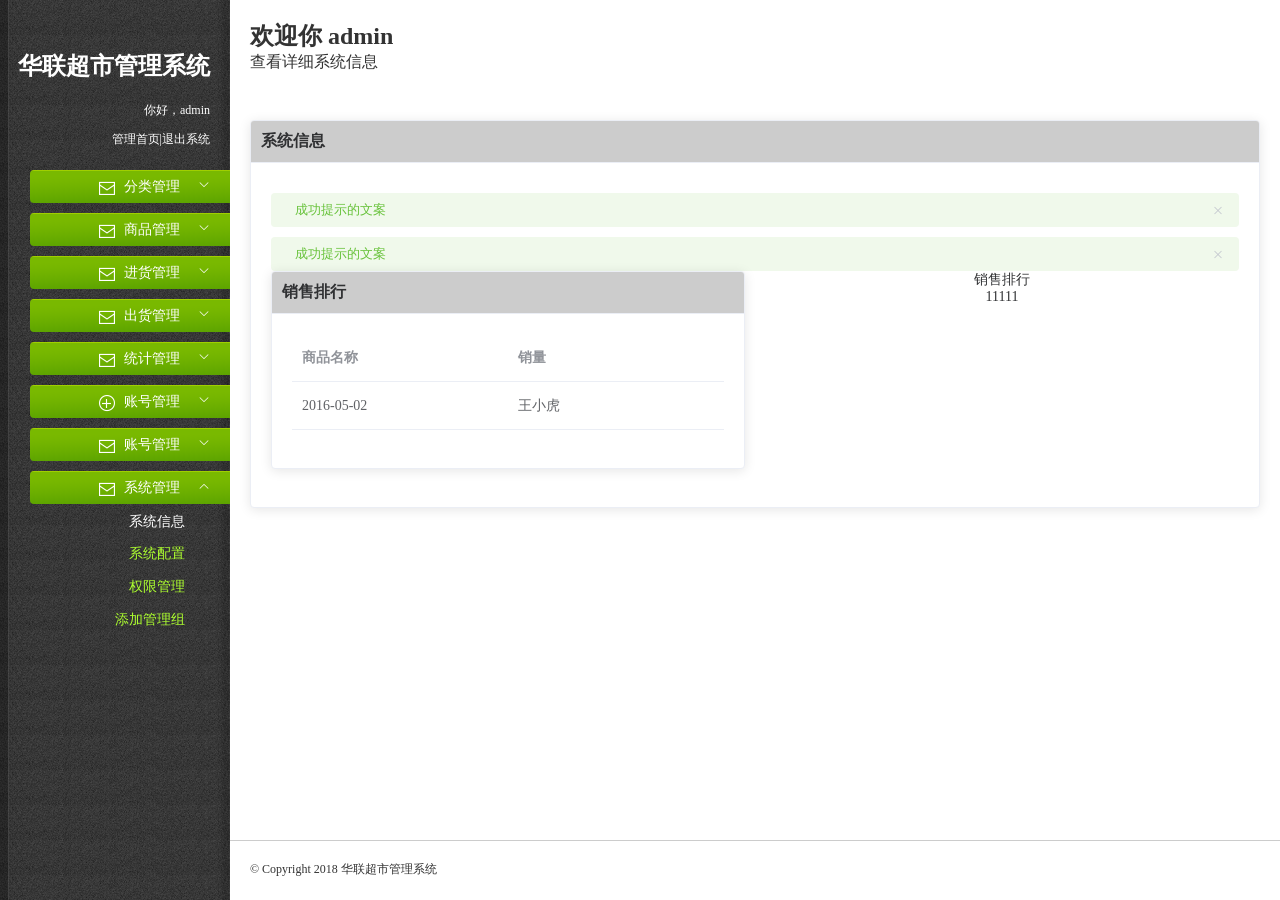
==== commit 5e09dda0: "完善了导航栏的跳转，首页的交互效果，与数据库的链接" ====
--- a/public/index.html
+++ b/public/index.html
@@ -20,24 +20,26 @@
 </head>
 
 <body>
+    <!-- 准备dom容器 -->
     <div id="app">
-        <!-- 左侧 -->
+        <!-- 整个页面的容器 -->
         <el-container>
+            <!-- 左侧导航容器 -->
             <el-aside width="230px">
                 <!-- 左侧导航上部分文本 -->
                 <div class="menu-top-text">
 
                     <h2>华联超市管理系统</h2>
                     <p>你好，admin</p>
-                    <p><a href="#">管理首页</a>|<a href="#">退出系统</a></p>
+                    <p><a href="./xitongxiaoxi.html" target="contentWrap">管理首页</a>|<a href="./login.html">退出系统</a></p>
                 </div>
                 <!-- 导航菜单 -->
-                <el-menu :unique-opened="true">
+                <el-menu :unique-opened="true" :default-openeds="['8']" :default-active="'8-1'">
                     <!-- 分类管理 -->
                     <el-submenu index="1">
                         <template slot="title"><i class="el-icon-message"></i>分类管理</template>
                         <el-menu-item-group>
-                            <el-menu-item index="1-1">分类管理</el-menu-item>
+                            <el-menu-item index="1-1"><a href="./sortManagement.html" target="contentWrap">分类管理</a></el-menu-item>
                             <el-menu-item index="1-2">添加分类</el-menu-item>
                         </el-menu-item-group>
                     </el-submenu>
@@ -76,16 +78,17 @@
                     </el-submenu>
                     <!-- 账号管理 -->
                     <el-submenu index="6">
-                        <template slot="title"><i class="el-icon-message"></i>账号管理</template>
+                        <template slot="title"><i class="el-icon-circle-plus-outline"></i>账号管理</template>
                         <el-menu-item-group>
-                            <el-menu-item index="6-1">添加账号</el-menu-item>
-                            <el-menu-item index="6-2">账号列表</el-menu-item>
-                            <el-menu-item index="6-3">密码修改</el-menu-item>
+                            <el-menu-item index="6-1"><a href="./userAdd.html" target="contentWrap">添加账号</a> </el-menu-item>
+                            <el-menu-item index="6-2"><a href="./userList.html" target="contentWrap">账号列表</a> </el-menu-item>
+                            <el-menu-item index="6-3"><a href="./changePassword.html" target="contentWrap">密码修改</a> </el-menu-item>
                         </el-menu-item-group>
                     </el-submenu>
                     <!-- 会员管理 -->
                     <el-submenu index="7">
-                        <template slot="title"><i class="el-icon-message"></i>账号管理</template>
+                        <template slot="title">
+                            <i class="el-icon-message"></i>账号管理</template>
                         <el-menu-item-group>
                             <el-menu-item index="7-1">账号管理</el-menu-item>
                             <el-menu-item index="7-2">添加账号</el-menu-item>
@@ -93,9 +96,10 @@
                     </el-submenu>
                     <!-- 系统信息 -->
                     <el-submenu index="8">
-                        <template slot="title"><i class="el-icon-message"></i>系统管理</template>
+                        <template slot="title">
+                            <i class="el-icon-message"></i>系统管理</template>
                         <el-menu-item-group>
-                            <el-menu-item index="8-1">系统信息</el-menu-item>
+                            <el-menu-item index="8-1"><a href="./xitongxiaoxi.html" target="contentWrap">系统信息</a> </el-menu-item>
                             <el-menu-item index="8-1">系统配置</el-menu-item>
                             <el-menu-item index="8-1">权限管理</el-menu-item>
                             <el-menu-item index="8-1">添加管理组</el-menu-item>
@@ -105,65 +109,8 @@
 
             </el-aside>
 
-            <!-- 右侧内容容器 -->
-            <el-container>
-                <!-- 右侧头部 -->
-                <el-header>
-                    <h2>欢迎你 admin</h2>
-                    <p>查看详细系统信息</p>
-                </el-header>
-                <!-- 右侧主体 -->
-                <el-main>
-                    <el-card class="box-card">
-                        <div slot="header" class="clearfix">
-                            <span>系统信息</span>
-                        </div>
-                        <div class="text item">
-                            <!-- 这里是卡片内容部分 -->
-
-                            <el-alert title="成功提示的文案" type="success">
-                            </el-alert>
-                            <el-alert title="成功提示的文案" type="success">
-                            </el-alert>
-
-                            <!-- 两个表格 -->
-                            <el-row :gutter="20">
-                                <!-- 左侧 -->
-                                <el-col :span="12">
-                                    <div class="grid-content bg-purple">
-                                        <el-card>
-                                            <div slot="header" class="clearfix">
-                                                <span>销售排行</span>
-                                            </div>
-                                            <div class="text item">
-                                                <el-table :data="tableData" style="width: 100%">
-                                                    <el-table-column prop="goodsname" label="商品名称">
-                                                    </el-table-column>
-                                                    <el-table-column prop="sales" label="销量">
-                                                    </el-table-column>
-                                                </el-table>
-                                            </div>
-                                        </el-card>
-                                    </div>
-                                </el-col>
-                                <!-- 右侧 -->
-                                <el-col :span="12">
-                                    <div class="grid-content bg-purple-light">
-                                        <div slot="header" class="clearfix">
-                                            <span>销售排行</span>
-                                        </div>
-                                        <div class="text item">
-                                            11111
-                                        </div>
-                                    </div>
-                                </el-col>
-                            </el-row>
-                        </div>
-                    </el-card>
-                </el-main>
-                <!-- 右侧尾部 -->
-                <el-footer>&copy; Copyright 2018 华联超市管理系统</el-footer>
-            </el-container>
+            <!-- 使用iframe引入右侧主体 -->
+            <iframe name="contentWrap" src="xitongxiaoxi.html" width="100%" height="100%" scrolling="yes" frameborder="0"></iframe>
         </el-container>
     </div>
 
@@ -171,15 +118,6 @@
         //创建实例
         new Vue({
             el: '#app',
-            data() {
-                return {
-                    tableData: [{
-                        goodsname: '2016-05-02',
-                        sales: '王小虎',
-
-                    }]
-                }
-            }
         })
     </script>
 </body>
--- a/public/styles/index.css
+++ b/public/styles/index.css
@@ -14,7 +14,6 @@
 }
 
 .el-main {
-    background-image:url('../images/love.png');
     color: #333;
     text-align: center;
 }
@@ -48,7 +47,7 @@
     padding-right: 20px;
 }
 
-aside p {
+.el-aside p {
     font-size: 12px;
 }
 
@@ -69,7 +68,7 @@
     margin-top: 10px
 }
 
-.el-submenu__title {
+.el-submenu .el-submenu__title {
     background-image: url('../images/menu_bg.png');
     height: 33px;
     line-height: 33px;
@@ -83,15 +82,20 @@
     padding: 0;
 }
 
-.el-submenu__title i {
+.el-submenu .el-submenu__title i {
     color: #fff;
 }
 
-.el-menu-item {
+.el-menu-item-group .el-menu-item {
     color: #fff;
     line-height: 33px;
     height: 33px;
 }
+
+.el-menu-item-group .el-menu-item a{
+    color:#fff;
+    text-decoration: none;
+} 
 
 .el-menu-item-group .el-menu-item.is-active {
     background-color: transparent;
@@ -107,7 +111,6 @@
     text-align: left;
     padding: 20px;
     height: 100px !important;
-    background-color: transparent
 }
 
 .el-header h2 {
@@ -143,12 +146,12 @@
     padding: 10px 10px;
     text-align: left;
     background-color: #ccc;
-    font-size: 18px;
+    font-size: 16px;
     font-weight: bold;
 }
 
 .el-card .el-card__body .el-alert {
-    margin-top: 20px;
+    margin-top: 10px;
 }
 
 .el-table__body-wrapper {
@@ -160,7 +163,7 @@
     color: #333;
     text-align: left;
     border-top: 1px solid #ccc;
-    margin-top: 10px;
+    padding-top: 20px;
 }
 
 /* userAdd */
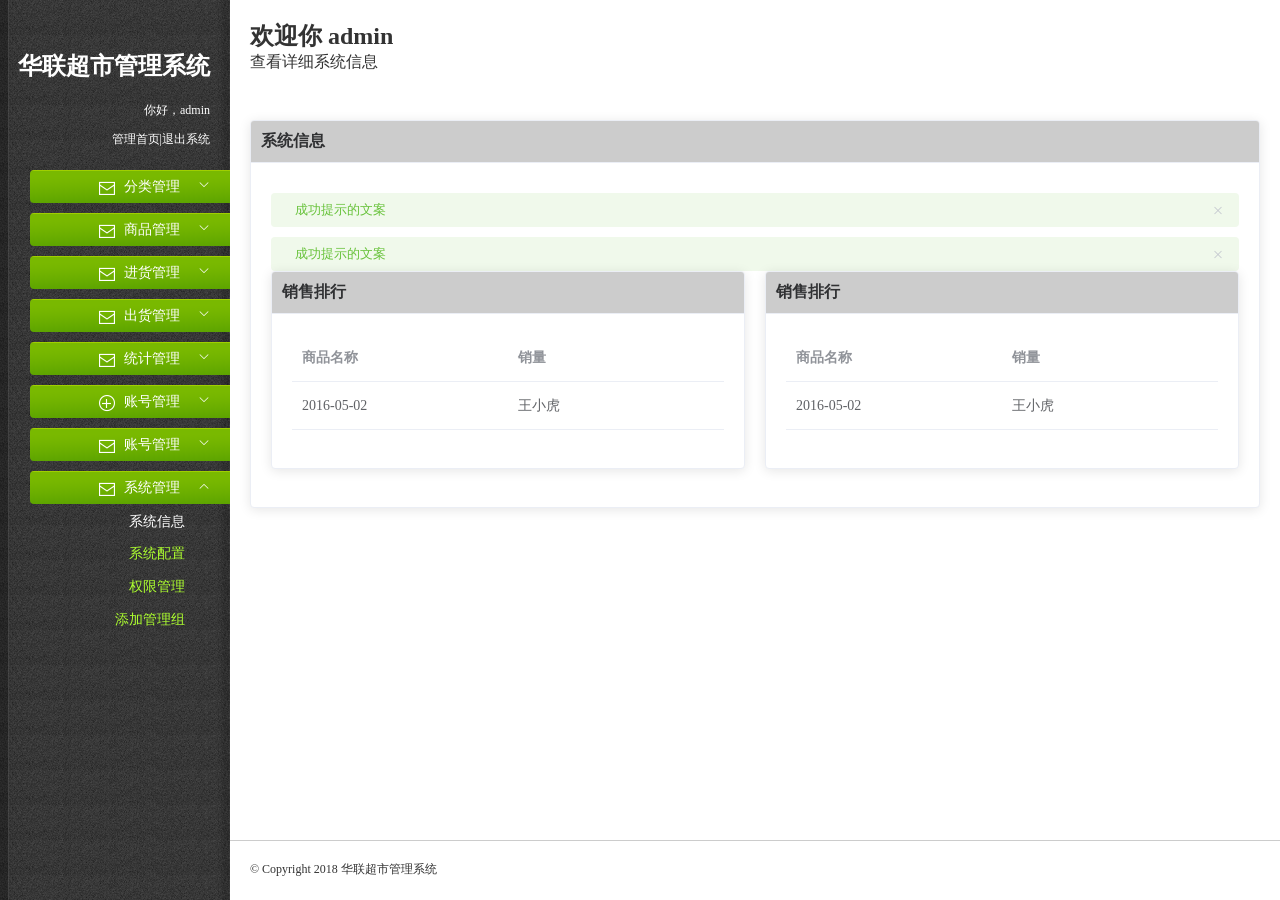
==== commit 1dd183c4: "完善了商品管理的跳转，和系统信息的完善" ====
--- a/public/index.html
+++ b/public/index.html
@@ -39,8 +39,8 @@
                     <el-submenu index="1">
                         <template slot="title"><i class="el-icon-message"></i>分类管理</template>
                         <el-menu-item-group>
-                            <el-menu-item index="1-1"><a href="./sortManagement.html" target="contentWrap">分类管理</a></el-menu-item>
-                            <el-menu-item index="1-2">添加分类</el-menu-item>
+                            <el-menu-item index="1-1"><a href="./sortManagement.html" target="contentWrap">分类管理</a> </el-menu-item>
+                            <el-menu-item index="1-2"><a href="./Addclass.html" target="contentWrap">添加分类</a> </el-menu-item>
                         </el-menu-item-group>
                     </el-submenu>
                     <!-- 商品管理 -->
--- a/public/styles/index.css
+++ b/public/styles/index.css
@@ -177,7 +177,6 @@
 
 /* Addclass */
 .AddclassForm{
-    
     width: 400px;
     text-align: left;
 }
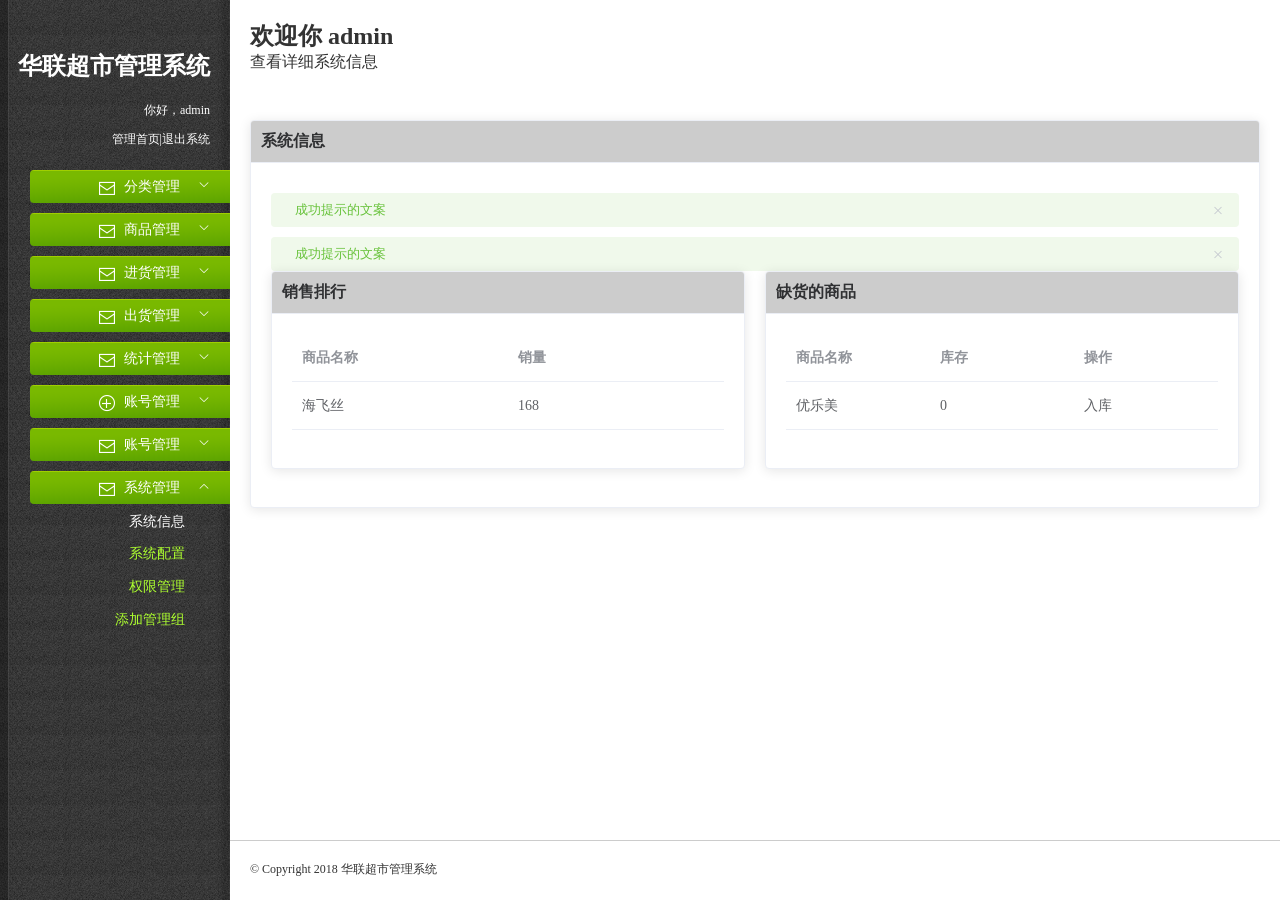
==== commit 5f2d8fe6: "新增了用户登录cookeie功能，与检查是否登录功能" ====
--- a/public/index.html
+++ b/public/index.html
@@ -6,15 +6,19 @@
     <meta name="viewport" content="width=device-width, initial-scale=1.0">
     <meta http-equiv="X-UA-Compatible" content="ie=edge">
     <title>测试页面</title>
+    <!-- jquery.min.js -->
+    <script src="./libs/jquery/jquery.min.js"></script>
     <!-- 引入elementui.min.css -->
     <link rel="stylesheet" href="./libs/elementui/css/elementui.min.css">
-    <!-- 引入login.css -->
+    <!-- index.css -->
     <link rel="stylesheet" href="./styles/index.css">
 
     <!-- 引入vue.min/js -->
     <script src="./libs/vue/vue.min.js"></script>
     <!-- 引入elementui.min.js -->
     <script src="./libs/elementui/js/elementui.min.js"></script>
+    <!-- 检测是否登录 -->
+    <script src="/users/checkIsLogin"></script>
 
 
 </head>
@@ -91,7 +95,7 @@
                             <i class="el-icon-message"></i>账号管理</template>
                         <el-menu-item-group>
                             <el-menu-item index="7-1">账号管理</el-menu-item>
-                            <el-menu-item index="7-2">添加账号</el-menu-item>
+                            <el-menu-item index="7-2"><a href="./AddEditAccount.html" target="contentWrap">添加账号</a> </el-menu-item>
                         </el-menu-item-group>
                     </el-submenu>
                     <!-- 系统信息 -->
--- a/public/styles/index.css
+++ b/public/styles/index.css
@@ -165,6 +165,11 @@
     border-top: 1px solid #ccc;
     padding-top: 20px;
 }
+.el-form--label-top .el-form-item__label{
+    float: left;
+    font-weight: bold;
+
+}
 
 /* userAdd */
 .addUserForm {
@@ -182,4 +187,13 @@
 }
 .AddclassForm .el-form-item__label{
     word-wrap:break-word;
+}
+
+/* AddEditAccount */
+.AddEditAccount{
+    width: 400px;
+    text-align: left;
+}
+.AddEditAccount .el-form-item__label{
+    word-wrap:break-word;
 }
